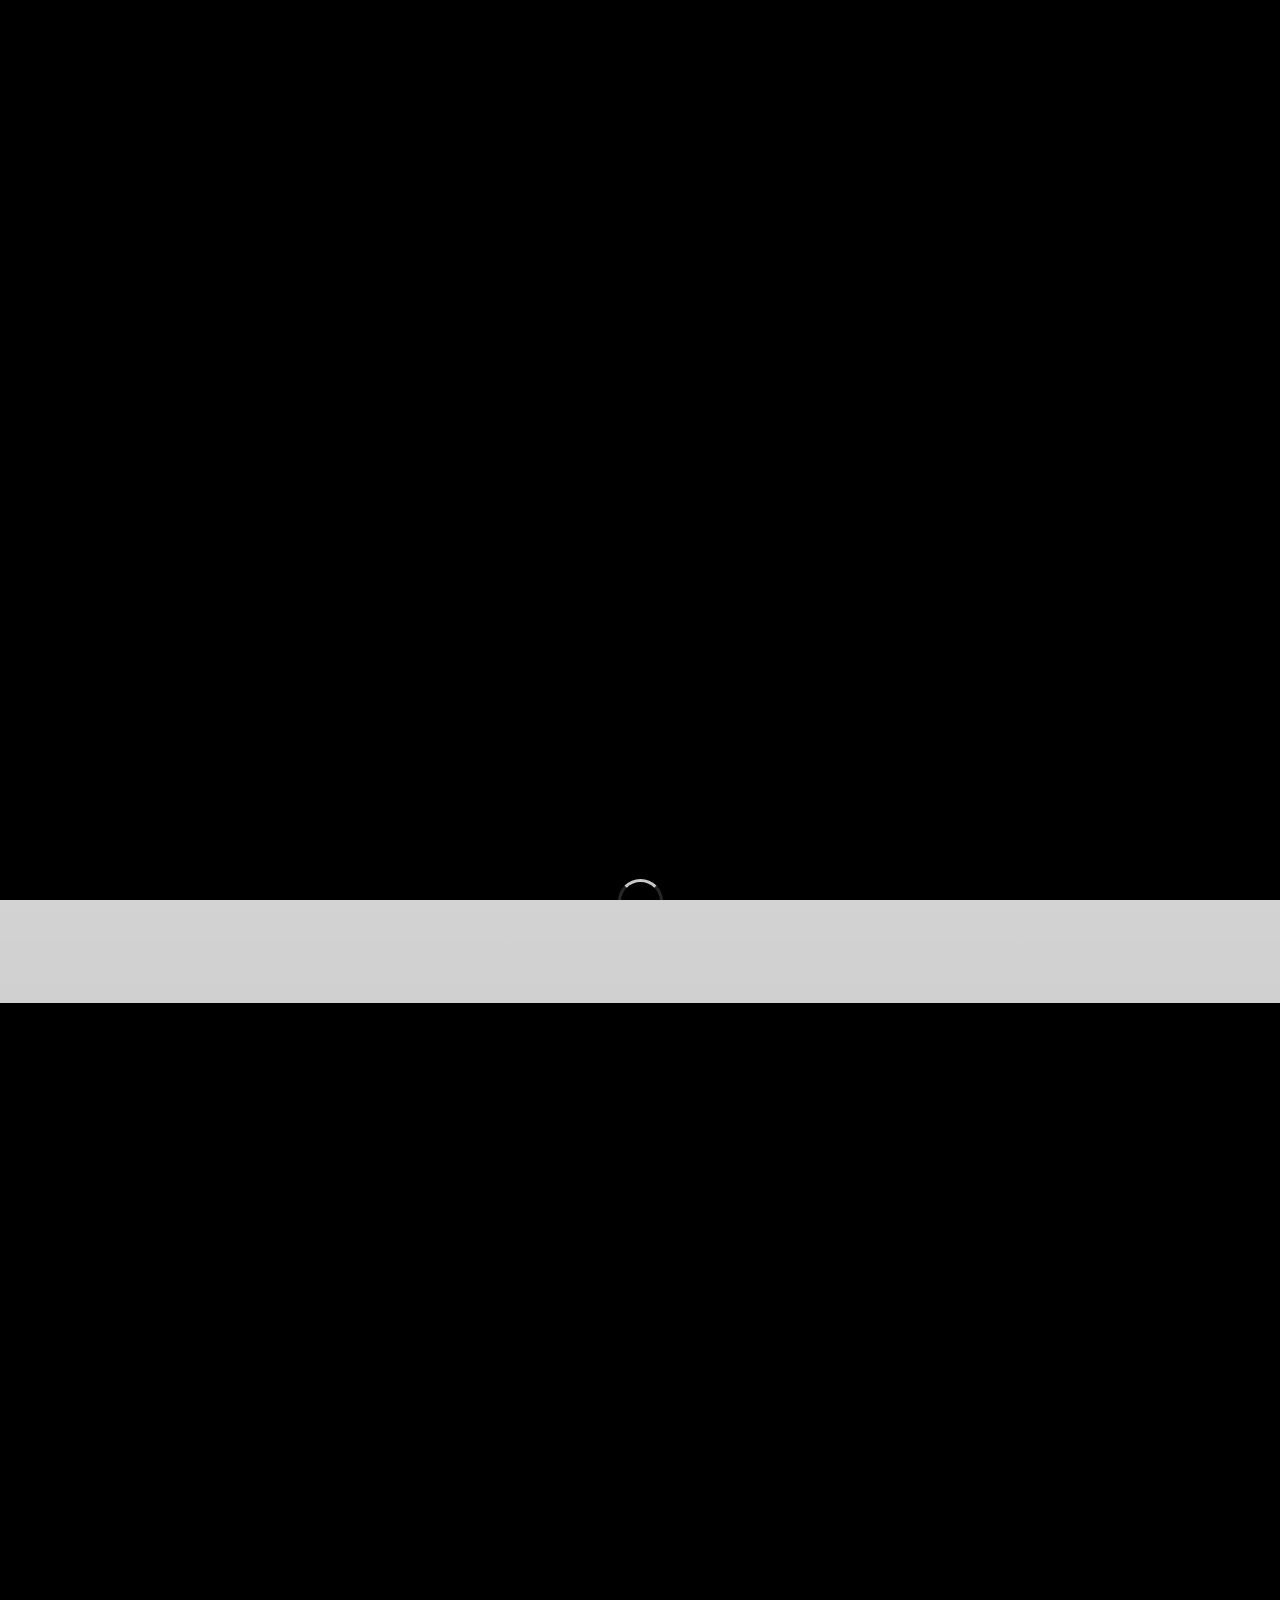
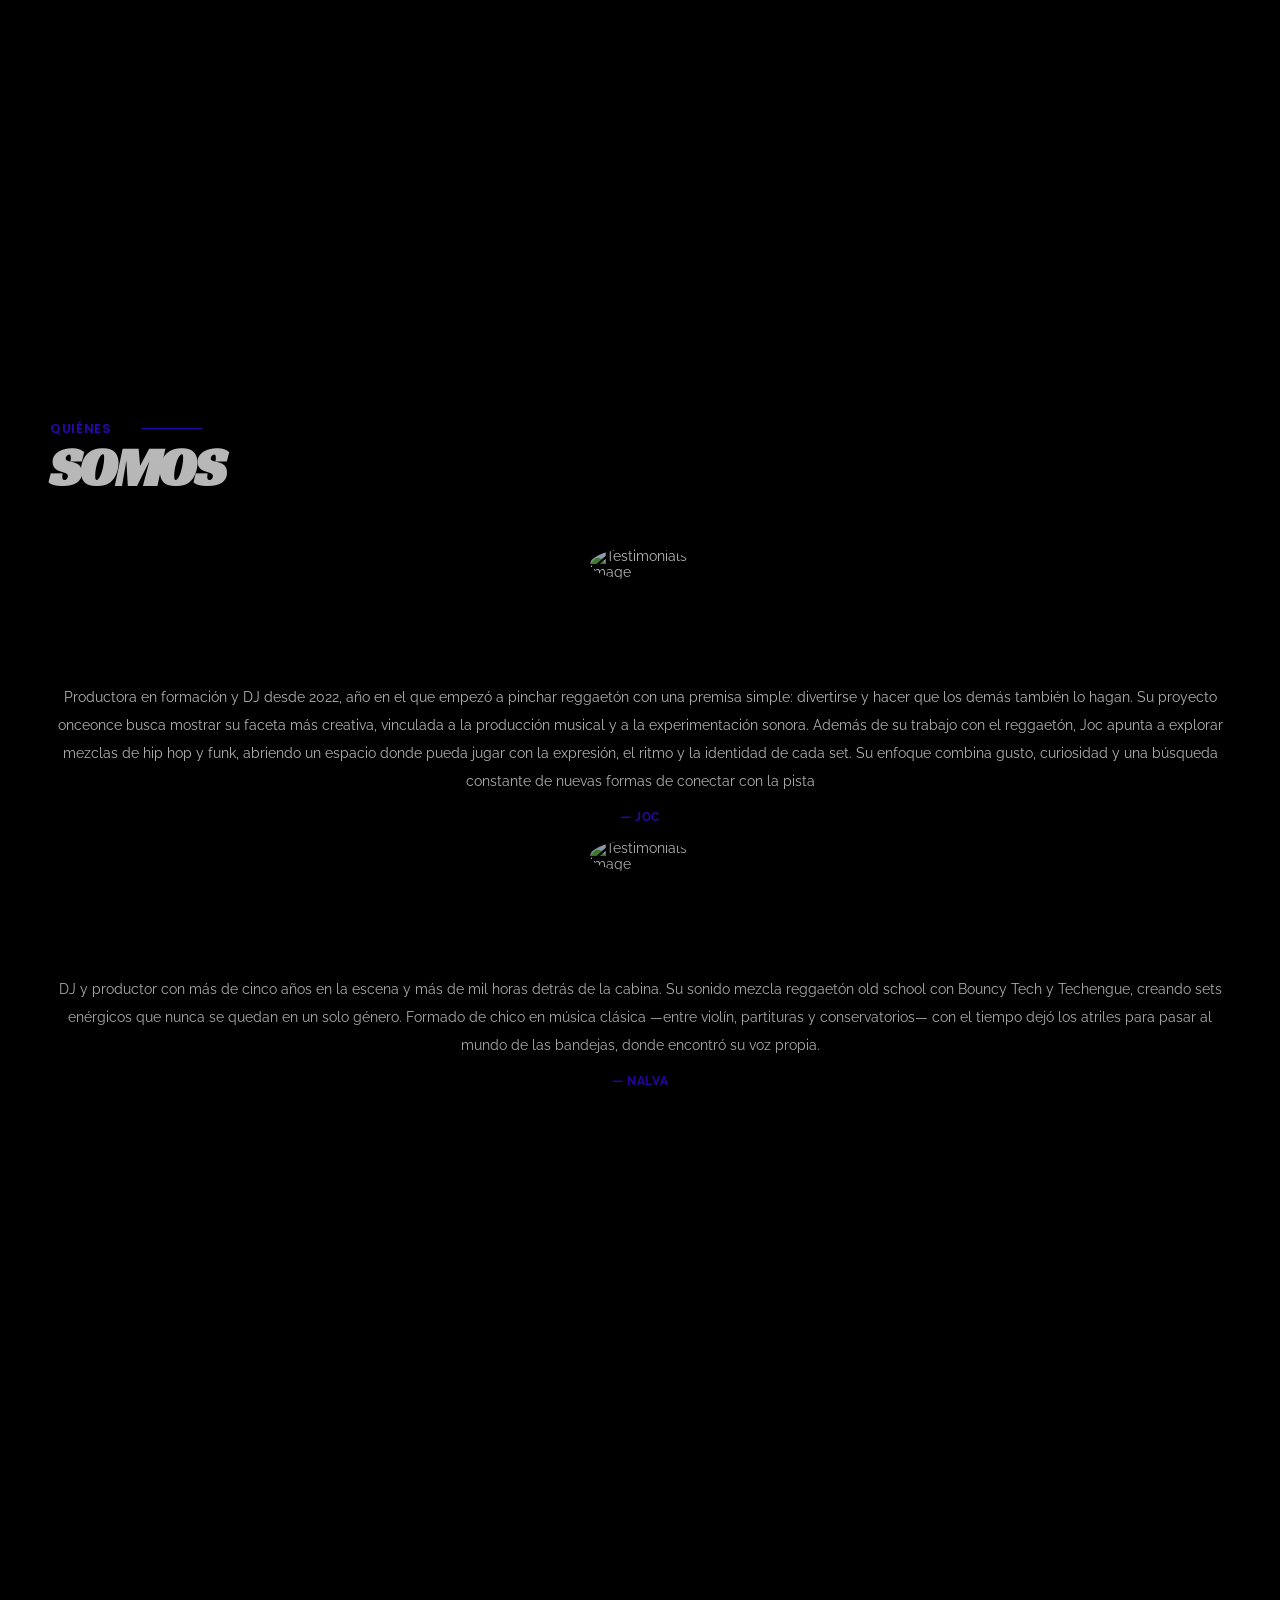
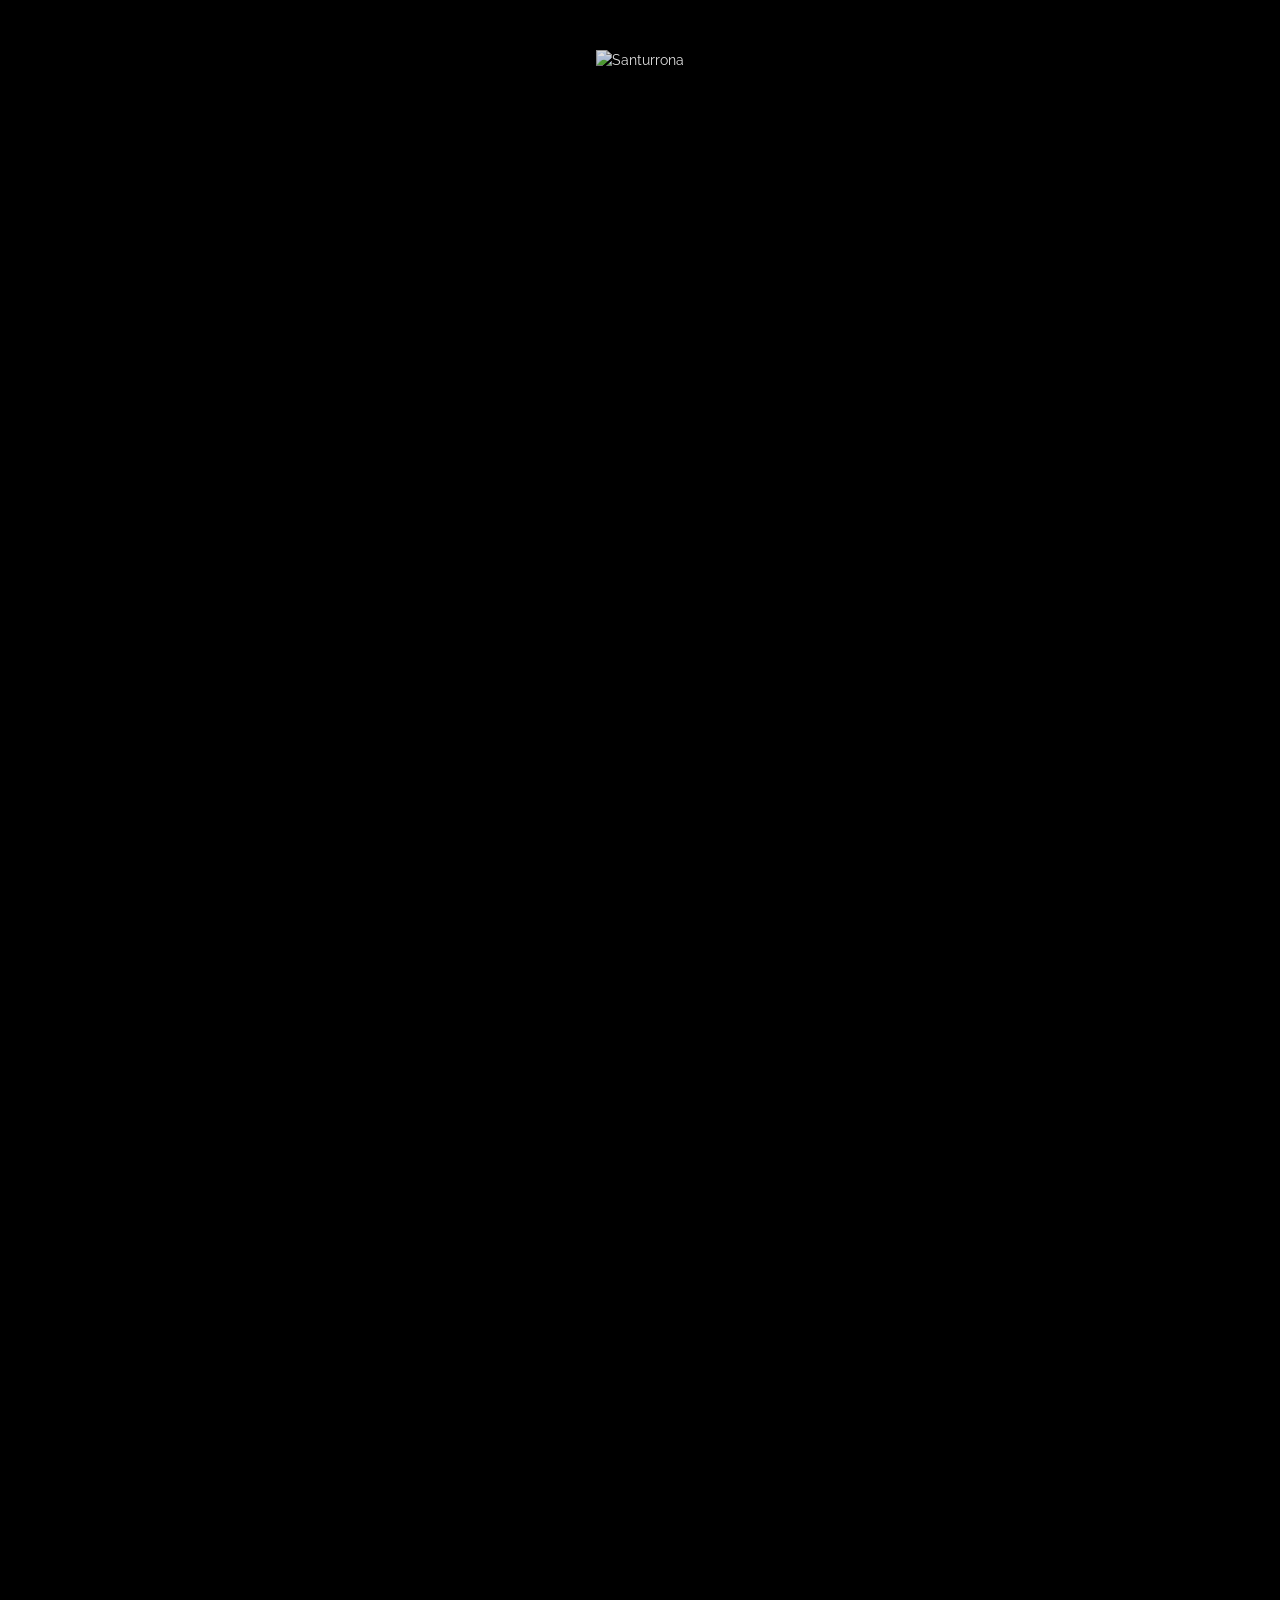
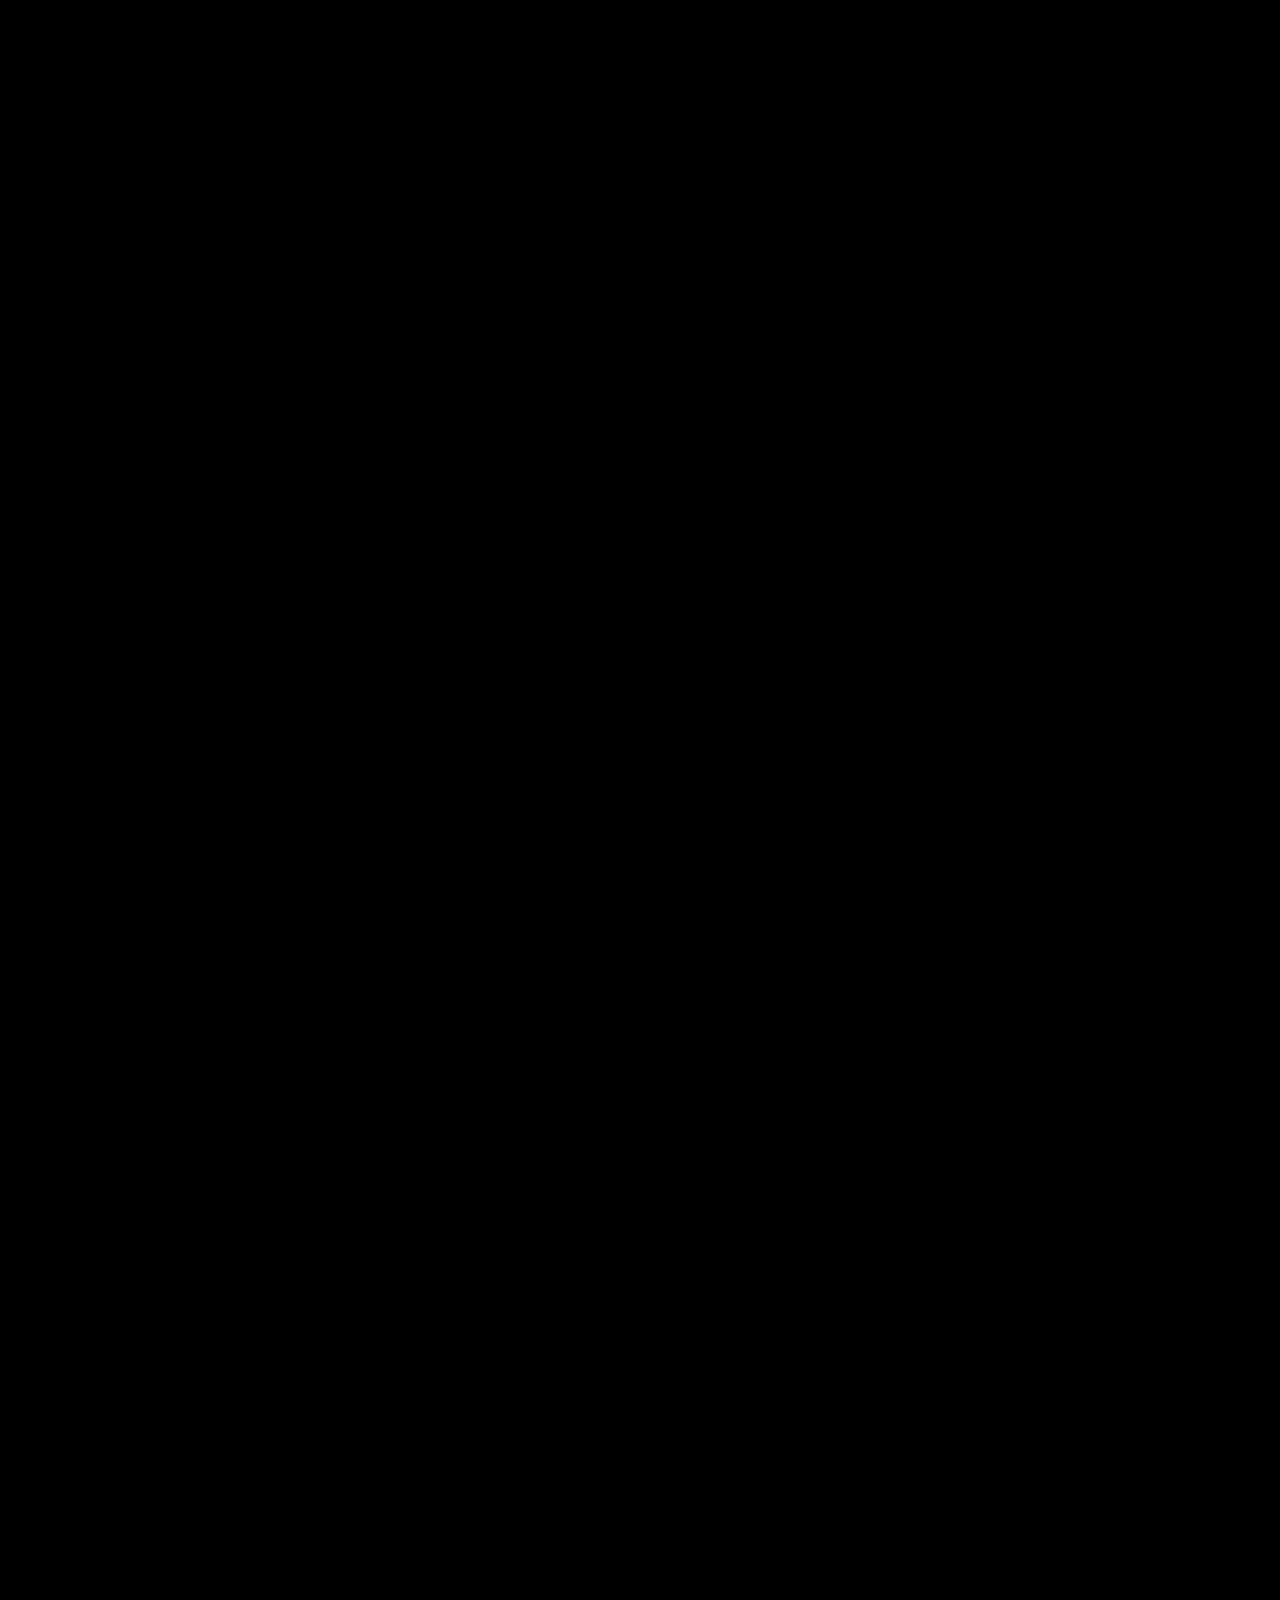
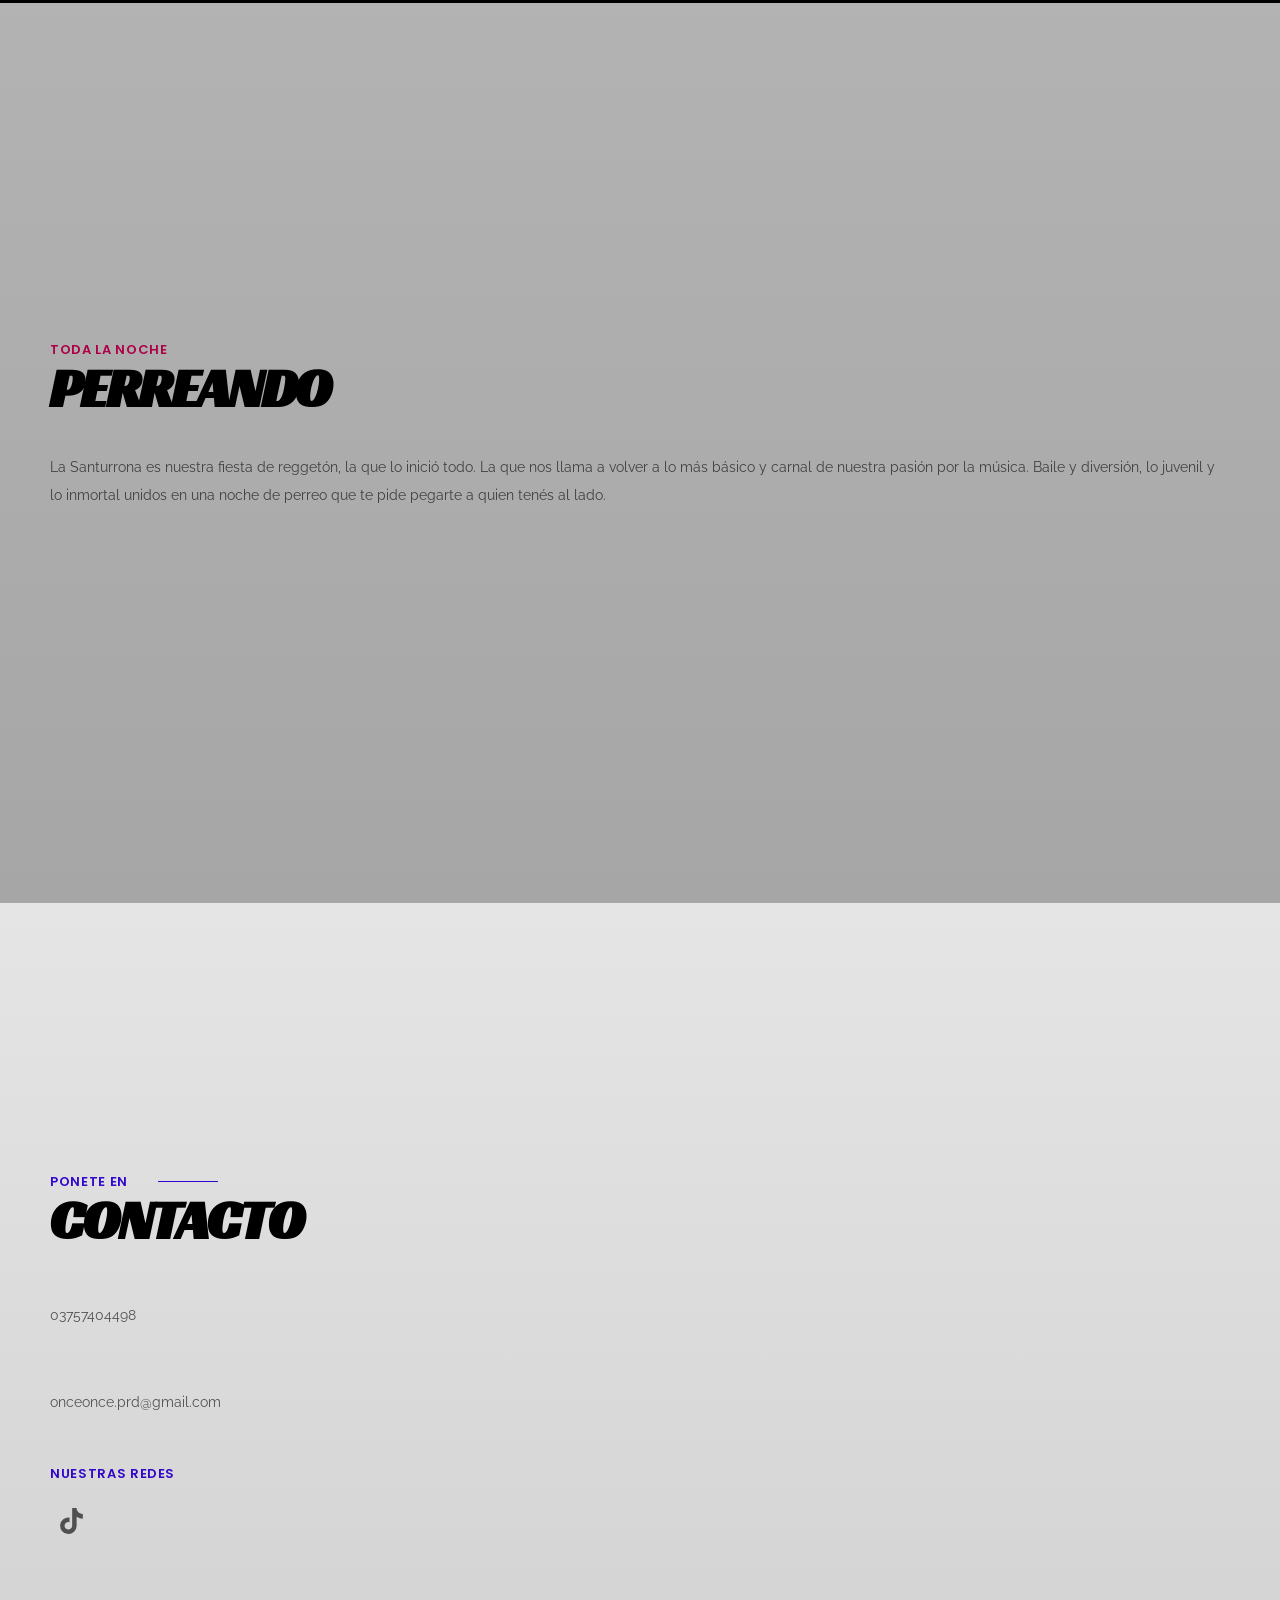
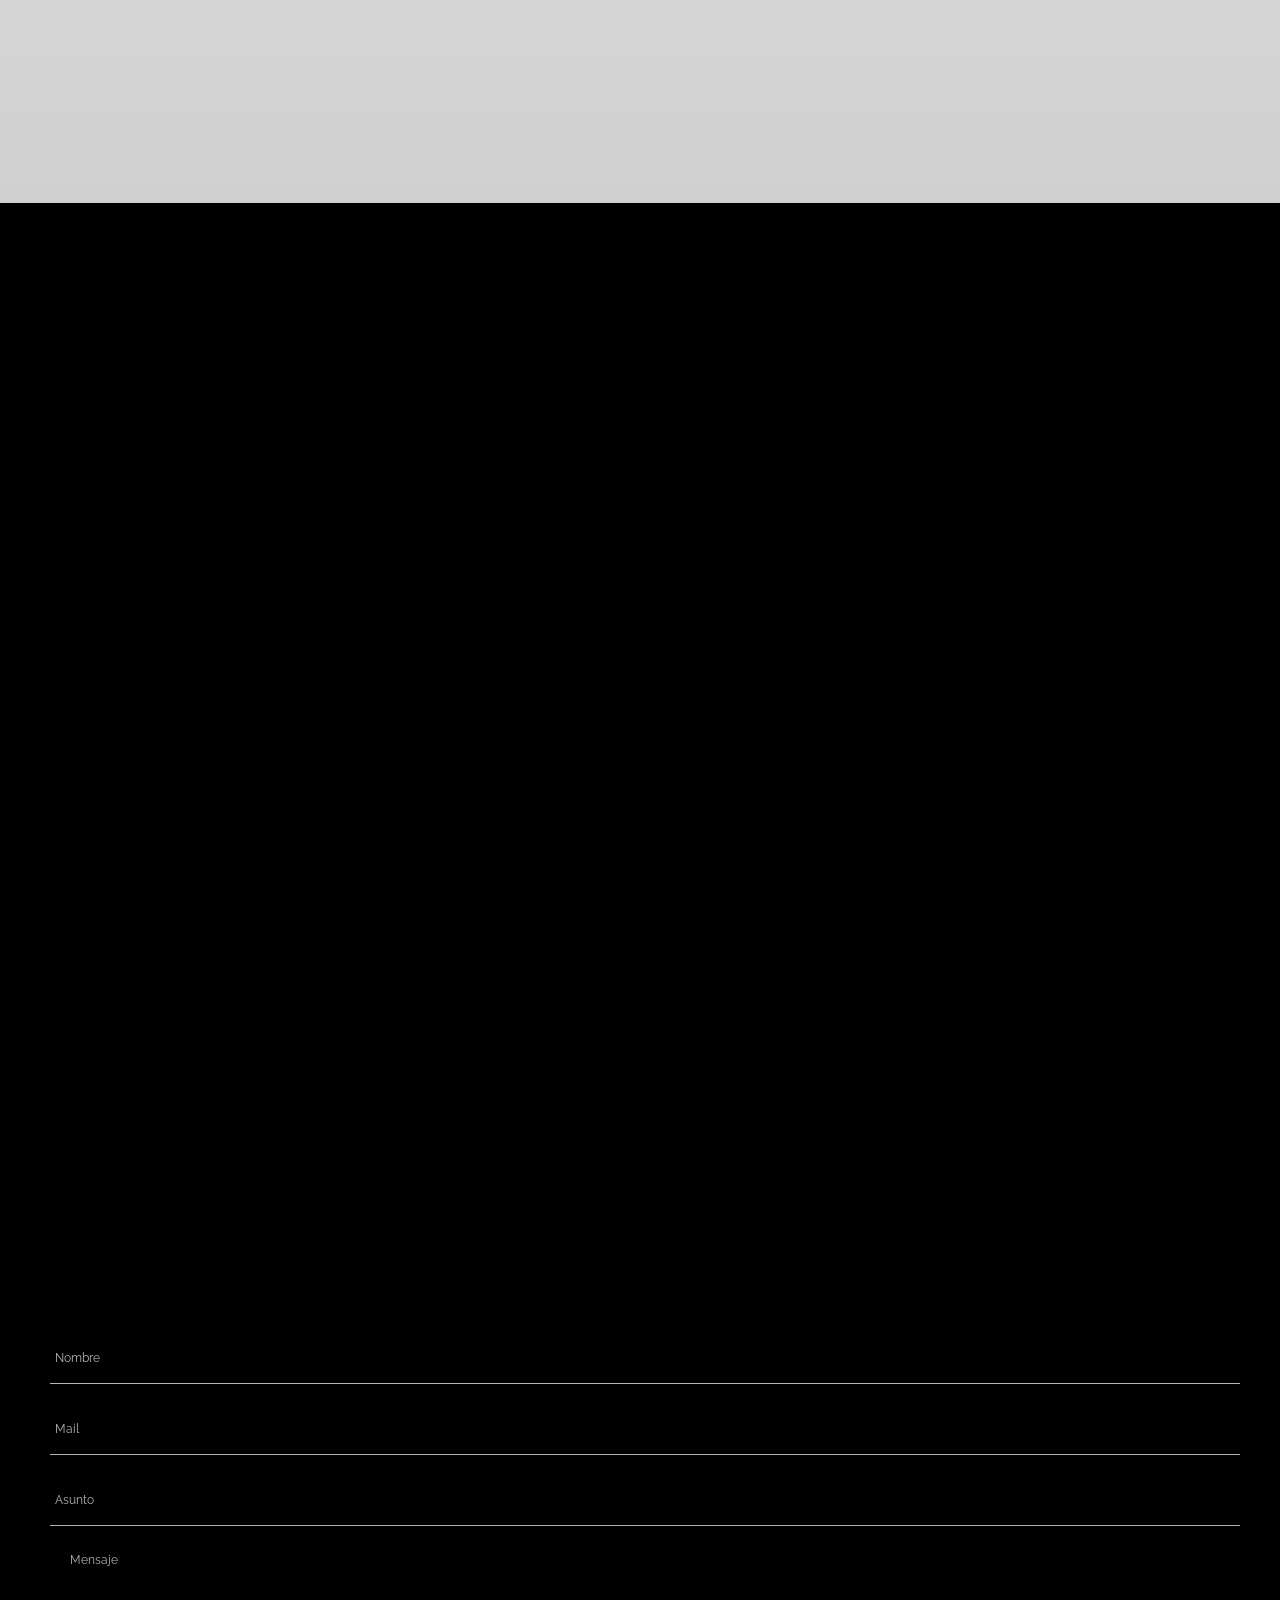
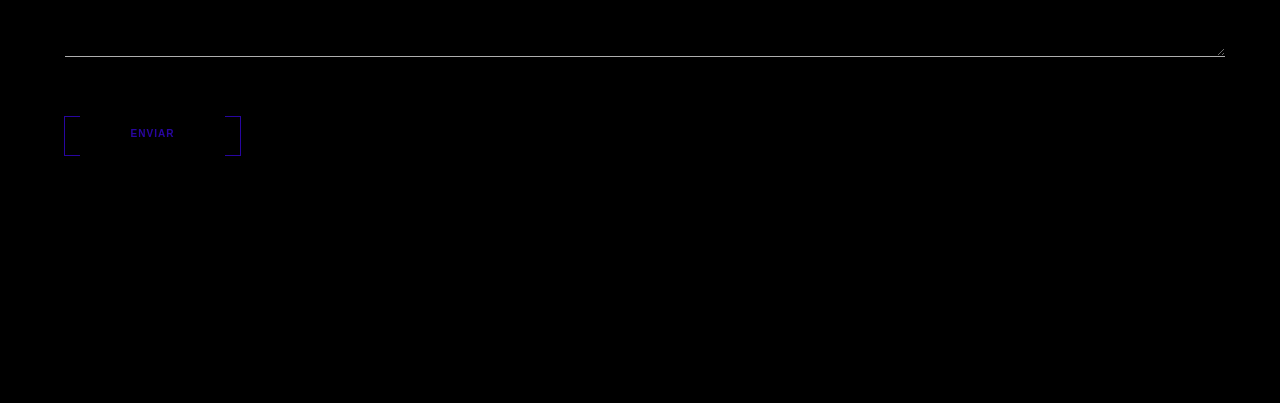
==== index.html @ 18a1bc60 "Se eliminó la duplicación del apartado de la Santurrona" ====
<!DOCTYPE html>
<html lang="en">
    <head>
        <meta charset="utf-8">
        <title>
            onceonce
        </title>
        <meta content="" name="description">
        <meta content="" name="author">
        <meta content="" name="keywords">
        <meta content="height=device-height, width=device-width, initial-scale=1.0, minimum-scale=1.0, maximum-scale=1.0, user-scalable=no" name="viewport">
        <link rel="icon" type="image/png" href="img/favicon.png">
        <!-- style start -->
        <link href="css/plugins.css" media="all" rel="stylesheet" type="text/css">
        <link href="css/style.css" media="all" rel="stylesheet" type="text/css">
        <link href="css/style-film-grain-off.css" media="all" rel="stylesheet" type="text/css"><!-- style end -->
        <!-- google fonts start -->
        <link href="https://fonts.googleapis.com/css?family=Raleway:100,200,300,400,500,600,700,800,900|Poppins:400,400i,500,500i,600,600i,700,700i,800,800i,900,900i|Racing+Sans+One&display=swap" rel="stylesheet">
        <!-- google fonts end -->
    </head>
    <body>
        <!-- preloader start -->
        <div class="preloader-bg"></div>
        <div id="preloader">
            <div id="preloader-status">
                <div class="preloader-position loader">
                    <span></span>
                </div>
            </div>
        </div><!-- preloader end -->
        <!-- logo start -->
        <a class="logo logo-light">
        <div class="logo-img fadeIn-element"></div></a><!-- logo end -->
        <!-- navigation trigger start -->
        <div class="menu-trigger navigation-icon fadeIn-element" id="menu-mobile-btn">
            <button class="lines-button minus menu-toggle" id="menu-mobile-caller" type="button"><span class="lines inverse"></span></button>
        </div><!-- navigation trigger end -->
        <!-- navigation start -->
        <div id="ui-layer">
            <div id="menu-wrapper">
                <div id="menu-mobile">
                    <div class="menu-nav-wrapper">
                        <nav class="menu-nav">
                            <ul>
                                <li>
                                    <a class="menu-state active" href="#home">Home</a>
                                </li>
                                <li>
                                    <a class="menu-state" href="#quienessomos">Quiénes Somos</a>
                                </li>
                                <li>
                                    <a class="menu-state" href="#santurrona">La Santurrona</a>
                                </li>
                                <li>
                                    <a class="menu-state" href="#contacto">Contacto</a>
                                </li>
                                <li>
                                    <a class="menu-state" href="https://app.tikzet.com/events/la-fiesta-de-navidad" target="_blank">Entradas!</a>
                                </li>
                            </ul>
                        </nav>
                    </div>
                </div>
            </div>
        </div><!-- navigation end -->
        <!-- fullPage start -->
        <div id="fullpage">
            
            
            
            
            <!-- section home start -->
            <div class="section overlay overlay-dark-60 upper-page" id="home">
                <!-- film grain start -->
                <!--<div class="film-grain"></div>--><!-- film grain end -->
                <!-- horizontal stripes start -->
                <!--<div class="horizontal-stripes"></div>--><!-- horizontal stripes end -->
                <!-- home bg start -->
                <div class="section-bg-home"></div><!-- home bg end -->
                <!-- intro wrapper start -->
                <div class="intro-wrapper fadeIn-element welcome-message">
                    <!-- center container start -->
                    <div class="center-container-home">
                        <!-- center block start -->
                        <div class="center-block-home">
                            <div class="logofiesta"><img src="./img/LogoFiesta.png"></div>
                            <div class="subtitlehome"><h2>JUNCAL 1773, CABA<br>SÁBADO 6/6<br>20 A 00, GRATIS DE 20 A 21</h2></div>
                            <a href="https://www.instagram.com/asambleaunderground/" target="_blank"><button class="buttonentradas" role="button">+ Info</button></a>
                          
                       <a href="https://forms.gle/TS1hFvAMDXAd9iZq8" target="_blank"><button class="buttonentradas" role="button">FORMULARIO PARA ARTISTAS</button></a>
                             <!-- <div class="logofiesta"><img src="./img/hosts.png"></div> -->
                        </div><!-- center block end -->
                    </div><!-- center container end -->
                </div><!-- intro wrapper end -->

                <!-- social icons launcher start -->
                <div class="social-icons-launcher ion-share fadeIn-element"></div><!-- social icons launcher end -->
                <!-- social icons start -->
                <div class="social-icons-wrapper social-icons-wrapper-reveal">
                    <h2 class="social-icons-wrapper-heading">
                        Nuestras redes
                    </h2>
                    <ul class="social-icons">
                        <li class="social-icon">
                            <a class="ion-social-instagram" href="https://www.instagram.com/onceonce.prd"></a>
                        </li>
                        <li class="social-icon">
                            <a class="ion-social-tiktok" href="https://www.tiktok.com/@onceonce.prd"></a>
                        </li>
                    </ul>
                </div><!-- social icons end -->
                <!-- scroll indicator start -->
                <div class="scroll-indicator-wrapper fadeIn-element">
                    <div class="scroll-indicator"></div>
                </div><!-- scroll indicator end -->
            </div><!-- section home end -->
            
            
            
            
            <!-- section about start -->
            <div class="section" id="quienessomos">
                <!-- container start -->
                <div class="container-fluid sections">
                    <!-- row start -->
                    <div class="row">
                        <!-- col start -->
                        <div class="col-md-4 col-sm-12 col-md-push-4 nopadding">
                            <!-- content wrapper start -->
                            <div class="all-content-wrapper">
                                <!-- content start -->
                                <div class="all-content all-content-light element-color-switch-3">
                                    <div class="all-content-inner">
                                        <h2 class="section-subheading section-subheading-all section-subheading-light">
                                            <span>¿Qué es?</span>
                                        </h2><!-- inner divider start -->
                                        <div class="inner-divider-half"></div><!-- inner divider end -->
                                        <img src="./img/logo/ONCE11-LOGO.svg" height="120px" style="display: block; margin-left: 0; margin-right: auto;">
                                        <!-- inner divider start -->
                                        <div class="inner-divider"></div><!-- inner divider end -->
                                        <!-- TXT start -->
                                        <div class="all-txt all-txt-dark">
                                            <p>Somos Nacho y Jose, dos politólogos nacidos un día once y bienvenidxs nuestra faceta alterna.</p>
                                            
                                            <p>Un proyecto pensado como medio para desenvolvernos
                                                musicalmente, haciendo una de las cosas que más nos gusta: crear diversión.</p>
                                            
                                            <p>Nuestra
                                                meta es que cada lugar que pisemos se llene de energía, que quien nos escuche se transforme en unx amigx más.
                                                Queremos
                                                hacer tangibles nuestras ideas y queremos que todxs se sientan parte de ese proceso. Siempre que Onceonce lo hace,
                                                es
                                                con ganas.</p>
                                            
                                             <p>Por ahora esto, se vendrá más. Hasta entonces, bienvenidx amigx.
                                            </p><!-- inner divider start -->
                                            <div class="inner-divider"></div><!-- inner divider end -->

                                        </div><!-- TXT end -->
                                        <!-- mobile spacer start -->
                                        <div class="mobile-spacer"></div><!-- mobile spacer end -->
                                    </div>
                                </div><!-- content end -->
                            </div><!-- content wrapper end -->
                        </div><!-- col end -->
                        <!-- col start -->
                        <div class="col-md-4 col-sm-12 col-md-pull-4 nopadding wrap-teardrop">
                            <!-- section title start -->
                            <div class="section-title">
                                <h4 class="section-title-subheading">
                                    Who we are
                                </h4>
                                <div class="section-title-heading section-title-heading-about">
                                    About
                                </div>
                            </div><!-- section title end -->
                            <!-- about bg IMG start -->
                            <div class="overlay overlay-inverse-dark-35">
                                <div class="all-bg-wapper">
                                    <!-- film grain start -->
                                    <div class="film-grain"></div><!-- film grain end -->
                                    <!-- horizontal stripes start -->
                                    <div class="horizontal-stripes-sections"></div><!-- horizontal stripes end -->
                                    <div class="all-bg about-bg"></div>
                                </div>
                            </div><!-- about bg IMG end -->
                        </div><!-- col end -->
                        <!-- col start -->
                        <div class="col-md-4 col-sm-12 nopadding element-color-switch-1">
                            <!-- content wrapper start -->
                            <div class="all-content-wrapper all-content-wrapper-testimonials">
                                <!-- content start -->
                                <div class="all-content">
                                    <div class="all-content-inner">
                                        <h2 class="section-subheading section-subheading-all section-subheading-light">
                                            <span>Quiénes</span>
                                        </h2><!-- inner divider start -->
                                        <div class="inner-divider-half"></div><!-- inner divider end -->
                                        <h2 class="section-heading section-heading-all section-heading-light">
                                            Somos
                                        </h2><!-- inner divider start -->
                                        <div class="inner-divider"></div><!-- inner divider end -->
                                        <!-- TXT start -->
                                        <div class="all-txt">
                                            <!-- testimonials start -->
                                            <div class="owl-carousel" id="testimonials-carousel">
                                                <!-- testimonials quote 1 start -->
                                                <div class="testimonials-quote">
                                                    <div class="testimonials-quote-img">
                                                        <!-- film grain start -->
                                                        <div class="film-grain film-grain-circle"></div><!-- film grain end -->
                                                        <img alt="Testimonials image" class="testimonials-quote-img" src="img/testimonials/testimonials-quote-img-1.jpg">
                                                    </div><!-- inner divider start -->
                                                    <div class="inner-divider"></div><!-- inner divider end -->
                                                    <p>
                                                        Productora en formación y DJ desde 2022, año en el que empezó a pinchar reggaetón con una premisa simple: divertirse y
                                                        hacer que los demás también lo hagan. Su proyecto onceonce busca mostrar su faceta más creativa, vinculada a la
                                                        producción musical y a la experimentación sonora.
                                                        
                                                        Además de su trabajo con el reggaetón, Joc apunta a explorar mezclas de hip hop y funk, abriendo un espacio donde pueda
                                                        jugar con la expresión, el ritmo y la identidad de cada set. Su enfoque combina gusto, curiosidad y una búsqueda
                                                        constante de nuevas formas de conectar con la pista
                                                        </p>
                                                        <div class="testimonials-signature">
                                                        JOC
                                                    </div>
                                                </div><!-- testimonials quote 1 end -->
                                                <!-- testimonials quote 2 start -->
                                                <div class="testimonials-quote">
                                                    <div class="testimonials-quote-img">
                                                        <!-- film grain start -->
                                                        <div class="film-grain film-grain-circle"></div><!-- film grain end -->
                                                        <img alt="Testimonials image" class="testimonials-quote-img" src="img/testimonials/testimonials-quote-img-2.jpg">
                                                    </div><!-- inner divider start -->
                                                    <div class="inner-divider"></div><!-- inner divider end -->
                                                    <p>
                                                        DJ y productor con más de cinco años en la escena y más
                                                        de mil horas detrás de la cabina. Su sonido mezcla reggaetón old school con Bouncy Tech y Techengue, creando sets
                                                        enérgicos que nunca se quedan en un solo género.
                                                        
                                                        Formado de chico en música clásica —entre violín, partituras y conservatorios— con el tiempo dejó los atriles para pasar
                                                        al mundo de las bandejas, donde encontró su voz propia.
                                                    </p>
                                                    <div class="testimonials-signature">
                                                        Nalva
                                                    </div>
                                                </div><!-- testimonials quote 2 end -->

                                            </div><!-- testimonials end -->
                                        </div><!-- TXT end -->
                                    </div>
                                </div><!-- content end -->
                            </div><!-- content wrapper end -->
                        </div><!-- col end -->
                    </div><!-- row end -->
                </div><!-- container end -->
                <!-- about content MORE start -->
                <div class="about-more panel-overlay-from-left-about about-more-launch"></div>
                <div class="about-more panel-from-right-about">
                    <!-- container start -->
                    <div class="container-fluid sections">
                        <!-- row start -->
                        <div class="row">
                            <!-- content wrapper start -->
                            <div class="all-content-wrapper">
                                <!-- content start -->
                                <div class="all-content all-content-light all-content-full-height">
                                    <div class="all-content-inner">
                                        <h2 class="section-subheading-details section-subheading-details-all section-subheading-details-light">
                                            <span>This is the</span>
                                        </h2><!-- inner divider start -->
                                        <div class="inner-divider-ultra-half"></div><!-- inner divider end -->
                                        <h2 class="section-heading-details section-heading-details-all section-heading-details-dark">
                                            Know-how
                                        </h2><!-- inner divider start -->
                                        <div class="inner-divider"></div><!-- inner divider end -->
                                        <!-- TXT start -->
                                        <div class="all-txt all-txt-dark">
                                            <!-- skills bar start -->
                                            <div class="show-skillbar">
                                                <!-- skill 1 start -->
                                                <div class="skillbar" data-percent="95">
                                                    <span class="skillbar-title">Fashion</span>
                                                    <div class="skillbar-bar"></div><span class="skill-bar-percent"></span>
                                                </div><!-- skill 1 end -->
                                                <!-- skill 2 start -->
                                                <div class="skillbar" data-percent="90">
                                                    <span class="skillbar-title">Fine-art</span>
                                                    <div class="skillbar-bar"></div><span class="skill-bar-percent"></span>
                                                </div><!-- skill 2 end -->
                                                <!-- skill 3 start -->
                                                <div class="skillbar" data-percent="85">
                                                    <span class="skillbar-title">Documentary</span>
                                                    <div class="skillbar-bar"></div><span class="skill-bar-percent"></span>
                                                </div><!-- skill 3 end -->
                                                <!-- skill 4 start -->
                                                <div class="skillbar" data-percent="76">
                                                    <span class="skillbar-title">Architectural</span>
                                                    <div class="skillbar-bar"></div><span class="skill-bar-percent"></span>
                                                </div><!-- skill 4 end -->
                                            </div><!-- skills bar end -->
                                            <!-- inner divider start -->
                                            <div class="inner-divider"></div><!-- inner divider end -->
                                            <!-- the button wrapper start -->
                                            <div class="the-button-wrapper the-button-wrapper-details about-more-launch">
                                                <div class="the-button the-button-details">
                                                    Close
                                                </div>
                                            </div><!-- the button wrapper end -->
                                        </div><!-- TXT end -->
                                    </div>
                                </div><!-- content end -->
                            </div><!-- content wrapper end -->
                        </div><!-- row end -->
                    </div><!-- container end -->
                </div><!-- about content MORE end -->
            </div><!-- section about end -->
            <!-- section services start -->
            <div class="section" id="santurrona">
                <!-- container start -->
                <div class="container-fluid sections">
                    <!-- row start -->
                    <div class="row">
                        <!-- col start -->
                        <div class="col-md-4 col-sm-12 nopadding element-color-switch-1">
                            <!-- content wrapper start -->
                            <div class="all-content-wrapper">
                                <!-- content start -->
                                <div class="all-content">
                                    <div class="all-content-inner">
                                        <!-- inner divider start -->
                                        <div class="inner-divider-half"></div><!-- inner divider end -->
                                        <img src="./img/services/santurrona-logo.png" alt="Santurrona" height="102px">

                                        <!-- mobile spacer start -->
                                        <div class="mobile-spacer"></div><!-- mobile spacer end -->
                                    </div>
                                </div><!-- content end -->
                            </div><!-- content wrapper end -->
                        </div><!-- col end -->
                        <!-- col start -->
                        <div class="col-md-4 col-sm-12 nopadding">

                            <!-- slick services start -->
                            <div class="slick-services overlay overlay-inverse-dark-35">
                                <!-- services carousel item img start -->
                                <div class="all-bg-wapper">
                                    <!-- film grain start -->
                                    <div class="film-grain"></div><!-- film grain end -->
                                    <!-- horizontal stripes start -->
                                    <div class="horizontal-stripes-sections"></div><!-- horizontal stripes end -->
                                    <div class="all-bg services-bg services-bg-1"></div>
                                </div><!-- services carousel item img end -->
                                <!-- services carousel item img start -->
                                <div class="all-bg-wapper">
                                    <!-- film grain start -->
                                    <div class="film-grain"></div><!-- film grain end -->
                                    <!-- horizontal stripes start -->
                                    <div class="horizontal-stripes-sections"></div><!-- horizontal stripes end -->
                                    <div class="all-bg services-bg services-bg-2"></div>
                                </div><!-- services carousel item img end -->
                                <!-- services carousel item img start -->
                                <div class="all-bg-wapper">
                                    <!-- film grain start -->
                                    <div class="film-grain"></div><!-- film grain end -->
                                    <!-- horizontal stripes start -->
                                    <div class="horizontal-stripes-sections"></div><!-- horizontal stripes end -->
                                    <div class="all-bg services-bg services-bg-3"></div>
                                </div><!-- services carousel item img end -->
                            </div><!-- slick services end -->
                        </div><!-- col end -->
                        <!-- col start -->
                        <div class="col-md-4 col-sm-12 nopadding element-color-switch-2">
                            <!-- content wrapper start -->
                            <div class="all-content-wrapper">
                                <!-- content start -->
                                <div class="all-content all-content-light">
                                    <div class="all-content-inner">
                                        <h2 class="section-subheading section-subheading-all section-subheading-light" id="santurrona2">
                                            Toda la noche
                                        </h2><!-- inner divider start -->
                                        <div class="inner-divider-half"></div><!-- inner divider end -->
                                        <h2 class="section-heading section-heading-all section-heading-dark">
                                            Perreando
                                        </h2><!-- inner divider start -->
                                        <div class="inner-divider"></div><!-- inner divider end -->
                                        <!-- TXT start -->
                                        <div class="all-txt all-txt-dark">
                                            <p>
                                                La Santurrona es nuestra fiesta de reggetón, la que lo inició todo. La que nos llama a volver a lo más básico y carnal
                                                de nuestra pasión por la música. Baile y diversión, lo juvenil y lo inmortal unidos en una noche de perreo que te pide
                                                pegarte a quien tenés al lado.
                                            </p><!-- inner divider start -->
                                            <div class="inner-divider"></div><!-- inner divider end -->
                                        </div><!-- TXT end -->
                                        <!-- mobile spacer start -->
                                        <div class="mobile-spacer"></div><!-- mobile spacer end -->
                                    </div>
                                </div><!-- content end -->
                            </div><!-- content wrapper end -->
                        </div><!-- col end -->
                    </div><!-- row end -->
                </div><!-- container end -->
                <!-- services content MORE 1 start -->
                <div class="services-more-1 panel-overlay-from-left services-more-launch"></div>
                <div class="services-more-1 panel-from-right">
                    <!-- container start -->
                    <div class="container-fluid sections">
                        <!-- row start -->
                        <div class="row">
                            <!-- col start -->
                            <div class="col-md-12 col-sm-12 nopadding">
                                <!-- content wrapper start -->
                                <div class="all-content-wrapper">
                                    <!-- content start -->
                                    <div class="all-content all-content-full-height">
                                        <div class="all-content-inner">
                                            <h2 class="section-subheading-details section-subheading-details-all section-subheading-details-light">
                                                <span>This is</span>
                                            </h2><!-- inner divider start -->
                                            <div class="inner-divider-ultra-half"></div><!-- inner divider end -->
                                            <h2 class="section-heading-details section-heading-details-all section-heading-details-light">
                                                More
                                            </h2><!-- inner divider start -->
                                            <div class="inner-divider"></div><!-- inner divider end -->
                                            <!-- TXT start -->
                                            <div class="all-txt">
                                                <p>
                                                    Lorem Ipsum is simply dummy text of the printing and typesetting industry. Lorem Ipsum has been the industry's dummy text ever <a class=
                                                    "link-underline" href="#">since the 1500s</a>.
                                                </p><!-- inner divider start -->
                                                <div class="inner-divider"></div><!-- inner divider end -->
                                                <!-- the button wrapper start -->
                                                <div class="the-button-wrapper the-button-wrapper-details services-more-launch">
                                                    <div class="the-button the-button-details">
                                                        Close
                                                    </div>
                                                </div><!-- the button wrapper end -->
                                            </div><!-- TXT end -->
                                        </div>
                                    </div><!-- content end -->
                                </div><!-- content wrapper end -->
                            </div><!-- col end -->
                        </div><!-- row end -->
                    </div><!-- container end -->
                </div><!-- services content MORE 1 end -->
                <!-- services content MORE 2 start -->
                <div class="services-more-2 panel-overlay-from-right services-more-launch"></div>
                <div class="services-more-2 panel-from-left">
                    <!-- container start -->
                    <div class="container-fluid sections">
                        <!-- row start -->
                        <div class="row">
                            <!-- col start -->
                            <div class="col-md-12 col-sm-12 nopadding">
                                <!-- content wrapper start -->
                                <div class="all-content-wrapper">
                                    <!-- content start -->
                                    <div class="all-content all-content-full-height all-content-light">
                                        <div class="all-content-inner">
                                            <h2 class="section-subheading-details section-subheading-details-all section-subheading-details-light">
                                                <span>And even</span>
                                            </h2><!-- inner divider start -->
                                            <div class="inner-divider-ultra-half"></div><!-- inner divider end -->
                                            <h2 class="section-heading-details section-heading-details-all section-heading-details-dark">
                                                More
                                            </h2><!-- inner divider start -->
                                            <div class="inner-divider"></div><!-- inner divider end -->
                                            <!-- TXT start -->
                                            <div class="all-txt all-txt-dark">
                                                <p>
                                                    Lorem Ipsum is simply dummy text of the printing and typesetting industry. Lorem Ipsum has been the industry's dummy text ever <a class=
                                                    "link-underline link-underline-dark" href="#">since the 1500s</a>.
                                                </p><!-- inner divider start -->
                                                <div class="inner-divider"></div><!-- inner divider end -->
                                                <!-- the button wrapper start -->
                                                <div class="the-button-wrapper the-button-wrapper-details services-more-launch">
                                                    <div class="the-button the-button-details">
                                                        Close
                                                    </div>
                                                </div><!-- the button wrapper end -->
                                            </div><!-- TXT end -->
                                        </div>
                                    </div><!-- content end -->
                                </div><!-- content wrapper end -->
                            </div><!-- col end -->
                        </div><!-- row end -->
                    </div><!-- container end -->
                </div><!-- services content MORE 2 end -->
            </div><!-- section services end -->
            <!-- section contact start -->
            <div class="section" id="contacto">
                <!-- container start -->
                <div class="container-fluid sections">
                    <!-- row start -->
                    <div class="row">
                        <!-- col start -->
                        <div class="col-md-4 col-sm-12 col-md-push-4 nopadding element-color-switch-3">
                            <!-- content wrapper start -->
                            <div class="all-content-wrapper all-content-wrapper-contact">
                                <!-- content start -->
                                <div class="all-content all-content-light">
                                    <div class="all-content-inner">
                                        <h2 class="section-subheading section-subheading-all section-subheading-light">
                                            <span>Ponete en</span>
                                        </h2><!-- inner divider start -->
                                        <div class="inner-divider-half"></div><!-- inner divider end -->
                                        <h2 class="section-heading section-heading-all section-heading-dark">
                                            contacto
                                        </h2><!-- inner divider start -->
                                        <div class="inner-divider"></div><!-- inner divider end -->
                                        <!-- TXT start -->
                                        <div class="all-txt all-txt-dark all-txt-contact">
                                            <span class="contact-info-sign ion-ios-telephone-outline"></span>
                                            <p>
                                                <span class="contact-info-mail"><a class="link-underline link-underline-dark" href="https://api.whatsapp.com/send?phone=5493757404498&text=Hola!%20Quiero%20organizar%20un%20evento%20con%20once%20once." target="_blank">03757404498</a></span>
                                            </p>
                                        </div><!-- TXT end -->
                                        <!-- inner divider start -->
                                        <div class="inner-divider"></div><!-- inner divider end -->
                                        <!-- TXT start -->
                                        <div class="all-txt all-txt-dark">
                                            <span class="contact-info-sign contact-info-sign-last ion-ios-email-outline"></span>
                                            <p>
                                                <span class="contact-info-mail"><a class="link-underline link-underline-dark" href="mailto:onceonce.prd@gmail.com">onceonce.prd@gmail.com</a></span>
                                            </p>
                                        <div class="espacio"></div>
                                        <div class="espacio"></div>
                                        <h2 class="section-subheading section-subheading-all section-subheading-light">
                                            Nuestras redes
                                        </h2>
                                        <div class="espacio"></div>
                                                <a class="ion-social-instagram" id="redesfinal" href="https://www.instagram.com/onceonce.prd" style="font-size: 30px; margin-top: 10px; margin-right: 10px;"></a>

                                                <a class="ion-social-tiktok" id="redesfinal" href="https://www.tiktok.com/@onceonce.prd" style="font-size: 26px; margin-top: 10px;"></a>

                                        </div><!-- TXT end -->
                                    </div>
                                </div><!-- content end -->
                            </div><!-- content wrapper end -->
                        </div><!-- col end -->
                        <!-- col start -->
                        <div class="col-md-4 col-sm-12 col-md-pull-4 nopadding wrap-teardrop">

                            <!-- contact bg IMG start -->
                            <div class="overlay overlay-inverse-dark-35">
                                <div class="all-bg-wapper">
                                    <!-- film grain start -->
                                    <div class="film-grain"></div><!-- film grain end -->
                                    <!-- horizontal stripes start -->
                                    <div class="horizontal-stripes-sections"></div><!-- horizontal stripes end -->
                                    <div class="all-bg contact-bg"></div>
                                </div>
                            </div><!-- contact bg IMG end -->
                        </div><!-- col end -->
                        <!-- col start -->
                        <div class="col-md-4 col-sm-12 nopadding element-color-switch-4">
                            <!-- content wrapper start -->
                            <div class="all-content-wrapper all-content-wrapper-form">
                                <!-- content start -->
                                <div class="all-content">
                                    <div class="all-content-inner">
                                        <!-- TXT start -->
                                        <div class="all-txt">
                                            <!-- contact form start -->
                                            <div id="contact-form">
                                                <form action="https://formspree.io/f/xovoqkkv" id="form" method="post" name="send">
                                                    <!-- col start -->
                                                    <div class="col-sm-12 col-md-12 col-lg-12">
                                                        <input class="requiredField name" id="name" name="nombre" placeholder="Nombre" type="text" required>
                                                    </div><!-- col end -->
                                                    <!-- col start -->
                                                    <div class="col-sm-12 col-md-12 col-lg-12">
                                                        <input class="requiredField email" id="email" name="mail" placeholder="Mail" type="text" required>
                                                    </div><!-- col end -->
                                                    <!-- col start -->
                                                    <div class="col-sm-12 col-md-12 col-lg-12">
                                                        <input class="requiredField subject" id="subject" name="asunto" placeholder="Asunto" type="text" required>
                                                    </div><!-- col end -->
                                                    <div class="make-space">
                                                        <textarea class="requiredField message" id="message" name="mensaje" placeholder="Mensaje"></textarea>
                                                    </div><!-- contact form submit button start -->
                                                    <div class="contact-form-submit-wrapper">
                                                        <button class="the-button the-button-submit" id="submit" type="submit"><span>Enviar</span></button>
                                                    </div><!-- contact form submit button end -->
                                                </form>
                                            </div><!-- contact form end -->
                                        </div><!-- TXT end -->
                                        <!-- mobile spacer start -->
                                        <div class="mobile-spacer"></div><!-- mobile spacer end -->
                                    </div>
                                </div><!-- content end -->
                            </div><!-- content wrapper end -->
                        </div><!-- col end -->
                    </div><!-- row end -->
                </div><!-- container end -->
            </div><!-- section contact end -->
        </div><!-- fullPage end -->
        <!-- scripts start -->
        <script src="js/plugins.js">
        </script> 
        <script src="js/rexbel.js">
        </script><!-- scripts end -->
    </body>
</html>
---- css/style.css ----
﻿/*
  [CSS Index]
  
  ---
  
  Template Name: Rexbel - Photography Portfolio Template
  Author:  ex-nihilo
  Version: 1.2
*/


/*
  1. TEMPLATE BACKGROUNDS
    1.1. home IMG BACKGROUND
    1.2. about IMG BACKGROUND
    1.3. services IMG BACKGROUND
    1.4. works IMG carousel IMG BACKGROUND
    1.5. contact IMG BACKGROUND
	1.6. slick fullscreen slideshow IMG BACKGROUND
	1.7. swiper thumbnail IMG BACKGROUND
  2. reset
  3. layout
  4. section
    4.1. section title
    4.2. section heading
    4.3. section IMG
  5. hero
    5.1. hero container
    5.2. hero bg
    5.3. hero fullscreen FIX
  6. home section
    6.1. logo
    6.2 navigation
      6.2.1. navigation lines
      6.2.2. navigation element color switch
    6.3. bottom credits
    6.4. social icons
    6.5. scroll indicator
  7. all content
  8. about section
    8.1. about section testimonials
    8.2. about section skills bar
  9. panels
    9.1. panel overlay from left
    9.2. panel overlay from right
    9.3. panel from left
    9.4. panel from right
  10. contact section
    10.1. contact info
    10.2. contact form
  11. works section
    11.1. works IMG carousel
  12. overlay
  13. center container
  14. link underline
  15. preloader
  16. horizontal stripes
  17. Slick v1.6.0 CUSTOM
    17.1. slick slide flickering FIX 
    17.2. slick about
    17.3. slick navigation
	17.4. slick fullscreen slideshow
	17.5. slick fullscreen slideshow ZOOM/FADE transition
  18. Owl Carousel v2.2.0 CUSTOM
    18.1. Owl Carousel navigation
  19. Magnific Popup v1.1.0 CUSTOM
  20. fullPage v2.9.4 CUSTOM
  21. videos
    21.1. YouTube video
    21.2. Vimeo video
	21.3. HTML5 video
  22. the button
  23. description hover effect
  24. film grain
  25. divider
  26. intro
  27. triangle
  28. Swiper v3.4.2 CUSTOM
    28.1. swiper thumbnail
    28.2. swiper thumbnail custom elements
*/


/* 1. TEMPLATE BACKGROUNDS */
/* 1.1. home IMG BACKGROUND */
.section-bg-home {
background-image: url(../img/background/home-bg.jpg);
}


/* 1.2. about IMG BACKGROUND */
.about-bg {
background-image: url(../img/about/about-bg.jpg);
}

@media only screen and (max-width: 980px) {
  .about-bg {
    background-image: url(../img/about/about-bg-mobile.jpg);
  }
}


/* 1.3. services IMG BACKGROUND */
.services-bg-1 {
background-image: url(../img/services/services-bg-1.jpg);
}

.services-bg-2 {
background-image: url(../img/services/services-bg-2.jpg);
}

.services-bg-3 {
background-image: url(../img/services/services-bg-3.jpg);
}


/* 1.4. works IMG carousel IMG BACKGROUND */
.works-page-img-carousel-item-1 {		
background-image: url(../img/works/works-page-img-carousel-item-1.jpg);
}

.works-page-img-carousel-item-2 {		
background-image: url(../img/works/works-page-img-carousel-item-2.jpg);
}

.works-page-img-carousel-item-3 {	
background-image: url(../img/works/works-page-img-carousel-item-3.jpg);
}

.works-page-img-carousel-item-4 {		
background-image: url(../img/works/works-page-img-carousel-item-4.jpg);
}

.works-page-img-carousel-item-5 {		
background-image: url(../img/works/works-page-img-carousel-item-5.jpg);
}


/* 1.5. contact IMG BACKGROUND */
.contact-bg {
background-image: url(../img/contact/contact-bg.jpg);
}


/* 1.6. slick fullscreen slideshow IMG BACKGROUND */
.bg-img-1 {
background-image: url(../img/background/hero-bg-1.jpg);
}

.bg-img-2 {
background-image: url(../img/background/hero-bg-2.jpg);
}

.bg-img-3 {
background-image: url(../img/background/hero-bg-3.jpg);
}

.bg-img-4 {
background-image: url(../img/background/hero-bg-4.jpg);
}


/* 1.7. swiper thumbnail IMG BACKGROUND */
.thumbnail-slider-bg-1 {
background-image: url(../img/background/thumbnail-slider-bg-1.jpg);
}

.thumbnail-slider-bg-2 {
background-image: url(../img/background/thumbnail-slider-bg-2.jpg);
}

.thumbnail-slider-bg-3 {
background-image: url(../img/background/thumbnail-slider-bg-3.jpg);
}

.thumbnail-slider-bg-4 {
background-image: url(../img/background/thumbnail-slider-bg-4.jpg);
}

.thumbnail-slider-bg-5 {
background-image: url(../img/background/thumbnail-slider-bg-5.jpg);
}

.thumbnail-slider-bg-6 {
background-image: url(../img/background/thumbnail-slider-bg-6.jpg);
}

.thumbnail-slider-bg-7 {
background-image: url(../img/background/thumbnail-slider-bg-7.jpg);
}

.thumbnail-slider-bg-8 {
background-image: url(../img/background/thumbnail-slider-bg-8.jpg);
}


/* 2. reset */
html, body, div, span, applet, object, iframe, h1, h2, h3, h4, h5, h6, p, blockquote, pre, a, abbr, acronym, address, big, cite, code, del, dfn, em, img, ins, kbd, q, s, samp, small, strike, strong, sub, sup, tt, var, b, u, i, center, dl, dt, dd, ol, ul, li, fieldset, form, label, legend, table, caption, tbody, tfoot, thead, tr, th, td, article, aside, canvas, details, embed, figure, figcaption, footer, header, hgroup, menu, nav, output, ruby, section, summary, time, mark, audio, video {
margin: 0;
padding: 0;
border: 0;
font-size: 100%;
font: inherit;
vertical-align: baseline;
box-sizing: border-box;
}

html, body {
height: 100%;
line-height: 170%;
}

article, aside, details, figcaption, figure, footer, header, hgroup, menu, nav, section {
display: block;
}

ol, ul {
list-style: none;
}

blockquote, q {
quotes: none;
}

blockquote:before, blockquote:after, q:before, q:after {
content: "";
content: none;
}

table {
border-collapse: collapse;
border-spacing: 0;
}

*:focus {  
outline: none;
}

/* remove dotted outline from links,
button and input element */
a:focus,
a:active,
button::-moz-focus-inner,
input[type="reset"]::-moz-focus-inner,
input[type="button"]::-moz-focus-inner,
input[type="submit"]::-moz-focus-inner {
border: 0;
outline: 0;
}

/* IE10 scrollbar FIX */
html {
-ms-overflow-style: scrollbar;
}


/* 3. layout */
body {
font-family: 'Raleway', sans-serif;
font-size: 14px;
line-height: 1.5;
font-style: normal;
font-weight: 400;
color: #fff;
background: #000;
 -webkit-font-smoothing: antialiased;
-moz-osx-font-smoothing: grayscale;
-webkit-text-size-adjust: 100%;
   -moz-text-size-adjust: 100%;
    -ms-text-size-adjust: 100%;
width: 100%;
height: 100%;
overflow-x: hidden;
overflow-y: auto;
margin: 0;
padding: 0;
}

a {
color: #fff;
text-decoration: none;
outline: none;
 -webkit-font-smoothing: antialiased;
-moz-osx-font-smoothing: grayscale;
-webkit-text-size-adjust: 100%;
   -moz-text-size-adjust: 100%;
    -ms-text-size-adjust: 100%;
-webkit-transition: all 0.5s linear;
   -moz-transition: all 0.5s linear;
    -ms-transition: all 0.5s linear;
     -o-transition: all 0.5s linear;
        transition: all 0.5s linear;
}

a:hover,
a:visited,
a:active,
a:focus {
color: #fff;
text-decoration: underline;
outline: none;
-webkit-transition: all 0.5s linear;
   -moz-transition: all 0.5s linear;
    -ms-transition: all 0.5s linear;
     -o-transition: all 0.5s linear;
        transition: all 0.5s linear;
}

p {
 -webkit-font-smoothing: antialiased;
-moz-osx-font-smoothing: grayscale;
-webkit-text-size-adjust: 100%;
   -moz-text-size-adjust: 100%;
    -ms-text-size-adjust: 100%;
line-height: 2;
}

p a,
p a:hover {
color: #fff;
text-decoration: underline;
outline: none;
-webkit-transition: all 0.5s linear;
   -moz-transition: all 0.5s linear;
    -ms-transition: all 0.5s linear;
     -o-transition: all 0.5s linear;
        transition: all 0.5s linear;
}

strong {
font-weight: bold;
}

::-moz-selection {
background: #5f5f5f;
color: #fff;
}

::selection {
background: #5f5f5f;
color: #fff;
}

.nopadding {
padding: 0!important;
margin: 0!important;
}


/* 4. section */
.sections {
position: relative;
z-index: 5;
}

.nopadding {
padding: 0!important;
margin: 0!important;
}

.section {
overflow: hidden;
}


/* 4.1. section title */
.section-title.section-title-home,
.section-title {
position: absolute;
width: auto;
height: auto;
z-index: 10;
left: 53px;
bottom: 136px;
-webkit-pointer-events: none;
   -moz-pointer-events: none;
        pointer-events: none;
}

@media all and (min-width: 1920px) {
  .section-title.section-title-home,
  .section-title {
    left: 53px;
    bottom: 136px;
  }
}

.section-title {
bottom: 67px;
}

@media all and (min-width: 1920px) {
  .section-title {
    bottom: 79px;
  }
}

@media only screen and (max-width: 1200px) {
  .section-title.section-title-home,
  .section-title {
    left: 27px;
    bottom: 72px;
  }
  
  .section-title {
    bottom: 40px;
  }
}

@media only screen and (max-width: 640px) {
  .section-title.section-title-home,
  .section-title {
    bottom: 65px;
  }
  
  .section-title {
    bottom: 33px;
  }
}

.section-title-heading.section-title-heading-home,
.section-title-heading {
position: absolute;
top: 3px;
font-family: 'Racing Sans One', cursive;
font-size: 120px;
font-weight: 900;
text-transform: uppercase;
letter-spacing: -0.04em;
color: #3b08ed;
text-shadow: 1px 1px 2px #111;
z-index: -1;
line-height: 1;
}

.section-title-heading {
font-size: 85px;
}

@media all and (min-width: 1920px) {
  .section-title-heading.section-title-heading-home,
  .section-title-heading {
    font-size: 120px;
  }
}

.section-title-heading.section-title-heading-about {
margin-left: 3px;
display:none;
}

@media all and (min-width: 1920px) {
  .section-title-heading.section-title-heading-about {
    margin-left: 6px;
  }
}

.section-title-heading.section-title-heading-works {
margin-left: -7px;
}

@media all and (min-width: 1920px) {
  .section-title-heading.section-title-heading-works {
    margin-left: -10px;
  }
}

.section-title-heading.section-title-heading-contact {
margin-left: -4px;
}

@media all and (min-width: 1920px) {
  .section-title-heading.section-title-heading-contact {
    margin-left: -5px;
  }
}

@media only screen and (max-width: 1200px) {
  .section-title-heading.section-title-heading-home,
  .section-title-heading {
    font-size: 80px;
  }
  
  .section-title-heading.section-title-heading-about,
  .section-title-heading.section-title-heading-services {
    margin-left: 4px;
    display: none;
  }
  
  .section-title-heading.section-title-heading-works {
    margin-left: -6px;
  }
  
  .section-title-heading.section-title-heading-contact {
    margin-left: -3px;
  }
}

@media only screen and (max-width: 640px) {
  .section-title-heading.section-title-heading-home,
  .section-title-heading {
    font-size: 60px;
  }
  
  .section-title-heading.section-title-heading-about {
    margin-left: 2px;
  }
  
  .section-title-heading.section-title-heading-services {
    margin-left: 4px;
    display: none;
  }
  
  .section-title-heading.section-title-heading-works {
    margin-left: -5px;
  }
  
  .section-title-heading.section-title-heading-contact {
    margin-left: -2px;
  }
}

.section-title-subheading.section-title-subheading-home,
.section-title-subheading {
font-family: 'Poppins', sans-serif;
font-size: 15px;
font-style: normal;
font-weight: 700;
text-transform: uppercase;
padding: 55px 0 0 3px;
margin-left: -6px;
text-align: left;
letter-spacing: 0.05em;
color: #fff;
text-shadow: 1px 1px 2px #111;
visibility: hidden;
}

@media all and (min-width: 1920px) {
  .section-title-subheading.section-title-subheading-home,
  .section-title-subheading {
    padding: 55px 0 0 3px;
    margin-left: -6px;
  }
}

.section-title-subheading {
padding: 37px 0 0 3px;
margin-left: -6px;
}

@media all and (min-width: 1920px) {
  .section-title-subheading {
    padding: 55px 0 0 3px;
    margin-left: -6px;
  }
}

.section-title-subheading.section-title-subheading-services {
margin-left: 0;
}

@media all and (min-width: 1920px) {
  .section-title-subheading.section-title-subheading-services {
    margin-left: -6px;
  }
}

@media only screen and (max-width: 1200px) {
  .section-title-subheading.section-title-subheading-home,
  .section-title-subheading {
    padding: 35px 0 0 2px;
	margin-left: -4px;
  }
}

@media only screen and (max-width: 640px) {
  .section-title-subheading.section-title-subheading-home,
  .section-title-subheading {
    padding: 25px 0 0 2px;
  }
}

.section-title.section-title-center {
left: 0;
right: 0; 
margin-left: auto; 
margin-right: auto; 
width: 350px!important;
}

@media all and (min-width: 1920px) {
  .section-title.section-title-center {
    left: 0;
    right: 0; 
    margin-left: auto; 
    margin-right: auto; 
    width: 490px!important;
  }
}

@media only screen and (max-width: 1200px) {
  .section-title.section-title-center {
    width: 330px!important;
  }
}

@media only screen and (max-width: 980px) {
  .section-title.section-title-center {
    left: 23px;
	margin-left: 0; 
    margin-right: 0;
	width: auto;
  }
}

.section-title.section-title-center-2 {
left: 0;
right: 0; 
margin-left: auto; 
margin-right: auto; 
width: 275px!important;
}

@media all and (min-width: 1920px) {
  .section-title.section-title-center-2 {
    left: 0;
    right: 0; 
    margin-left: auto; 
    margin-right: auto; 
    width: 390px!important;
  }
}

@media only screen and (max-width: 1200px) {
  .section-title.section-title-center-2 {
    width: 260px!important;
  }
}

@media only screen and (max-width: 980px) {
  .section-title.section-title-center-2 {
    left: 23px;
	margin-left: 0; 
    margin-right: 0;
	width: auto;
  }
}

.section-title-mobile-switch {
display: none;
visibility: hidden;
}

@media only screen and (max-width: 980px) {
  .section-title-mobile-switch {
    display: block;
    visibility: visible;
  }
}

.section-title-mobile-switch-reverse {
display: block;
visibility: visible;
}

@media only screen and (max-width: 980px) {
  .section-title-mobile-switch-reverse {
    display: none;
    visibility: hidden;
  }
}


/* 4.2. section heading */
.section-heading {
font-family: 'Racing Sans One', cursive;
font-size: 55px;
font-weight: 700;
text-transform: uppercase;
letter-spacing: -0.04em;
text-align: left;
line-height: 1.25;
padding: 0 0 0 129px;
margin: -16px 0 -13px 0;
}

@media all and (min-width: 1920px) {
  .section-heading {
	font-size: 60px;
	margin: -18px 0 -15px 0;
  }
}

@media only screen and (max-width: 640px) {
  .section-heading {
	font-size: 35px;
	margin: -9px 0 -8px 0;
  }
}

.section-heading.section-heading-light {
color: #fff;
}

.section-heading.section-heading-dark {
color: #000;
}

.section-heading.section-heading-all {
padding: 0;
margin-left: -1px;
}

h2.section-subheading {
font-family: 'Poppins', sans-serif;
font-size: 13px;
font-style: normal;
font-weight: 600;
text-transform: uppercase;
margin-top: -5px;
text-align: left;
letter-spacing: 0.05em;
margin: 0 0 -4px 0;
padding: 0 0 0 130px;
}

@media only screen and (max-width: 640px) {
  h2.section-subheading {
    font-size: 12px;
  }
}

h2.section-subheading.section-subheading-light {
color: #3b08ed;
}

h2.section-subheading span {
position: relative;
display: inline-block;
padding-right: 90px;
line-height: 1;
}

@media only screen and (max-width: 640px) {
  h2.section-subheading span {
    padding-right: 40px;
  }
}

h2.section-subheading span:before {
content: "";
position: absolute;
display: block;
top: 50%;
right: 0;
width: 60px;
height: 0;
margin-top: 0;
}

@media only screen and (max-width: 640px) {
  h2.section-subheading span:before {
    width: 20px;
	margin-top: -1px;
  }
}

h2.section-subheading span:before {
border-top: 1px solid #000;
}

h2.section-subheading-light span:before {
border-top: 1px solid #3b08ed;
}

h2.section-subheading.section-subheading-all {
padding: 0;
}

.section-heading-details {
font-family: 'Racing Sans One', cursive;
font-size: 35px;
font-weight: normal;
text-transform: uppercase;
letter-spacing: -0.04em;
text-align: left;
line-height: 1.25;
padding: 0 0 0 129px;
margin: -9px 0 -9px 0;
}

.section-heading-details.section-heading-details-light {
color: #fff;
}

.section-heading-details.section-heading-details-dark {
color: #000;
}

.section-heading-details.section-heading-details-all {
padding: 0;
margin-left: -1px;
}

.color-details {
display: inline-block;
width: 60px;
font-family: 'Poppins', sans-serif;
font-size: 11px;
font-weight: normal;
color: #fff;
text-transform: uppercase;
letter-spacing: 0.05em;
}

h2.section-subheading-details {
font-family: 'Poppins', sans-serif;
font-size: 12px;
font-style: normal;
font-weight: 700;
text-transform: uppercase;
margin-top: -5px;
text-align: left;
letter-spacing: 0.05em;
margin: 0 0 -4px 0;
padding: 0 0 0 130px;
}

h2.section-subheading-details.section-subheading-details-light {
color: #3b08ed;
}

h2.section-subheading-details span {
position: relative;
display: inline-block;
padding-right: 90px;
line-height: 1;
}

@media only screen and (max-width: 640px) {
  h2.section-subheading-details span {
    padding-right: 40px;
  }
}

h2.section-subheading-details span:before {
content: "";
position: absolute;
display: block;
top: 50%;
right: 0;
width: 60px;
height: 0;
margin-top: 0;
}

@media only screen and (max-width: 640px) {
  h2.section-subheading-details span:before {
    width: 20px;
	margin-top: -1px;
  }
}

h2.section-subheading-details span:before {
border-top: 1px solid #000;
}

h2.section-subheading-details-light span:before {
border-top: 1px solid #3b08ed;
}

h2.section-subheading-details.section-subheading-details-all {
padding: 0;
}


/* 4.3. section IMG */
.section-bg-home {
position: absolute;
width: 100%;
height: 100%;
left: 0;
top: 0;
background-repeat: no-repeat;
background-position: center;
-webkit-background-size: cover;
   -moz-background-size: cover;
    -ms-background-size: cover;
     -o-background-size: cover;
        background-size: cover;
}

#section0 {
background: none;
}

#section1,
#section2,
#section3,
#section4 {
background: #000;
}


/* 5. hero */
/* 5.1. hero container */ 
.hero-fullscreen {
position: absolute;
width: 100%;
height: 100%;
left: 0;
top: 0;
overflow: hidden;
z-index: 0;
}


/* 5.2. hero bg */
.hero-bg {
position: relative;
width: 100%;
height: 100%;
background-position: center center;
background-repeat: no-repeat;
-webkit-background-size: cover;
   -moz-background-size: cover;
    -ms-background-size: cover;
     -o-background-size: cover;
        background-size: cover;
}


/* 5.3. hero fullscreen FIX */ 
.hero-fullscreen-FIX {
width: 100%;
height: 100%;
}


/* 6. home section */
/* 6.1. logo */
.logo {
position: fixed;
display: inline-block;
top: 50px;
left: 50px;
line-height: 0;
        opacity: 1;
   -moz-opacity: 1;
-webkit-opacity: 1;
filter: alpha(opacity=100);
-ms-filter: "progid:DXImageTransform.Microsoft.Alpha(Opacity=100)";
-webkit-transition: all 300ms cubic-bezier(0.77, 0, 0.175, 1);
   -moz-transition: all 300ms cubic-bezier(0.77, 0, 0.175, 1);
    -ms-transition: all 300ms cubic-bezier(0.77, 0, 0.175, 1);
     -o-transition: all 300ms cubic-bezier(0.77, 0, 0.175, 1);
        transition: all 300ms cubic-bezier(0.77, 0, 0.175, 1);
cursor: pointer;
z-index: 200;
}

@media only screen and (max-width: 1200px) {
  .logo {
    top: 25px;
    left: 25px;
  }
}

@media only screen and (max-width: 980px) {
  .logo {
    position: absolute;
  }
}

.logo-img:before {
content: "";
display: block;
width: 79px;
height: 34px;
line-height: 34px;
-webkit-transition: color 300ms cubic-bezier(0.77, 0, 0.175, 1);
   -moz-transition: color 300ms cubic-bezier(0.77, 0, 0.175, 1);
    -ms-transition: color 300ms cubic-bezier(0.77, 0, 0.175, 1);
     -o-transition: color 300ms cubic-bezier(0.77, 0, 0.175, 1);
        transition: color 300ms cubic-bezier(0.77, 0, 0.175, 1);
}

.logo-img-dark:before {
content: "";
display: block;
width: 79px;
height: 34px;
line-height: 34px;
-webkit-transition: color 300ms cubic-bezier(0.77, 0, 0.175, 1);
   -moz-transition: color 300ms cubic-bezier(0.77, 0, 0.175, 1);
    -ms-transition: color 300ms cubic-bezier(0.77, 0, 0.175, 1);
     -o-transition: color 300ms cubic-bezier(0.77, 0, 0.175, 1);
        transition: color 300ms cubic-bezier(0.77, 0, 0.175, 1);
}

.logo-img-dark:before,
.logo-light .logo-img:before {
background: url(../img/logo/ONCE11-LOGO-blanco.svg) no-repeat;
}

.logo-img:before,
.logo-dark .logo-img-dark:before {
background: url(../img/logo/ONCE11-LOGO.svg) no-repeat;
}


/* 6.2 navigation */
#menu-mobile-btn {
position: fixed;
width: 63px;
height: 50px;
top: 36px;
right: 35px;
-webkit-transition: all 1.5s ease;
   -moz-transition: all 1.5s ease;
	-ms-transition: all 1.5s ease;
     -o-transition: all 1.5s ease;
        transition: all 1.5s ease;
z-index: 1005;
}

@media only screen and (max-width: 1200px) {
  #menu-mobile-btn {
    top: 11px;
    right: 10px;
  }
}

@media all and (-ms-high-contrast: none), (-ms-high-contrast: active) {
  #menu-mobile-btn {
    z-index: 300;
  }
}

.menu-toggle {
position: fixed;
display: block;
padding: 0;
background: none;
line-height: 1;
        opacity: 1;
   -moz-opacity: 1;
-webkit-opacity: 1;
filter: alpha(opacity=100);
-ms-filter: "progid:DXImageTransform.Microsoft.Alpha(Opacity=100)";
border: none;
z-index: 1005;
}

#menu-mobile {
position: fixed;
font-family: 'Poppins', sans-serif;
font-size: 20px;
font-style: normal;
text-transform: uppercase;
font-weight: 500;
letter-spacing: 1px;
line-height: 1.25;
width: 20%;
height: 100%;
right: -200%;
top: 0;
margin: auto;
-webkit-transition: right .6s ease-in-out;
   -moz-transition: right .6s ease-in-out;
    -ms-transition: right .6s ease-in-out;
     -o-transition: right .6s ease-in-out;
        transition: right .6s ease-in-out;
background: rgba(255, 255, 255, 1);
z-index: 1000;
}

#menu-mobile.menu-mobile-dark {
background: rgba(0, 0, 0, 1);
}

@media all and (min-width: 1920px) {
  #menu-mobile {
	width: 20%;
  }
}

@media only screen and (max-width: 1200px) {
  #menu-mobile {
	width: 40%;
  }
}

@media only screen and (max-width: 880px) {
  #menu-mobile {
    font-size: 18px;
  }
}

@media only screen and (max-width: 480px) {
  #menu-mobile {
    width: 60%;
  }
}

#menu-mobile.activated {
right: 0;
}

#menu-mobile ul {
position: relative;
width: 250px!important;
left: 0; 
right: 0; 
margin-left: auto; 
margin-right: auto;
text-align: center;
list-style: none outside none;
}

@media all and (min-width: 1920px) {
  #menu-mobile ul {
    width: 300px!important;
  }
}

@media only screen and (max-width: 1200px) {
  #menu-mobile ul {
    width: 250px!important;
  }
}

@media only screen and (max-width: 640px) {
  #menu-mobile ul {
	width: 200px!important;
  }
}

#menu-mobile ul li {
padding: 0 0 4px 0;
cursor: pointer;
}

@media only screen and (max-width: 880px) {
  #menu-mobile ul li {
    padding: 0 0 5px 0;
  }
}

@media only screen and (max-width: 640px) {
  #menu-mobile ul li {
    padding: 0 0 3px 0;
  }
}

#menu-mobile .credits {
font-size: 11px;
margin: 16px 0 0 0;
}

@media only screen and (max-width: 880px) {
  #menu-mobile .credits {
    font-size: 10px;
	margin: 14px 0 0 0;
  }
}

#menu-mobile .credits a {
color: #000;
text-decoration: none;
}

#menu-mobile.menu-mobile-dark .credits a {
color: #fff;
}

#menu-mobile a,
#menu-mobile a:hover {
color: #000;
text-decoration: none;
-webkit-transition: all 0.5s linear;
   -moz-transition: all 0.5s linear;
    -ms-transition: all 0.5s linear;
     -o-transition: all 0.5s linear;
        transition: all 0.5s linear;
}

#menu-mobile.menu-mobile-dark a,
#menu-mobile.menu-mobile-dark a:hover {
color: #fff;
}

#menu-mobile a {
display: none;
min-width: 10px;
}

#menu-mobile li .active,
#menu-mobile.menu-mobile-dark li .active {
color: #3b08ed;
}

.menu-nav-wrapper {
display: table;
width: 100%;
height: 100%;
overflow: hidden;
}

.menu-nav {
display: table-cell;
width: 100%;
height: 100%;	
vertical-align: middle;
}


/* 6.2.1. navigation lines */
.lines-button {
margin: -16px 0 0 -3px;
padding: 30px 16px;
cursor: pointer;
-webkit-user-select: none;
 -khtml-user-select: none;
   -moz-user-select: none;
    -ms-user-select: none;
        user-select: none;
}

.lines-button:hover {
        opacity: 1;
   -moz-opacity: 1;
-webkit-opacity: 1;
filter: alpha(opacity=100);
-ms-filter: "progid:DXImageTransform.Microsoft.Alpha(Opacity=100)";
}

.lines-button:active {
-webkit-transition: 0;
   -moz-transition: 0;
	-ms-transition: 0;
     -o-transition: 0;
        transition: 0;
}

.lines {
position: relative;
display: inline-block;
width: 35px;
height: 2px;
-webkit-transition: .3s;
   -moz-transition: .3s;
	-ms-transition: .3s;
     -o-transition: .3s;
        transition: .3s;
background: #fff;
}

.lines:after,
.lines:before {
content: "";
position: absolute;
display: inline-block;
width: 35px;
height: 2px;
-webkit-transition: .3s;
   -moz-transition: .3s;
	-ms-transition: .3s;
     -o-transition: .3s;
        transition: .3s;
left: 0;
-webkit-transform-origin: .28571rem center;
   -moz-transform-origin: .28571rem center;
    -ms-transform-origin: .28571rem center;
     -o-transform-origin: .28571rem center;
        transform-origin: .28571rem center;
background: #fff;
}

.lines:before {
top: 10px;
}

.lines:after {
top: -10px;
}

.lines-button.minus.lines-close .lines:after,
.lines-button.minus.lines-close .lines:before {
-webkit-transform: none;
   -moz-transform: none;
    -ms-transform: none;
     -o-transform: none;
        transform: none;
top: 0;
width: 35px;
background: #000;
}

.lines-button.minus.lines-close .lines.lines-close-light:after,
.lines-button.minus.lines-close .lines.lines-close-light:before {
background: #fff;
}

.lines-button.x.lines-close .lines {
background: 0 0;
}

.lines-button.x.lines-close .lines:after,
.lines-button.x.lines-close .lines:before {
-webkit-transform-origin: 50% 50%;
   -moz-transform-origin: 50% 50%;
    -ms-transform-origin: 50% 50%;
     -o-transform-origin: 50% 50%;
        transform-origin: 50% 50%;
top: 0;
width: 35px;
background: #000;
}

.lines-button.x.lines-close .lines.lines-close-light:after,
.lines-button.x.lines-close .lines.lines-close-light:before {
background: #fff;
}

.lines-button.x.lines-close .lines:before {
-webkit-transform: rotate3d(0,0,1,45deg);
   -moz-transform: rotate3d(0,0,1,45deg);
    -ms-transform: rotate3d(0,0,1,45deg);
     -o-transform: rotate3d(0,0,1,45deg);
        transform: rotate3d(0,0,1,45deg);
}

.lines-button.x.lines-close .lines:after {
-webkit-transform: rotate3d(0,0,1,-45deg);
   -moz-transform: rotate3d(0,0,1,-45deg);
    -ms-transform: rotate3d(0,0,1,-45deg);
     -o-transform: rotate3d(0,0,1,-45deg);
        transform: rotate3d(0,0,1,-45deg);
}

.lines-button.x2 .lines {
-webkit-transition: background .3s .5s ease;
   -moz-transition: background .3s .5s ease;
	-ms-transition: background .3s .5s ease;
     -o-transition: background .3s .5s ease;
        transition: background .3s .5s ease;
}

.lines-button.x2 .lines:after,
.lines-button.x2 .lines:before {
-webkit-transform-origin: 50% 50%;
   -moz-transform-origin: 50% 50%;
    -ms-transform-origin: 50% 50%;
     -o-transform-origin: 50% 50%;
        transform-origin: 50% 50%;
-webkit-transition: top .3s .6s ease, -webkit-transform .3s ease;
   -moz-transition: top .3s .6s ease, -moz-transform .3s ease;
	-ms-transition: top .3s .6s ease, -ms-transform .3s ease;
     -o-transition: top .3s .6s ease, -o-transform .3s ease;
        transition: top .3s .6s ease, transform .3s ease;
}

.lines-button.x2.lines-close .lines {
-webkit-transition: background .3s 0 ease;
   -moz-transition: background .3s 0 ease;
	-ms-transition: background .3s 0 ease;
     -o-transition: background .3s 0 ease;
        transition: background .3s 0 ease;
background: 0 0;
}

.lines-button.x2.lines-close .lines:after,
.lines-button.x2.lines-close .lines:before {
-webkit-transition: top .3s ease, -webkit-transform .3s .5s ease;
   -moz-transition: top .3s ease, -moz-transform .3s .5s ease;
	-ms-transition: top .3s ease, -ms-transform .3s .5s ease;
     -o-transition: top .3s ease, -o-transform .3s .5s ease;
        transition: top .3s ease, transform .3s .5s ease;
top: 0;
width: 35px;
background: #000;
}

.lines-button.x2.lines-close .lines.lines-close-light:after,
.lines-button.x2.lines-close .lines.lines-close-light:before {
background: #fff;
}

.lines-button.x2.lines-close .lines:before {
-webkit-transform: rotate3d(0,0,1,45deg);
   -moz-transform: rotate3d(0,0,1,45deg);
    -ms-transform: rotate3d(0,0,1,45deg);
     -o-transform: rotate3d(0,0,1,45deg);
        transform: rotate3d(0,0,1,45deg);
}

.lines-button.x2.lines-close .lines:after {
-webkit-transform: rotate3d(0,0,1,-45deg);
   -moz-transform: rotate3d(0,0,1,-45deg);
    -ms-transform: rotate3d(0,0,1,-45deg);
     -o-transform: rotate3d(0,0,1,-45deg);
        transform: rotate3d(0,0,1,-45deg);
}


/* 6.2.2. navigation element color switch */
.navigation-icon .lines.lines-color-switch,
.navigation-icon .lines.lines-color-switch:after,
.navigation-icon .lines.lines-color-switch:before {
background: #000;
}


/* 6.3. bottom credits */
.bottom-credits {
position: absolute;
display: none;
width: auto;
height: auto;
left: 50px;
bottom: 46px;
color: #fff;
font-size: 9px;
text-transform: uppercase;
text-align: left;
letter-spacing: 0.05em;
font-weight: 600;
 -webkit-font-smoothing: antialiased;
-moz-osx-font-smoothing: grayscale;
-webkit-text-size-adjust: 100%;
   -moz-text-size-adjust: 100%;
    -ms-text-size-adjust: 100%;
z-index: 1002;
}

@media only screen and (max-width: 1200px) {
  .bottom-credits {
    left: 25px;
    bottom: 22px;
	font-size: 8px;
  }
}

.bottom-credits a,
.bottom-credits a:hover {
color: #fff;
text-decoration: none;
}

.bottom-credits.bottom-credits-dark,
.bottom-credits.bottom-credits-dark a,
.bottom-credits.bottom-credits-dark a:hover {
color: #000;
}


/* 6.4. social icons */
.social-icons-launcher {
position: absolute;
display: block;
width: 41px;
height: 41px;
right: 32px;
bottom: 40px;
-webkit-transition: all .7s;
   -moz-transition: all .7s;
    -ms-transition: all .7s;
     -o-transition: all .7s;
        transition: all .7s;
font-size: 30px;
cursor: pointer;		
z-index: 115;
}

@media only screen and (max-width: 1200px) {
  .social-icons-launcher {
    right: 7px;
    bottom: 15px;
  }
}

.social-icons-wrapper-reveal,
.social-icons-wrapper-reveal-hide {
        opacity: 0;
   -moz-opacity: 0;
-webkit-opacity: 0;
filter: alpha(opacity=0);
-ms-filter: "progid:DXImageTransform.Microsoft.Alpha(Opacity=0)";
-webkit-transform: scale(0.75);
   -moz-transform: scale(0.75);
    -ms-transform: scale(0.75);
     -o-transform: scale(0.75);
        transform: scale(0.75);
-webkit-pointer-events: none;
   -moz-pointer-events: none;
        pointer-events: none;
}

.social-icons-wrapper-reveal,
.social-icons-wrapper-reveal-hide,
.social-icons-wrapper-reveal-show {
-webkit-transition: all 1.5s ease;
   -moz-transition: all 1.5s ease;
	-ms-transition: all 1.5s ease;
     -o-transition: all 1.5s ease;
        transition: all 1.5s ease;
}

.social-icons-wrapper-reveal-show {
        opacity: 1;
   -moz-opacity: 1;
-webkit-opacity: 1;
filter: alpha(opacity=100);
-ms-filter: "progid:DXImageTransform.Microsoft.Alpha(Opacity=100)";
-webkit-transform: scale(1);
   -moz-transform: scale(1);
    -ms-transform: scale(1);
     -o-transform: scale(1);
        transform: scale(1);
-webkit-pointer-events: auto;
   -moz-pointer-events: auto;
        pointer-events: auto;
}

.social-icons-wrapper-heading {
font-family: 'Poppins', sans-serif;
font-size: 15px;
font-style: normal;
font-weight: 700;
text-transform: uppercase;
padding: 0;
margin: 0 auto;
text-align: center;
letter-spacing: 0.05em;
color: #fff;
text-shadow: 1px 1px 2px #111;
-webkit-pointer-events: none;
   -moz-pointer-events: none;
        pointer-events: none;
}

.social-icons-wrapper-heading {
margin-bottom: 41px;
}

@media only screen and (max-width: 1200px) {
  .social-icons-wrapper-heading {
    margin-bottom: 40px;
  }
}

@media only screen and (max-width: 880px) {
  .social-icons-wrapper-heading {
     margin-bottom: 17px;
  }
}

.social-icons-wrapper {
position: relative;
width: auto;
height: auto;
text-align: center;
margin: 0 auto;
z-index: 1002;
}

.social-icons-wrapper ul {
margin: 0 auto;
padding: 0;
list-style-type: none;
}

.social-icons-wrapper ul li {
display: inline-block;
margin: 0 auto;
padding: 0 0 0 5px;
}

ul.social-icons {
font-size: 36px;
line-height: 1;
margin: 0;
padding: 0;
position: relative;
}

@media only screen and (max-width: 1200px) {
  ul.social-icons {
    font-size: 34px;
  }
}

@media only screen and (max-width: 880px) {
  ul.social-icons {
    font-size: 30px;
  }
}

@media only screen and (max-width: 640px) {
  ul.social-icons {
    font-size: 26px;
  }
}

ul.social-icons a,
ul.social-icons a:hover {
padding: 0;
color: #3b08ed;
text-decoration: none;
-webkit-transition: all 0.5s linear;
   -moz-transition: all 0.5s linear;
    -ms-transition: all 0.5s linear;
     -o-transition: all 0.5s linear;
        transition: all 0.5s linear;
}

ul.social-icons a {
        opacity: 1;
   -moz-opacity: 1;
-webkit-opacity: 1;
filter: alpha(opacity=100);
-ms-filter: "progid:DXImageTransform.Microsoft.Alpha(Opacity=100)";
}

ul.social-icons a:hover {
        opacity: 0.5;
   -moz-opacity: 0.5;
-webkit-opacity: 0.5;
filter: alpha(opacity=50);
-ms-filter: "progid:DXImageTransform.Microsoft.Alpha(Opacity=50)";
}

ul.social-icons.social-icons-dark a,
ul.social-icons.social-icons-dark a:hover {
color: #000;
}


/* 6.5. scroll indicator */
.scroll-indicator-wrapper {
position: absolute;
left: 50%;
bottom: 0;
z-index: 10;
}

.scroll-indicator {
position: absolute;
width: 1px;
height: 50px;
left: 0;
right: 0;
bottom: 0;
margin: auto;
background-color: rgba(255, 255, 255, .15);
mix-blend-mode: overlay;
}

@media only screen and (max-width: 1200px) {
  .scroll-indicator {
    height: 25px;
  }
}

@media only screen and (max-width: 640px) {
  .scroll-indicator {
    display: none;
	visibility: hidden;
  }
}

.scroll-indicator.scroll-indicator-dark {
background-color: rgba(0, 0, 0, .25);
}

.scroll-indicator::before {
content: "";
position: absolute;
display: block;
width: 100%;
height: 50%;
-webkit-animation: teardrop 2s cubic-bezier(.76, .05, .86, .06) infinite;
    -ms-animation: teardrop 2s cubic-bezier(.76, .05, .86, .06) infinite;
	    animation: teardrop 2s cubic-bezier(.76, .05, .86, .06) infinite;
-webkit-animation-direction: normal;
    -ms-animation-direction: normal;
	    animation-direction: normal;
background: -webkit-linear-gradient(top, rgba(255, 255, 255, 0), rgba(255, 255, 255, 1));
background: -ms-linear-gradient(top, rgba(255, 255, 255, 0), rgba(255, 255, 255, 1));
background: linear-gradient(top, rgba(255, 255, 255, 0), rgba(255, 255, 255, 1));
}

@-webkit-keyframes teardrop {
  0% {
    top: -10%;
    opacity: 0;
    height: 0;
  }
  50% {
    opacity: 1;
  }
  100% {
    top: 100%;
    height: 75%;
  }
}
@-ms-keyframes teardrop {
  0% {
    top: -10%;
    opacity: 0;
    height: 0;
  }
  50% {
    opacity: 1;
  }
  100% {
    top: 100%;
    height: 75%;
  }
}
@keyframes teardrop {
  0% {
    top: -10%;
    opacity: 0;
    height: 0;
  }
  50% {
    opacity: 1;
  }
  100% {
    top: 100%;
    height: 75%;
  }
}

.scroll-indicator.scroll-indicator-dark::before {
background: -webkit-linear-gradient(top, rgba(0, 0, 0, 0), rgba(0, 0, 0, 1));
background: -ms-linear-gradient(top, rgba(0, 0, 0, 0), rgba(0, 0, 0, 1));
background: linear-gradient(top, rgba(0, 0, 0, 0), rgba(0, 0, 0, 1));
}


/* 7. all content */
.all-content-wrapper {
position: relative;
height: 100vh;
}

@media only screen and (max-width: 980px) {
  .all-content-wrapper {
	max-height: 840px;
  }
  
  .all-content-wrapper.all-content-wrapper-testimonials {
	max-height: 840px;
  }
  
  .all-content-wrapper.all-content-wrapper-contact {
	max-height: 525px;
  }
  
  .all-content-wrapper.all-content-wrapper-form {
	max-height: 605px;
  }
}

@media only screen and (max-width: 640px) {
  .all-content-wrapper {
	max-height: 840px;
  }
  
  .all-content-wrapper.all-content-wrapper-testimonials {
	max-height: 840px;
  }
  
  .all-content-wrapper.all-content-wrapper-contact {
	max-height: 472px;
  }
  
  .all-content-wrapper.all-content-wrapper-form {
	max-height: 542px;
  }
}

@media only screen and (max-width: 480px) {
  .all-content-wrapper.all-content-wrapper-contact {
	max-height: 452px;
  }
  
  .all-content-wrapper.all-content-wrapper-form {
	max-height: 522px;
  }
}

@media only screen and (max-width: 980px) {
  .mobile-spacer {
    position: relative;
    width: 100%;
    margin: 0 auto;
    background: none;
    height: 19px;
    z-index: -1;
  }
}

.all-content-wrapper-half {
position: relative;
height: 50vh;
}

@media only screen and (max-width: 980px) {
  .all-content-wrapper-half {
	height: 50vh;
  }
}

.all-content {
position: absolute;
width: 100%;
height: 100%;
left: 0;
top: 0;
display: -webkit-box;
display: -ms-flexbox;
display: flex;
-webkit-box-align: center;
   -ms-flex-align: center;
      align-items: center!important;
-webkit-box-pack: center;
   -ms-flex-pack: center;
-webkit-justify-content: center;
        justify-content: center;
background: #000;
}

@media only screen and (max-width: 980px) {
  .all-content.all-content-full-height {
	height: 100vh;
  }
}

.all-content.all-content-light {
background: #fff;
}

.all-content .all-content-inner {
position: relative;
width: 100%;
padding: 0 50px;
text-align: center;
}

@media all and (min-width: 1920px) {
  .all-content .all-content-inner {
	padding: 0 150px;
  }
}

@media only screen and (max-width: 1200px) {
  .all-content .all-content-inner {
    padding: 0 25px;
  }  
}

.all-txt {
margin: -7px 0 0 0;
padding: 0;
color: #fff;
text-align: left;
line-height: normal;
}

.all-txt p{
margin-bottom: 8px;
}

.all-txt.all-txt-contact {
margin: -7px 0 -8px 0;
}

.all-txt.all-txt-dark {
color: #5f5f5f;
}

.all-txt-dark,
.all-txt-dark a,
.all-txt-dark a:hover {
color: #5f5f5f;
}

.all-bg-wapper {
position: relative;
height: 100vh;
}

@media (min-width: 992px) {
  .all-bg {
    position: absolute;
	width: 33.333333vw;
    height: auto;
    top: 0;
    bottom: 0;
  }
}

.about-bg,
.services-bg,
.contact-bg {
height: 100vh;
background-repeat: no-repeat;
background-position: center center;
-webkit-background-size: cover;
   -moz-background-size: cover;
    -ms-background-size: cover;
     -o-background-size: cover;
        background-size: cover;
}

@media only screen and (max-width: 640px) {
  .about-bg,
  .services-bg,
  .contact-bg {
    min-height: 350px;
  }
}


/* 8. about section */
/* 8.1. about section testimonials */
.testimonials-carousel {
position: relative;
width: 100%;
margin: 0 auto;
padding: 0;
}

.testimonials-carousel.owl-carousel {
width: auto;
}

.testimonials-carousel,
.testimonials-quote,
.testimonials-quote-img {
-webkit-transition: all 300ms cubic-bezier(0.77, 0, 0.175, 1);
   -moz-transition: all 300ms cubic-bezier(0.77, 0, 0.175, 1);
    -ms-transition: all 300ms cubic-bezier(0.77, 0, 0.175, 1);
     -o-transition: all 300ms cubic-bezier(0.77, 0, 0.175, 1);
        transition: all 300ms cubic-bezier(0.77, 0, 0.175, 1);
}

.testimonials-quote-img {
position: relative;
margin: 8px auto 0 auto;
width: 100px;
height: 100px;
-webkit-border-radius: 50%;
   -moz-border-radius: 50%;
        border-radius: 50%;
-webkit-box-shadow: 0 0 10px rgba(0, 0, 0, .35);
   -moz-box-shadow: 0 0 10px rgba(0, 0, 0, .35);
        box-shadow: 0 0 10px rgba(0, 0, 0, .35);
}

@media only screen and (max-width: 980px) {
  .testimonials-quote-img {
    text-align: left;
	margin: 8px 0 0 0;
  }
}

.testimonials-quote p {
position: relative;
top: -7px;
text-align: center;
padding: 0 1px;
}

@media only screen and (max-width: 980px) {
  .testimonials-quote p {
    text-align: left;
  }
}

.testimonials-signature {
font-family: 'Raleway', sans-serif;
font-size: 12px;
font-weight: 700;
text-transform: uppercase;
letter-spacing: 0.05em;
text-align: center;
color: #3b08ed;
margin: 7px auto 0 auto;
}

@media only screen and (max-width: 980px) {
  .testimonials-signature {
    text-align: left;
  }
}

.testimonials-signature:before {
content: "― ";
display: inline-block;
}

.section-testimonials.quote-mark-l {
padding: 0 10px 0 0;
}

.section-testimonials.quote-mark-r {
padding: 0 0 0 10px;
}


/* 8.2. about section skills bar */
.show-skillbar {
position: relative;
padding: 0;
margin: 28px 0 -38px 0;
text-align: left;
}

.skillbar {
position: relative;
display: inline-block;
width: 100%;
height: 21px;
margin: 0 0 30px 0;
background: none;
}

.skillbar-title {
position: absolute;
width: auto;
height: 21px;
line-height: 21px;
top: -26px;
left: 0;
font-size: 10px;
font-weight: 400;
text-transform: uppercase;
color: #000;
background: none;
padding: 0;
}

.skillbar-bar {
display: inline-block;
width: 0px;
height: 1px;
background: #5f5f5f;
margin: 0 0 3px 0;
}

.skill-bar-percent {
position: absolute;
height: auto;
line-height: 1;
top: -21px;
right: 0;
color: #000;
font-size: 11px;
}


/* 9. panels */
/* 9.1. panel overlay from left */
.panel-overlay-from-left,
.panel-overlay-from-left-about {
position: absolute;
width: 66.666666vw;
height: 100vh;
overflow: hidden;
top: 0;
left: -100%;
background: rgba(0, 0, 0, .7);
-webkit-transition: all .8s ease-in-out;
   -moz-transition: all .8s ease-in-out;
    -ms-transition: all .8s ease-in-out;
     -o-transition: all .8s ease-in-out;
        transition: all .8s ease-in-out;
        opacity: 0;
   -moz-opacity: 0;
-webkit-opacity: 0;
filter: alpha(opacity=0);
-ms-filter: "progid:DXImageTransform.Microsoft.Alpha(Opacity=0)";
cursor: crosshair;
z-index: 99;
}

@media only screen and (max-width: 980px) {
  .panel-overlay-from-left,
  .panel-overlay-from-left-about {
    display: none;
	visibility: hidden;
  }
}

.panel-overlay-from-left.open,
.panel-overlay-from-left-about.open {
left: 0;
        opacity: 1;
   -moz-opacity: 1;
-webkit-opacity: 1;
filter: alpha(opacity=100);
-ms-filter: "progid:DXImageTransform.Microsoft.Alpha(Opacity=100)";
}


/* 9.2. panel overlay from right */
.panel-overlay-from-right,
.panel-overlay-from-right-about {
position: absolute;
width: 66.666666vw;
height: 100vh;
overflow: hidden;
top: 0;
right: -100%;
background: rgba(0, 0, 0, .7);
-webkit-transition: all .8s ease-in-out;
   -moz-transition: all .8s ease-in-out;
    -ms-transition: all .8s ease-in-out;
     -o-transition: all .8s ease-in-out;
        transition: all .8s ease-in-out;
        opacity: 0;
   -moz-opacity: 0;
-webkit-opacity: 0;
filter: alpha(opacity=0);
-ms-filter: "progid:DXImageTransform.Microsoft.Alpha(Opacity=0)";
cursor: crosshair;
z-index: 99;
}

@media only screen and (max-width: 980px) {
  .panel-overlay-from-right,
  .panel-overlay-from-right-about {
    display: none;
	visibility: hidden;
  }
}

.panel-overlay-from-right.open,
.panel-overlay-from-right-about.open {
right: 0;
        opacity: 1;
   -moz-opacity: 1;
-webkit-opacity: 1;
filter: alpha(opacity=100);
-ms-filter: "progid:DXImageTransform.Microsoft.Alpha(Opacity=100)";
}


/* 9.3. panel from left */
.panel-from-left,
.panel-from-left-about {
position: absolute;
width: 33.333333vw;
height: 100vh;
overflow-x: hidden;
overflow-y: auto;
top: 0;
left: -100%;
background: #000;
-webkit-transition: all .8s ease-in-out;
   -moz-transition: all .8s ease-in-out;
    -ms-transition: all .8s ease-in-out;
     -o-transition: all .8s ease-in-out;
        transition: all .8s ease-in-out;
        opacity: 1;
   -moz-opacity: 1;
-webkit-opacity: 1;
filter: alpha(opacity=100);
-ms-filter: "progid:DXImageTransform.Microsoft.Alpha(Opacity=100)";
z-index: 99;
}

@media only screen and (max-width: 980px) {
  .panel-from-left,
  .panel-from-left-about {
    width: 100%;
  }
}

.panel-from-left.open,
.panel-from-left-about.open {
left: 0;
}


/* 9.4. panel from right */
.panel-from-right,
.panel-from-right-about {
position: absolute;
width: 33.333333vw;
height: 100vh;
overflow-x: hidden;
overflow-y: auto;
top: 0;
right: -100%;
background: #000;
-webkit-transition: all .8s ease-in-out;
   -moz-transition: all .8s ease-in-out;
    -ms-transition: all .8s ease-in-out;
     -o-transition: all .8s ease-in-out;
        transition: all .8s ease-in-out;
        opacity: 1;
   -moz-opacity: 1;
-webkit-opacity: 1;
filter: alpha(opacity=100);
-ms-filter: "progid:DXImageTransform.Microsoft.Alpha(Opacity=100)";
z-index: 99;
}

@media only screen and (max-width: 980px) {
  .panel-from-right,
  .panel-from-right-about {
    width: 100%;
  }
}

.panel-from-right.open,
.panel-from-right-about.open {
right: 0;
}


/* 10. contact section */
/* 10.1. contact info */
.contact-info-mail {
display: block;
margin: 0 0 1px 0;
}

.contact-info-mail a,
.contact-info-mail a:hover {
text-decoration: none;
}

.contact-info-sign {
display: inline-block;
font-size: 30px;
color: #000;
}

.contact-info-sign.contact-info-sign-last {
margin-top: -5px;
}


/* 10.2. contact form */
.contact-form-submit-wrapper {
position: relative;
width: 205px;
height: auto;
line-height: 1.5;
margin: 58px 0 15px 20px;
padding: 0;
left: 0;
}

#contact-form {
width: 100%;
margin: 0 auto;
padding: 0;
text-align: left;
line-height: 1;
}

@media only screen and (max-width: 640px) {
  #contact-form {
    margin-top: 25px;
  }
}

form {
margin: 0;
padding: 0;
}

#form input {
position: relative;
width: 100%;
height: 40px;
border-bottom: 1px solid #fff;
border-left: none;
border-right: none;
border-top: none;
padding: 5px 5px;
background: none;
margin: 10px 0 10px 0;
font-family: 'Raleway', sans-serif;
font-size: 13px;
line-height: 1.5;
font-style: normal;
font-weight: normal;
text-align: left;
color: #fff;
-webkit-transition: all 0.5s linear;
   -moz-transition: all 0.5s linear;
    -ms-transition: all 0.5s linear;
     -o-transition: all 0.5s linear;
        transition: all 0.5s linear;
}

textarea {
position: relative;
width: 100%;
height: 100px;
border-bottom: 1px solid #fff;
border-left: none;
border-right: none;
border-top: none;
padding: 5px 5px;
background: none;
margin: 5px;
font-family: 'Raleway', sans-serif;
font-size: 13px;
line-height: 1.5;
font-style: normal;
font-weight: normal;
text-align: left;
-webkit-transition: all 0.5s linear;
   -moz-transition: all 0.5s linear;
    -ms-transition: all 0.5s linear;
     -o-transition: all 0.5s linear;
        transition: all 0.5s linear;
}

#form textarea {
color: #fff;
margin: 10px 0 10px 0;
-webkit-transition: all 0.5s linear;
   -moz-transition: all 0.5s linear;
    -ms-transition: all 0.5s linear;
     -o-transition: all 0.5s linear;
        transition: all 0.5s linear;
}

#form input:hover,
#form textarea:hover {
border-color: rgba(255, 255, 255, .35);
-webkit-transition: all 0.5s linear;
   -moz-transition: all 0.5s linear;
    -ms-transition: all 0.5s linear;
     -o-transition: all 0.5s linear;
        transition: all 0.5s linear;
}


#form input:focus,
#form textarea:focus {
-webkit-transition: all 0.5s linear;
   -moz-transition: all 0.5s linear;
    -ms-transition: all 0.5s linear;
     -o-transition: all 0.5s linear;
        transition: all 0.5s linear;
}

.success {
font-family: 'Raleway', sans-serif;
font-size: 10px;
font-style: normal;
font-weight: 500;
letter-spacing: 0.15em;
text-transform: uppercase;
text-align: left;
color: #fff;
margin: 0;
padding: 39px 0 13px 15px;
line-height: 1;
 -webkit-font-smoothing: antialiased;
-moz-osx-font-smoothing: grayscale;
}

#form .error {
position: absolute;
font-size: 9px;
text-transform: uppercase;
color: #3b08ed;
display: block;
margin: 0;
padding: 0 0 0 4px;
letter-spacing: 0.15em;
 -webkit-font-smoothing: antialiased;
-moz-osx-font-smoothing: grayscale;
}

.make-space {
margin-left: 15px;
margin-right: 15px;
}

::-webkit-input-placeholder { font-size: 12px; color: #fff; }
     :-ms-input-placeholder { font-size: 12px; color: #fff; }
         ::-moz-placeholder { font-size: 12px; color: #fff; }
     input:-moz-placeholder { font-size: 12px; color: #fff; }

input:focus::-webkit-input-placeholder { color: transparent; }
     input:focus:-ms-input-placeholder { color: transparent; }
         input:focus::-moz-placeholder { color: transparent; }
          input:focus:-moz-placeholder { color: transparent; }

textarea:focus::-webkit-input-placeholder { color: transparent; }
     textarea:focus:-ms-input-placeholder { color: transparent; }
         textarea:focus::-moz-placeholder { color: transparent; }
          textarea:focus:-moz-placeholder { color: transparent; }


/* 11. works section */
/* 11.1. works IMG carousel */
.works-page-img-wrapper {
position: relative;
width: 100vw;
height: 100vh;
margin: 0;
padding: 0;
}

.works-page-img-wrapper a,
.works-page-img-wrapper a:hover {
color: #fff;
}

@media only screen and (max-width: 880px) {
  .works-page-img-wrapper {
    width: 100%;
  }
}

.works-page-img-carousel-item {
position: relative;
width: 100%;
height: 50vh;
background-position: center center;
background-repeat: no-repeat;
-webkit-background-size: cover;
   -moz-background-size: cover;
    -ms-background-size: cover;
     -o-background-size: cover;
        background-size: cover;
}


/* 12. overlay */
.overlay:before,
.overlay-video:before {
content: "";
position: absolute;
display: block;
top: 0;
left: 0;
bottom: 0;
right: 0;
z-index: 1;
}

.overlay:before {
-webkit-pointer-events: none;
   -moz-pointer-events: none;
        pointer-events: none;
}

.overlay-video:before {
-webkit-pointer-events: auto;
   -moz-pointer-events: auto;
        pointer-events: auto;
}

.overlay-inverse-dark-35:before {
background: -moz-linear-gradient(bottom, rgba(0, 0, 0, .35) 0%, rgba(0, 0, 0, .1) 100%);
background: -webkit-linear-gradient(bottom, rgba(0, 0, 0, .35) 0%, rgba(0, 0, 0, .1) 100%);
background: linear-gradient(to top, rgba(0, 0, 0, .35) 0%, rgba(0, 0, 0, .1) 100%);
filter: progid:DXImageTransform.Microsoft.gradient(startColorstr='#a6000000', endColorstr='#00000000', GradientType=0);
}

.overlay-inverse-dark-70:before {
background: -moz-linear-gradient(bottom, rgba(0, 0, 0, .70) 0%, rgba(0, 0, 0, .1) 100%);
background: -webkit-linear-gradient(bottom, rgba(0, 0, 0, .70) 0%, rgba(0, 0, 0, .1) 100%);
background: linear-gradient(to top, rgba(0, 0, 0, .70) 0%, rgba(0, 0, 0, .1) 100%);
filter: progid:DXImageTransform.Microsoft.gradient(startColorstr='#a6000000', endColorstr='#00000000', GradientType=0);
}

.overlay-dark-60:before {
background: rgba(0, 0, 0, .6);
z-index: 2;
}

.overlay-light-80:before {
background: rgba(255, 255, 255, .8);
}


/* 13. center container */
.center-container {
position: absolute;
display: table;
table-layout: fixed;
width: 100%;
height: 100%;
background: none;
}

.center-block {
display: table-cell;
vertical-align: middle;
}


/* 14. link underline */
.link-underline {
position: relative;
display: inline-block;
}

.link-underline::before {
content: "";
position: absolute;
bottom: 0;
left: 0;
width: 100%;
height: 1px;
background: #fff;
-webkit-transform-origin: right center;
   -moz-transform-origin: right center;
    -ms-transform-origin: right center;
        transform-origin: right center;
-webkit-transform: scale(0, 1);
   -moz-transform: scale(0, 1);
    -ms-transform: scale(0, 1);
     -o-transform: scale(0, 1);
        transform: scale(0, 1);
-webkit-transition: -webkit-transform 0.4s cubic-bezier(0.4, 0, 0.2, 1);
   -moz-transition: -moz-transform 0.4s cubic-bezier(0.4, 0, 0.2, 1);
    -ms-transition: -ms-transform 0.4s cubic-bezier(0.4, 0, 0.2, 1);
     -o-transition: -o-transform 0.4s cubic-bezier(0.4, 0, 0.2, 1);
        transition: transform 0.4s cubic-bezier(0.4, 0, 0.2, 1);
}

.link-underline.link-underline-dark::before {
background: #5f5f5f;
}

.link-underline:hover::before {
-webkit-transform-origin: left center;
   -moz-transform-origin: left center;
    -ms-transform-origin: left center;
        transform-origin: left center;
-webkit-transform: scale(1, 1);
   -moz-transform: scale(1, 1);
    -ms-transform: scale(1, 1);
     -o-transform: scale(1, 1);
        transform: scale(1, 1);
}


/* 15. preloader */
.preloader-bg {
position: fixed;
width: 100%;
height: 100%;
overflow: hidden;
background: #000;
z-index: 999999;
}

#preloader {
position: fixed;
display: table;
table-layout: fixed;
width: 100%;
height: 100%;
overflow: hidden;
background: #000;
z-index: 999999;
}

#preloader-status {
display: table-cell;
vertical-align: middle;
}

.preloader-position {
position: relative;
margin: 0 auto;
text-align: center;
-webkit-box-sizing: border-box;
   -moz-box-sizing: border-box;
    -ms-box-sizing: border-box;
     -o-box-sizing: border-box;
        box-sizing: border-box;
}

.loader {
position: relative;
width: 45px;
height: 45px;
left: 50%;
top: 50%;
margin-left: -22px;
margin-top: 2px;
-webkit-animation: rotate 1s infinite linear;
   -moz-animation: rotate 1s infinite linear;
    -ms-animation: rotate 1s infinite linear;
     -o-animation: rotate 1s infinite linear;
        animation: rotate 1s infinite linear;
border: 3px solid rgba(255, 255, 255, .15);
-webkit-border-radius: 50%;
   -moz-border-radius: 50%;
    -ms-border-radius: 50%;
     -o-border-radius: 50%;
        border-radius: 50%;
}

.loader span {
position: absolute;
width: 45px;
height: 45px;
top: -3px;
left: -3px;
border: 3px solid transparent;
border-top: 3px solid rgba(255, 255, 255, .75);
-webkit-border-radius: 50%;
   -moz-border-radius: 50%;
    -ms-border-radius: 50%;
     -o-border-radius: 50%;
        border-radius: 50%;
}

@-webkit-keyframes rotate {
  0% {
    -webkit-transform: rotate(0deg);
  }
  100% {
    -webkit-transform: rotate(360deg);
  }
}
@keyframes rotate {
  0% {
    transform: rotate(0deg);
  }
  100% {
    transform: rotate(360deg);
  }
}


/* 16. horizontal stripes */
.upper-page {
position: relative;
width: 100%;
height: 100%;
overflow: hidden;
left: 0;
top: 0;
margin: 0;
}

.all-bg-wapper {
position: relative;
height: 100vh;
}

.wrap-teardrop {
overflow: hidden;
}

.horizontal-stripes,
.horizontal-stripes-sections {
position: absolute;
width: 100%;
height: 100%;
left: 0;
top: 0;
        opacity: 1;
   -moz-opacity: 1;
-webkit-opacity: 1;
filter: alpha(opacity=100);
-ms-filter: "progid:DXImageTransform.Microsoft.Alpha(Opacity=100)";
	opacity: 1;
z-index: 10;
}

.running-teardrop {
position: relative;
width: 20%;
height: 100%;
float: left;
-webkit-box-sizing: border-box;
   -moz-box-sizing: border-box;
        box-sizing: border-box;
border-right: 1px solid rgba(255, 255, 255, .15);
}

.running-teardrop::before {
content: "";
position: absolute;
display: block;
width: 3px;
-webkit-animation-direction: normal;
   -moz-animation-direction: normal;
    -ms-animation-direction: normal;
     -o-animation-direction: normal;
        animation-direction: normal;
}

.running-teardrop:first-child::before,
.running-teardrop:last-child::before {
content: "";
position: absolute;
right: -2px;
}

.running-teardrop:first-child::before {
top: 0;
-webkit-animation: teardrop 6s ease-out infinite;
   -moz-animation: teardrop 6s ease-out infinite;
    -ms-animation: teardrop 6s ease-out infinite;
     -o-animation: teardrop 6s ease-out infinite;
        animation: teardrop 6s ease-out infinite;
background: -webkit-linear-gradient(top, rgba(255, 38, 74, 0), rgb(0, 25, 254));
background: -ms-linear-gradient(top, rgba(255, 38, 74, 0), rgb(0, 25, 254));
background: linear-gradient(top, rgba(255, 38, 74, 0), rgba(0, 25, 254));
}

.running-teardrop:last-child::before {
bottom: 0;
-webkit-animation: teardrop-reverse 6s ease-out infinite;
   -moz-animation: teardrop-reverse 6s ease-out infinite;
    -ms-animation: teardrop-reverse 6s ease-out infinite;
     -o-animation: teardrop-reverse 6s ease-out infinite;
        animation: teardrop-reverse 6s ease-out infinite;
background: -webkit-linear-gradient(top, rgba(0, 25, 254, 1), rgba(255, 38, 74, 0));
background: -ms-linear-gradient(top, rgba(0, 25, 254, 1), rgba(255, 38, 74, 0));
background: linear-gradient(top, rgba(0, 25, 254, 1), rgba(255, 38, 74, 0));
}

@-webkit-keyframes teardrop {
  0% {
    top: -10%;
    opacity: 0;
    height: 0;
  }
  50% {
    opacity: 1;
  }
  100% {
    top: 100%;
    height: 35%;
  }
}
@-ms-keyframes teardrop {
  0% {
    top: -10%;
    opacity: 0;
    height: 0;
  }
  50% {
    opacity: 1;
  }
  100% {
    top: 100%;
    height: 35%;
  }
}
@keyframes teardrop {
  0% {
    top: -10%;
    opacity: 0;
    height: 0;
  }
  50% {
    opacity: 1;
  }
  100% {
    top: 100%;
    height: 35%;
  }
}

@-webkit-keyframes teardrop-reverse {
  0% {
    bottom: -10%;
    opacity: 0;
    height: 0;
  }
  50% {
    opacity: 1;
  }
  100% {
    bottom: 100%;
    height: 35%;
  }
}
@-ms-keyframes teardrop-reverse {
  0% {
    bottom: -10%;
    opacity: 0;
    height: 0;
  }
  50% {
    opacity: 1;
  }
  100% {
    bottom: 100%;
    height: 35%;
  }
}
@keyframes teardrop-reverse {
  0% {
    bottom: -10%;
    opacity: 0;
    height: 0;
  }
  50% {
    opacity: 1;
   }
  100% {
    bottom: 100%;
    height: 35%;
  }
}

.no-teardrop {
position: relative;
width: 20%;
height: 100%;
float: left;
-webkit-box-sizing: border-box;
   -moz-box-sizing: border-box;
        box-sizing: border-box;
border-right: 1px solid rgba(255, 255, 255, .15);
}


/* 17. Slick v1.6.0 CUSTOM */
/* 17.1. slick slide flickering FIX */
.slick-track,
.slick-list {
-webkit-perspective: 2000;
        perspective: 2000;
-webkit-backface-visibility: hidden;
        backface-visibility: hidden;
}


/* 17.2. slick about */
.slick-about {
width: 100%;
height: auto;
}


/* 17.3. slick navigation */
.slick-prev,
.slick-next {
position: absolute;
display: block;
top: 50%;
width: 60px;
height: 60px;
line-height: normal;
text-align: center;
-webkit-transition: all 0.27s cubic-bezier(0.000, 0.000, 0.580, 1.000);
   -moz-transition: all 0.27s cubic-bezier(0.000, 0.000, 0.580, 1.000);
    -ms-transition: all 0.27s cubic-bezier(0.000, 0.000, 0.580, 1.000);
     -o-transition: all 0.27s cubic-bezier(0.000, 0.000, 0.580, 1.000);
        transition: all 0.27s cubic-bezier(0.000, 0.000, 0.580, 1.000);
        opacity: 0;
   -moz-opacity: 0;
-webkit-opacity: 0;
filter: alpha(opacity=0);
-ms-filter: "progid:DXImageTransform.Microsoft.Alpha(Opacity=0)";
z-index: 1;
visibility: visible;
}

@media only screen and (max-width: 1200px) {
  .slick-prev,
  .slick-next {
    top: auto;
    bottom: 0;
    margin-top: -29px;
  }
}

.slick-services .slick-prev,
.slick-services .slick-next {
top: 50%;
}

.slick-prev {
left: -50px;
}

.slick-next {
right: -50px;
}

.slick-prev:before,
.slick-next:before {
font-size: 11px;
color: #000;
padding-top: 14px;
-webkit-border-radius: 3px;
   -moz-border-radius: 3px;
        border-radius: 3px;
display: block;
width: 66%;
height: 66%;
position: absolute;
background: #fff;
-webkit-transition: all 0.27s cubic-bezier(0.000, 0.000, 0.580, 1.000);
   -moz-transition: all 0.27s cubic-bezier(0.000, 0.000, 0.580, 1.000);
    -ms-transition: all 0.27s cubic-bezier(0.000, 0.000, 0.580, 1.000);
     -o-transition: all 0.27s cubic-bezier(0.000, 0.000, 0.580, 1.000);
        transition: all 0.27s cubic-bezier(0.000, 0.000, 0.580, 1.000);
        opacity: 1;
   -moz-opacity: 1;
-webkit-opacity: 1;
filter: alpha(opacity=100);
-ms-filter: "progid:DXImageTransform.Microsoft.Alpha(Opacity=100)";
}

.slick-prev:before {
left: 85px;
top: 9px;
}

@media only screen and (max-width: 1200px) {
  .slick-prev:before {
    left: 60px;
  }
}

.slick-next:before {
right: 85px;
top: 9px;
}

@media only screen and (max-width: 1200px) {
  .slick-next:before {
    right: 60px;
  }
}

.slick-prev:hover,
.slick-next:hover {
-webkit-transition: 0 none;
   -moz-transition: 0 none;
	-ms-transition: 0 none;
     -o-transition: 0 none;
        transition: 0 none;
        opacity: 1;
   -moz-opacity: 1;
-webkit-opacity: 1;
filter: alpha(opacity=100);
-ms-filter: "progid:DXImageTransform.Microsoft.Alpha(Opacity=100)";
}

.slick-about,
.slick-services {
cursor: auto;
}

.slick-prev:hover:before,
.slick-next:hover:before,
.slick-prev:active:before,
.slick-next:active:before,
.slick-about:hover .slick-prev,
.slick-about:hover .slick-next,
.slick-services:hover .slick-prev,
.slick-services:hover .slick-next,
.slick-fullscreen-slideshow-zoom-fade:hover .slick-prev,
.slick-fullscreen-slideshow-zoom-fade:hover .slick-next {
        opacity: 1;
   -moz-opacity: 1;
-webkit-opacity: 1;
filter: alpha(opacity=100);
-ms-filter: "progid:DXImageTransform.Microsoft.Alpha(Opacity=100)";
}

.slick-about:hover .slick-prev,
.slick-services:hover .slick-prev,
.slick-fullscreen-slideshow-zoom-fade:hover .slick-prev {
left: -35px;
}

.slick-about:hover .slick-next,
.slick-services:hover .slick-next,
.slick-fullscreen-slideshow-zoom-fade:hover .slick-next {
right: -35px;
}


/* 17.4. slick fullscreen slideshow */
.slick-fullscreen-img-fill {
position: relative;
display: block;
width: 100%;
overflow: hidden;
}

.slick-fullscreen-img-fill img {
position: relative;
display: inline-block;
min-width: 100%;
max-width: none;
min-height: 100%;
}

.slick-fullscreen .slick-fullscreen-item .slick-fullscreen-img-fill,
.slick-fullscreen-slideshow .slick-fullscreen-item .slick-fullscreen-img-fill,
.slick-fullscreen-slideshow-zoom-fade .slick-fullscreen-item .slick-fullscreen-img-fill {
height: 100vh;
background: none;
}

.slick-fullscreen .slick-fullscreen-item .slick-fullscreen-img-fill .bg-img,
.slick-fullscreen-slideshow .slick-fullscreen-item .slick-fullscreen-img-fill .bg-img,
.slick-fullscreen-slideshow-zoom-fade .slick-fullscreen-item .slick-fullscreen-img-fill .bg-img {
position: relative;
width: auto;
height: 100%;
background-position: center center;
background-repeat: no-repeat;
-webkit-background-size: cover;
   -moz-background-size: cover;
    -ms-background-size: cover;
     -o-background-size: cover;
        background-size: cover;
}

.slick-fullscreen .slick-dots,
.slick-fullscreen-slideshow .slick-dots,
.slick-fullscreen-slideshow-zoom-fade .slick-dots {
position: absolute;
width: 100%;
height: 5px;
left: 0;
bottom: 0;
margin: 0;
padding: 0;
background: rgba(255, 255, 255, .25);
list-style-type: none;
}

.slick-fullscreen .slick-dots li button,
.slick-fullscreen-slideshow .slick-dots li button,
.slick-fullscreen-slideshow-zoom-fade .slick-dots li button {
display: none;
}

.slick-fullscreen .slick-dots li,
.slick-fullscreen-slideshow .slick-dots li,
.slick-fullscreen-slideshow-zoom-fade .slick-dots li {
position: absolute;
float: left;
width: 0;
height: 5px;
left: -5px;
background: #fff;
}

.slick-fullscreen .slick-dots li.slick-active,
.slick-fullscreen-slideshow .slick-dots li.slick-active,
.slick-fullscreen-slideshow-zoom-fade .slick-dots li.slick-active {
width: 100%;
-webkit-animation: progressDots 4s both;
   -moz-animation: progressDots 4s both;
    -ms-animation: progressDots 4s both;
     -o-animation: progressDots 4s both;
        animation: progressDots 4s both;
}

@-webkit-keyframes progressDots {
  from {
    width: 0;
  }
  to {
    width: 100%;
  }
}
@keyframes progressDots {
  from {
    width: 0;
  }
  to {
    width: 100%;
  }
}

.slick-fullscreen,
.slick-fullscreen-slideshow,
.slick-fullscreen-slideshow-zoom-fade {
background: none;
}

.slick-fullscreen .slick-slide,
.slick-fullscreen-slideshow .slick-slide,
.slick-fullscreen-slideshow-zoom-fade .slick-slide {
display: none;
float: left;
height: 100%;
}

.slick-initialized .slick-slide {
display: block;
}


/* 17.5. slick fullscreen slideshow ZOOM/FADE transition */
.slick-fullscreen-slideshow-zoom-fade .slick-fullscreen-item .bg-img {
-webkit-transition: all 1s cubic-bezier(0.7, 0, 0.3, 1);
   -moz-transition: all 1s cubic-bezier(0.7, 0, 0.3, 1);
    -ms-transition: all 1s cubic-bezier(0.7, 0, 0.3, 1);
     -o-transition: all 1s cubic-bezier(0.7, 0, 0.3, 1);
        transition: all 1s cubic-bezier(0.7, 0, 0.3, 1);
-webkit-transform: scale(1.3);
   -moz-transform: scale(1.3);
    -ms-transform: scale(1.3);
     -o-transform: scale(1.3);
        transform: scale(1.3);
}

.slick-fullscreen-slideshow-zoom-fade .slick-fullscreen-item.slick-active .bg-img {
-webkit-transform: scale(1);
   -moz-transform: scale(1);
    -ms-transform: scale(1);
     -o-transform: scale(1);
        transform: scale(1);
}


/* 18. Owl Carousel v2.2.0 CUSTOM */
.owl-buttons {
position: static;
}


/* 18.1. Owl Carousel navigation */
.owl-prev,
.owl-next {
position: absolute;
display: block;
top: 50%;
margin-top: -29px;
width: 60px;
height: 60px;
line-height: normal;
font-size: 11px;
padding-top: 23px;
color: #000;
text-align: center;
-webkit-transition: all 0.27s cubic-bezier(0.000, 0.000, 0.580, 1.000);
   -moz-transition: all 0.27s cubic-bezier(0.000, 0.000, 0.580, 1.000);
    -ms-transition: all 0.27s cubic-bezier(0.000, 0.000, 0.580, 1.000);
     -o-transition: all 0.27s cubic-bezier(0.000, 0.000, 0.580, 1.000);
        transition: all 0.27s cubic-bezier(0.000, 0.000, 0.580, 1.000);
        opacity: 0;
   -moz-opacity: 0;
-webkit-opacity: 0;
filter: alpha(opacity=0);
-ms-filter: "progid:DXImageTransform.Microsoft.Alpha(Opacity=0)";
visibility: visible;
}

.owl-prev {
left: -50px;
padding-left: 21px; 
}

.owl-next {
right: -50px;
padding-right: 21px; 
}

.owl-prev:before,
.owl-next:before {
-webkit-border-radius: 3px;
   -moz-border-radius: 3px;
        border-radius: 3px;
content: "";
display: block;
width: 66%;
height: 66%;
position: absolute;
background: #fff;
-webkit-transition: all 0.27s cubic-bezier(0.000, 0.000, 0.580, 1.000);
   -moz-transition: all 0.27s cubic-bezier(0.000, 0.000, 0.580, 1.000);
    -ms-transition: all 0.27s cubic-bezier(0.000, 0.000, 0.580, 1.000);
     -o-transition: all 0.27s cubic-bezier(0.000, 0.000, 0.580, 1.000);
        transition: all 0.27s cubic-bezier(0.000, 0.000, 0.580, 1.000);
}

.owl-prev:before {
left: 85px;
top: 9px;
}

@media only screen and (max-width: 1200px) {
  .owl-prev:before {
    left: 60px;
  }
}

.owl-next:before {
right: 85px;
top: 9px;
}

@media only screen and (max-width: 1200px) {
  .owl-next:before {
    right: 60px;
  }
}

.owl-prev .owl-custom,
.owl-next .owl-custom {
position: relative;
}

.owl-prev .owl-custom {
position: relative;
left: 64px;
}

@media only screen and (max-width: 1200px) {
  .owl-prev .owl-custom {
    left: 39px;
  }
}

.owl-next .owl-custom {
position: relative;
right: 64px;
}

@media only screen and (max-width: 1200px) {
  .owl-next .owl-custom {
    right: 39px;
  }
}

.owl-prev:hover,
.owl-next:hover {
-webkit-transition: 0 none;
   -moz-transition: 0 none;
	-ms-transition: 0 none;
     -o-transition: 0 none;
        transition: 0 none;
}

.owl-prev:hover:before,
.owl-next:hover:before,
.owl-prev:active:before,
.owl-next:active:before,
.owl-carousel:hover .owl-prev,
.owl-carousel:hover .owl-next {
        opacity: 1;
   -moz-opacity: 1;
-webkit-opacity: 1;
filter: alpha(opacity=100);
-ms-filter: "progid:DXImageTransform.Microsoft.Alpha(Opacity=100)";
}

.owl-carousel:hover .owl-prev {
left: -35px;
}

.owl-carousel:hover .owl-next {
right: -35px;
}


/* 19. Magnific Popup v1.1.0 CUSTOM */
.mfp-arrow-left:after {
font-family: "Ionicons";
content: "\f124";
font-size: 18px;
color: #fff;
margin-top: 22px;
}

.mfp-arrow-right:after {
font-family: "Ionicons";
content: "\f125";
font-size: 18px;
color: #fff;
margin-top: 22px;
}

.mfp-zoom-out-cur,
.mfp-zoom-out-cur .mfp-image-holder .mfp-close {
cursor: crosshair;
}

.mfp-arrow-left:after,
.mfp-arrow-left:before {
border-right: none;
}

.mfp-arrow-right:after,
.mfp-arrow-right:before {
border-left: none;
}

.mfp-title {
font-family: 'Raleway', sans-serif;
font-size: 13px;
line-height: 1.5;
font-style: normal;
font-weight: 400;
letter-spacing: 0.05em;
}


/* 20. fullPage v2.9.4 CUSTOM */
@media only screen and (max-width: 880px) {
  #fullpage {
    overflow-x: hidden;
  }
}

#fp-nav.right,
#fp-nav.left {
z-index: -1!important;
display: none;
visibility: hidden;
}


/* 21. videos */
/* 21.1. YouTube video */
.YT-bg {
display: none;
}

@media only screen and (max-width: 880px) {
  .YT-bg {
    position: relative;
    height: 100%;
    background-image: url(../img/background/YT-bg.jpg);
    background-repeat: no-repeat;
    background-position: center;
    -webkit-background-size: cover;
       -moz-background-size: cover;
        -ms-background-size: cover;
         -o-background-size: cover;
            background-size: cover;
			/* uncomment the following to show an image for mobile devices */
            /* display: block; */
  }
}

#videoContainment {
position: absolute;
display: block;
width: 100%!important;
height: 100%!important;
left: 0;
top: 0;
bottom: 0;
right: 0;
background: #000;
z-index: 0;
}


/* 21.2. Vimeo video */
.vimeo-bg {
display: none;
}

@media only screen and (max-width: 880px) {
  .vimeo-bg {
    position: relative;
    height: 100%;
    background-image: url(../img/background/vimeo-bg.jpg);
    background-repeat: no-repeat;
    background-position: center;
    -webkit-background-size: cover;
       -moz-background-size: cover;
        -ms-background-size: cover;
         -o-background-size: cover;
            background-size: cover;
			/* uncomment the following to show an image for mobile devices */
            /* display: block; */
  }
  
  #vimeo-videoContainment {
    display: none;
  }
}

#vimeo-videoContainment {
position: absolute;
display: block;
width: 100%!important;
height: 100%!important;
left: 0;
top: 0;
bottom: 0;
right: 0;
background: #000;
z-index: 0;
}

#vimeo-videoContainment iframe,
#vimeo-videoContainment object,
#vimeo-videoContainment embed {
border: none;
}


/* 21.3. HTML5 video */
.html5-bg {
display: none;
}

@media only screen and (max-width: 880px) {
  .html5-bg {
    position: relative;
    height: 100%;
	background-image: url(../img/background/html5-bg.jpg);
    background-repeat: no-repeat;
    background-position: center;
    -webkit-background-size: cover;
       -moz-background-size: cover;
        -ms-background-size: cover;
         -o-background-size: cover;
            background-size: cover;
			/* uncomment the following to show an image for mobile devices */
            /* display: block; */
  }
}

.html5-videoContainment {
position: absolute;
top: 50%;
left: 50%;
width: auto;
min-width: 100%;
height: auto;
min-height: 100%;
background: #000;
-webkit-transform: translate(-50%, -50%);
    -ms-transform: translate(-50%, -50%);
        transform: translate(-50%, -50%);
z-index: 0;
}


/* 22. the button */
.the-button-wrapper {
position: relative;
width: 165px;
height: auto;
line-height: 1.5;
margin: -7px 0 0 7px;
padding: 0;
left: 0;
text-align: center;
cursor: pointer;
}

@media all and (min-width: 1920px) {
  .the-button-wrapper {
    width: 205px;
    margin: -4px 0 0 7px;
  }
}

.the-button-wrapper.the-button-wrapper-details {
width: 165px;
margin: -7px 0 0 7px;
}

@media only screen and (max-width: 640px) {
  .the-button-wrapper {
    width: 165px;
	margin: -7px 0 0 7px;
  }
}

.the-button {
position: relative;
font-size: 10px;
font-weight: 700;
text-transform: uppercase;
text-decoration: none;
letter-spacing: 0.10em;
color: #3b08ed;
background: none;
padding: 10px 40px 0 40px;
margin-top: 10px;
-webkit-border-radius: 0;
   -moz-border-radius: 0;
    -ms-border-radius: 0;
     -o-border-radius: 0;
        border-radius: 0;
}

@media all and (min-width: 1920px) {
  .the-button {
    font-size: 12px;
    letter-spacing: 0.25em;
  }
}

@media only screen and (max-width: 640px) {
  .the-button {
    font-size: 10px;
	letter-spacing: 0.10em;
  }
}

.the-button.the-button-details {
font-size: 10px;
letter-spacing: 0.10em;
}

.the-button:hover:before,
.the-button.the-button-details:hover:before {
width: 100%;
}

.the-button:hover:after,
.the-button.the-button-details:hover:after {
width: 100%;
}

.the-button::before {
content: "";
position: absolute;
width: 15px;
height: 38px;
top: -2px;
left: -6px;
border: 1px solid #3b08ed;
border-right: none;
-webkit-transition: all 0.5s linear;
   -moz-transition: all 0.5s linear;
    -ms-transition: all 0.5s linear;
     -o-transition: all 0.5s linear;
        transition: all 0.5s linear;
}

@media all and (min-width: 1920px) {
  .the-button::before {
    width: 20px;
    height: 47px;
	top: -5px;
  }
}

@media only screen and (max-width: 640px) {
  .the-button::before {
    width: 15px;
	height: 38px;
	top: -2px;
  }
}

.the-button.the-button-details::before {
width: 15px;
height: 38px;
top: -2px;
}

.the-button::after {
content: "";
position: absolute;
width: 15px;
height: 38px;
top: -2px;
right: -6px;
border: 1px solid #3b08ed;
border-left: none;
-webkit-transition: all 0.5s linear;
   -moz-transition: all 0.5s linear;
    -ms-transition: all 0.5s linear;
     -o-transition: all 0.5s linear;
        transition: all 0.5s linear;  
}

@media all and (min-width: 1920px) {
  .the-button::after {
    width: 20px;
    height: 47px;
	top: -5px;
  }
}

@media only screen and (max-width: 640px) {
  .the-button::after {
    width: 15px;
	height: 38px;
	top: -2px;
  }
}

.the-button.the-button-details::after {
width: 15px;
height: 38px;
top: -2px;
}

.the-button-submit {
width: 165px;
top: -19px;
border: none;
}

@media all and (min-width: 1920px) {
  .the-button-submit {
    width: 205px;
	border: none;
  }
}

@media only screen and (max-width: 640px) {
  .the-button-submit {
    width: 165px;
	top: -19px;
  }
}


/* 23. description hover effect */
.description {
position: absolute;
width: 400px!important;
padding: 30px;
bottom: 45.5%;
left: 0; 
right: 0; 
margin-left: auto; 
margin-right: auto;
        opacity: 0;
   -moz-opacity: 0;
-webkit-opacity: 0;
filter: alpha(opacity=0);
-ms-filter: "progid:DXImageTransform.Microsoft.Alpha(Opacity=0)";
-webkit-transition: all 0.8s ease;
   -moz-transition: all 0.8s ease;
	-ms-transition: all 0.8s ease;
     -o-transition: all 0.8s ease;
        transition: all 0.8s ease;
-webkit-pointer-events: none;
   -moz-pointer-events: none;
        pointer-events: none;
text-align: center;
z-index: 10;
}

@media only screen and (max-width: 1200px) {
  .description {
    width: 300px!important;
  }
}

@media only screen and (max-width: 640px) {
  .description {
    width: 280px!important;
  }
}

.description h3,
.description h4 {
font-family: 'Poppins', sans-serif;
font-size: 15px;
text-transform: uppercase;
font-weight: 700;
letter-spacing: 0.05em;
color: #fff;
margin-bottom: 0;
}

.description h4 {
font-size: 18px;
}

@media only screen and (max-width: 880px) {
  .description h4 {
    font-size: 15px;
  }
}

.description span {
color: #fff;
font-size: 13px;
font-weight: 500;
}

.item-grid-size:hover .description,
.item-grid-size:focus .description {
bottom: 52.5%;
left: 0; 
right: 0; 
margin-left: auto; 
margin-right: auto; 
        opacity: 1;
   -moz-opacity: 1;
-webkit-opacity: 1;
filter: alpha(opacity=100);
-ms-filter: "progid:DXImageTransform.Microsoft.Alpha(Opacity=100)";
}

.item:hover .link-wrap {
        opacity: 1;
   -moz-opacity: 1;
-webkit-opacity: 1;
filter: alpha(opacity=100);
-ms-filter: "progid:DXImageTransform.Microsoft.Alpha(Opacity=100)";
cursor: pointer;
}

.item:hover .link-wrap span:before,
.item:hover .link-wrap span:after {
        opacity: 1;
   -moz-opacity: 1;
-webkit-opacity: 1;
filter: alpha(opacity=100);
-ms-filter: "progid:DXImageTransform.Microsoft.Alpha(Opacity=100)";
}

.item:hover .link-wrap span:nth-child(1):before,
.item:hover .link-wrap span:nth-child(1):after {
width: 15px;
}

.item:hover .link-wrap span:nth-child(2):before,
.item:hover .link-wrap span:nth-child(2):after {
height: 15px;
}

.link-wrap {
position: absolute;
left: 0;
top: 0;
right: 0;
bottom: 0;
display: block;
background: rgba(0, 0, 0, .65);
        opacity: 0;
   -moz-opacity: 0;
-webkit-opacity: 0;
filter: alpha(opacity=0);
-ms-filter: "progid:DXImageTransform.Microsoft.Alpha(Opacity=0)";
-webkit-transition: all 0.3s ease-out;
   -moz-transition: all 0.3s ease-out;
	-ms-transition: all 0.3s ease-out;
     -o-transition: all 0.3s ease-out;
        transition: all 0.3s ease-out;
}

.link-wrap span {
position: absolute;
display: block;
width: 100%;
height: 100%;
left: 0;
top: 0;
}

.link-wrap span:before,
.link-wrap span:after {
content: "";
position: absolute;
background: #fff;
-webkit-transition: all 0.3s ease-out;
   -moz-transition: all 0.3s ease-out;
	-ms-transition: all 0.3s ease-out;
     -o-transition: all 0.3s ease-out;
        transition: all 0.3s ease-out;
        opacity: 0.2;
   -moz-opacity: 0.2;
-webkit-opacity: 0.2;
filter: alpha(opacity=20);
-ms-filter: "progid:DXImageTransform.Microsoft.Alpha(Opacity=20)";
}

.link-wrap span:nth-child(1):before,
.link-wrap span:nth-child(1):after {
width: 50%;
height: 2px;
top: 50%;
margin-top: -1px;
}

.link-wrap span:nth-child(1):before {
right: 50%;
}

.link-wrap span:nth-child(1):after {
left: 50%;
}

.link-wrap span:nth-child(2):before,
.link-wrap span:nth-child(2):after {
width: 2px;
height: 50%;
left: 50%;
margin-left: -1px;
}

.link-wrap span:nth-child(2):before {
bottom: 50%;
}

.link-wrap span:nth-child(2):after {
top: 50%;
}


/* 24. film grain */
.film-grain {
position: absolute;
height: 100%;
width: 100%;
left: 0;
top: 0;
overflow: hidden;
background: url(../img/effects/film-grain.gif) repeat top left;
        opacity: 0.1;
   -moz-opacity: 0.1;
-webkit-opacity: 0.1;
filter: alpha(opacity=10);
-ms-filter: "progid:DXImageTransform.Microsoft.Alpha(Opacity=10)";
z-index: 1;
-webkit-pointer-events: none;
   -moz-pointer-events: none;
        pointer-events: none;
}

.film-grain.film-grain-glitch {
z-index: 6;
}

.film-grain.film-grain-circle {
-webkit-border-radius: 50%;
   -moz-border-radius: 50%;
        border-radius: 50%;
}


/* 25. divider */
.inner-divider,
.inner-divider-half,
.inner-divider-half-details,
.inner-divider-ultra-half {
position: relative;
width: 100%;
margin: 0 auto;
background: none;
z-index: -1;
}

.inner-divider {
height: 50px;
}

@media all and (min-width: 1920px) {
  .inner-divider {
	height: 75px;
  }
}

.inner-divider-half {
height: 15px;
}

@media all and (min-width: 1920px) {
  .inner-divider-half {
	height: 25px;
  }
}

.inner-divider-half-details {
height: 50px;
}

.inner-divider-ultra-half {
height: 15px;
}


/* 26. intro */
.center-container-home {
position: relative;
display: table;
table-layout: fixed;
width: 100%;
height: 100%;
background: none;
text-align: center;
z-index: 10;
}

.center-block-home {
display: table-cell;
vertical-align: middle;
}

.intro-wrapper {
position: absolute;
width: 100%;
height: 100%;
top: 0;
left: 0;
z-index: 10;
}

.intro-title {
font-family: 'Racing Sans One', cursive;
font-size: 120px;
font-weight: 900;
text-transform: uppercase;
letter-spacing: -0.04em;
color: #3b08ed;
text-shadow: 1px 1px 2px #111;
line-height: 1;
margin-top: -22px;
 -webkit-font-smoothing: antialiased;
-moz-osx-font-smoothing: grayscale;
-webkit-text-size-adjust: 100%;
   -moz-text-size-adjust: 100%;
    -ms-text-size-adjust: 100%;
}


@media only screen and (max-width: 1200px) {
  .intro-title {
    font-size: 80px;
	margin-top: -14px;
  }
}

@media only screen and (max-width: 640px) {
  .intro-title {
    font-size: 60px;
	margin-top: -11px;
  }
}

.intro-subtitle {
font-family: 'Poppins', sans-serif;
font-size: 15px;
font-weight: 700;
text-transform: uppercase;
letter-spacing: 0.05em;
color: #fff;
text-shadow: 1px 1px 2px #111;
margin-bottom: -5px;
 -webkit-font-smoothing: antialiased;
-moz-osx-font-smoothing: grayscale;
-webkit-text-size-adjust: 100%;
   -moz-text-size-adjust: 100%;
    -ms-text-size-adjust: 100%;
}

.intro-subtitle span {
position: relative;
display: inline-block;
padding-right: 90px;
line-height: 1;
}

@media only screen and (max-width: 640px) {
  .intro-subtitle span {
    padding-right: 50px;
  }
}

.intro-subtitle span:before {
content: "";
position: absolute;
display: block;
top: 50%;
right: 0;
width: 60px;
height: 0;
margin-top: -1px;
}

@media only screen and (max-width: 640px) {
  .intro-subtitle span:before {
    width: 30px;
  }
}

.intro-subtitle span:before {
border-top: 1px solid #fff;
}

.welcome-message-reveal,
.welcome-message-reveal-hide {
        opacity: 0;
   -moz-opacity: 0;
-webkit-opacity: 0;
filter: alpha(opacity=0);
-ms-filter: "progid:DXImageTransform.Microsoft.Alpha(Opacity=0)";
-webkit-transform: scale(0.75);
   -moz-transform: scale(0.75);
    -ms-transform: scale(0.75);
     -o-transform: scale(0.75);
        transform: scale(0.75);
}

.welcome-message-reveal,
.welcome-message-reveal-hide,
.welcome-message-reveal-show {
-webkit-transition: all 1.5s ease;
   -moz-transition: all 1.5s ease;
	-ms-transition: all 1.5s ease;
     -o-transition: all 1.5s ease;
        transition: all 1.5s ease;
}

.welcome-message-reveal-show {
        opacity: 1;
   -moz-opacity: 1;
-webkit-opacity: 1;
filter: alpha(opacity=100);
-ms-filter: "progid:DXImageTransform.Microsoft.Alpha(Opacity=100)";
-webkit-transform: scale(1);
   -moz-transform: scale(1);
    -ms-transform: scale(1);
     -o-transform: scale(1);
        transform: scale(1);
}


/* 27. triangle */
.triangle,
.triangle-reverse {
position: absolute;
left: 0;
right: 0; 
margin-left: auto; 
margin-right: auto; 
width: 40px!important;
-webkit-pointer-events: none;
   -moz-pointer-events: none;
        pointer-events: none;
}

.triangle {
bottom: -10px;
}

.triangle-reverse {
top: -10px;
}

.triangle-dark,
.triangle-dark-reverse {
overflow: hidden;
}

.triangle-dark:after,
.triangle-dark-reverse:after {
content: "";
position: relative;
display: inline-block;
width: 20px;
height: 20px;
left: 50%;
margin-left: -10px;
-webkit-transform: rotate(45deg);
   -moz-transform: rotate(45deg);
    -ms-transform: rotate(45deg);
     -o-transform: rotate(45deg);
        transform: rotate(45deg);
z-index: 10;
}

.triangle-dark:after {
bottom: -6px;
}

@media only screen and (max-width: 640px) {
  .triangle-dark:after {
    bottom: -8px;
  }
}

.triangle-dark-reverse:after {
top: 0;
}

.triangle-dark:after,
.triangle-dark-reverse:after {
background: #000;
}


/* 28. Swiper v3.4.2 CUSTOM */
.swiper-container {
position: absolute;
width: 100%;
height: inherit;
margin-left: auto;
margin-right: auto;
}
	
.swiper-slide {
background-repeat: no-repeat;
background-position: center center;
-webkit-background-size: cover;
   -moz-background-size: cover;
    -ms-background-size: cover;
     -o-background-size: cover;
        background-size: cover;
}


/* 28.1. swiper thumbnail */
.swiper-slider-top,
.swiper-slider-top-thumbs-vertical {
width: 100%;
height: 100%;
}

.swiper-slider-bottom {
position: absolute;
width: 100%;
height: 15%;
left: 0;
bottom: 0;
background: #000;
padding: 0;
border-left: none;
border-top: 10px solid #000;
border-bottom: 10px solid #000;
border-right: none;
-webkit-box-sizing: border-box;
   -moz-box-sizing: border-box;
    -ms-box-sizing: border-box;
     -o-box-sizing: border-box;
        box-sizing: border-box;
cursor: pointer;
z-index: 10;
}

.swiper-slider-bottom-thumbs-vertical {
position: absolute;
width: 20%;
height: 100%;
top: 0;
right: 0;
background: #000;
padding: 0;
border-left: 10px solid #000;
border-top: none;
border-bottom: none;
border-right: 10px solid #000;
-webkit-box-sizing: border-box;
   -moz-box-sizing: border-box;
    -ms-box-sizing: border-box;
     -o-box-sizing: border-box;
        box-sizing: border-box;
z-index: 10;  
}

.swiper-slider-bottom .swiper-slide {
width: 25%;
height: 100%;
        opacity: 0.35;
   -moz-opacity: 0.35;
-webkit-opacity: 0.35;
filter: alpha(opacity=35);
-ms-filter: "progid:DXImageTransform.Microsoft.Alpha(Opacity=35)";
}

.swiper-slider-bottom-thumbs-vertical .swiper-slide {
        opacity: 0.35;
   -moz-opacity: 0.35;
-webkit-opacity: 0.35;
filter: alpha(opacity=35);
-ms-filter: "progid:DXImageTransform.Microsoft.Alpha(Opacity=35)";
cursor: pointer;
}

.swiper-slider-bottom .swiper-slide-active,
.swiper-slider-bottom-thumbs-vertical .swiper-slide-active {
        opacity: 1;
   -moz-opacity: 1;
-webkit-opacity: 1;
filter: alpha(opacity=100);
-ms-filter: "progid:DXImageTransform.Microsoft.Alpha(Opacity=100)";
}

.swiper-button-next,
.swiper-button-prev {
display: none;
visibility: hidden;
}


/* 28.2. swiper thumbnail custom elements */
.horizontal-stripes.horizontal-stripes-thumbnail-slider,
.intro-wrapper.intro-wrapper-thumbnail-slider {
-webkit-pointer-events: none;
   -moz-pointer-events: none;
        pointer-events: none;
}


.ion-social-tiktok:before {
    content: "";
    display: inline-block;
    width: 1em;
    height: 1em;
    background-color: currentColor;
    -webkit-mask-image: url("data:image/svg+xml,%3Csvg xmlns='http://www.w3.org/2000/svg' viewBox='0 0 448 512'%3E%3Cpath d='M448 209.9a210.1 210.1 0 0 1 -122.8-39.3v178.9A162.6 162.6 0 1 1 185 188.3v89.9a74.6 74.6 0 1 0 52.2 71.2V0h88a121.2 121.2 0 0 0 1.9 22.2 122.2 122.2 0 0 0 21.4 46.8 116.9 116.9 0 0 0 39.4 34.5 118.5 118.5 0 0 0 59.1 16.4z'/%3E%3C/svg%3E");
    mask-image: url("data:image/svg+xml,%3Csvg xmlns='http://www.w3.org/2000/svg' viewBox='0 0 448 512'%3E%3Cpath d='M448 209.9a210.1 210.1 0 0 1 -122.8-39.3v178.9A162.6 162.6 0 1 1 185 188.3v89.9a74.6 74.6 0 1 0 52.2 71.2V0h88a121.2 121.2 0 0 0 1.9 22.2 122.2 122.2 0 0 0 21.4 46.8 116.9 116.9 0 0 0 39.4 34.5 118.5 118.5 0 0 0 59.1 16.4z'/%3E%3C/svg%3E");
    -webkit-mask-size: contain;
    mask-size: contain;
    -webkit-mask-repeat: no-repeat;
    mask-repeat: no-repeat;
    vertical-align: middle;
}

#santurrona2 {
  color: #ff0068;
}

#redesfinal {
  height: 30px;
  margin-right: 10px;
}

.espacio {
  padding:10px;
}

.logofiesta {
  padding: 40px;
  width: 500px;
  overflow: hidden;
  margin: 0 auto;
}

@media (max-width: 1024px) {
  .logofiesta {
    padding: 35px;
    width: 360px;
  }
}

@media (max-width: 768px) {
  .logofiesta {
    padding: 30px;
    width: 300px;
  }
}

@media (max-width: 480px) {
  .logofiesta {
    padding: 20px;
    width: 300px;
  }
}

.logofiesta img {
  width: 100%;
  height: 100%;
  object-fit: contain;
  display: block;
}

.subtitlehome {
  padding-top: 10px;
  font-family: 'Poppins', sans-serif;
  font-weight: 100;
  font-size: 16px;
  padding-bottom: 25px;
  letter-spacing: 2px;

}

@media (max-width: 480px) {
  .subtitlehome {
    font-size: 16px;
    padding-top: 0px;
  }
}


.buttonentradas {
  --bg: #ADFF03;
  --hover-bg: #000000;
  --hover-text: #ADFF03;
  color: #000000;
  cursor: pointer;
  border: 1px solid var(--bg);
  border-radius: 4px;
  padding: 0.8em 2em;
  background: var(--bg);
  transition: 0.2s;
  font-family: 'Poppins', sans-serif;
  font-weight: bold;
  font-size: 16px;
  text-transform: uppercase;
  letter-spacing: 2px;
}

.buttonentradas:hover {
  color: var(--hover-text);
  transform: translate(-0.25rem, -0.25rem);
  background: var(--hover-bg);
  box-shadow: 0.25rem 0.25rem var(--bg);
}

.buttonentradas:active {
  transform: translate(0);
  box-shadow: none;
}


/* Ajustes para pantallas altas (monitores grandes) */
/* Pantallas medianas en altura (laptops estándar) */
@media (max-height: 900px) {
  .logofiesta {
    padding: 25px;
    width: 350px;
  }
}

/* Pantallas bajas (laptops pequeños) */
@media (max-height: 768px) {
  .logofiesta {
    padding: 20px;
    width: 280px;
  }
  
  /* Ocultar el segundo logo (el de hosts) */
  .logofiesta:nth-of-type(2) {
    display: none !important;
  }
}

/* Pantallas muy bajas (netbooks o monitores pequeños) */
@media (max-height: 650px) {
  .logofiesta {
    padding: 15px;
    width: 220px;
  }
}

/* Ajustes adicionales para pantallas muy pequeñas */
@media (max-height: 550px) {
  .logofiesta {
    padding: 10px;
    width: 180px;
  }
  
  .subtitlehome {
    font-size: 14px;
    padding-bottom: 15px;
  }
  
  .buttonentradas {
    padding: 0.6em 1.5em;
    font-size: 14px;
  }
}
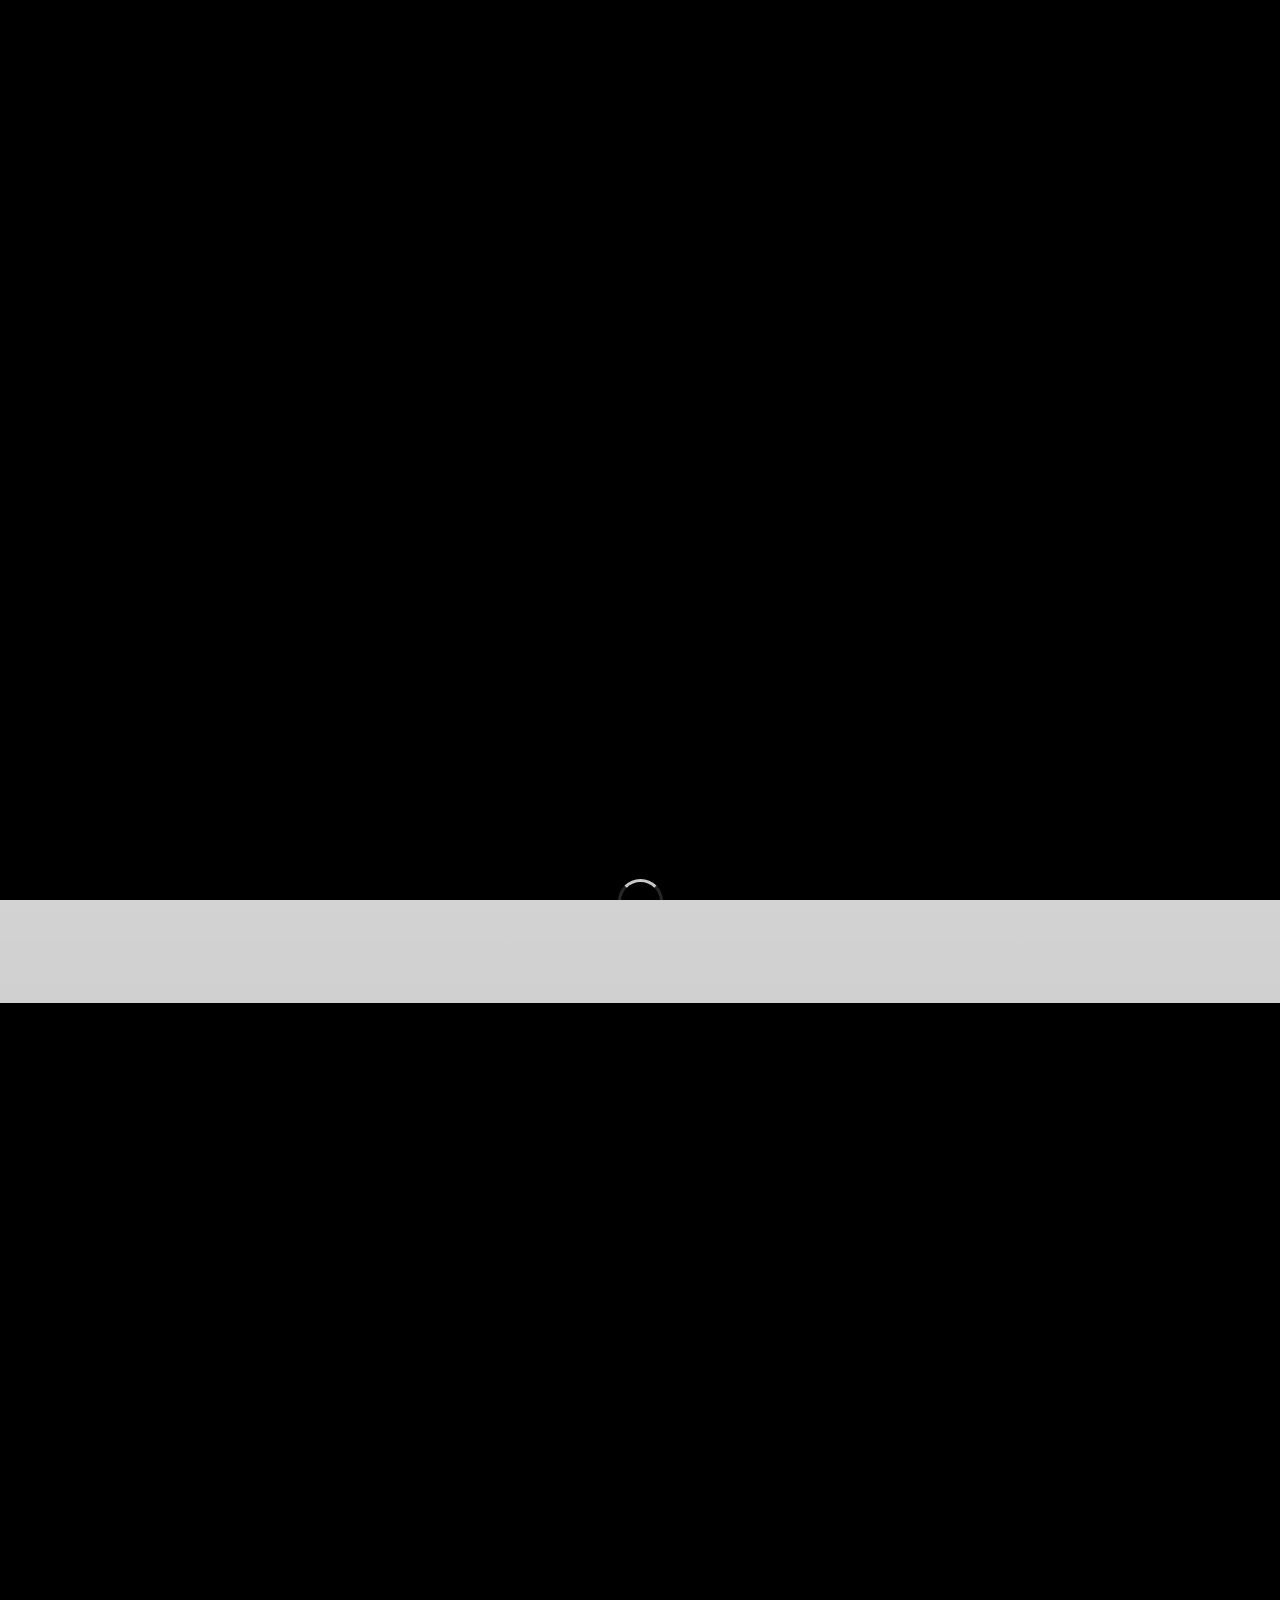
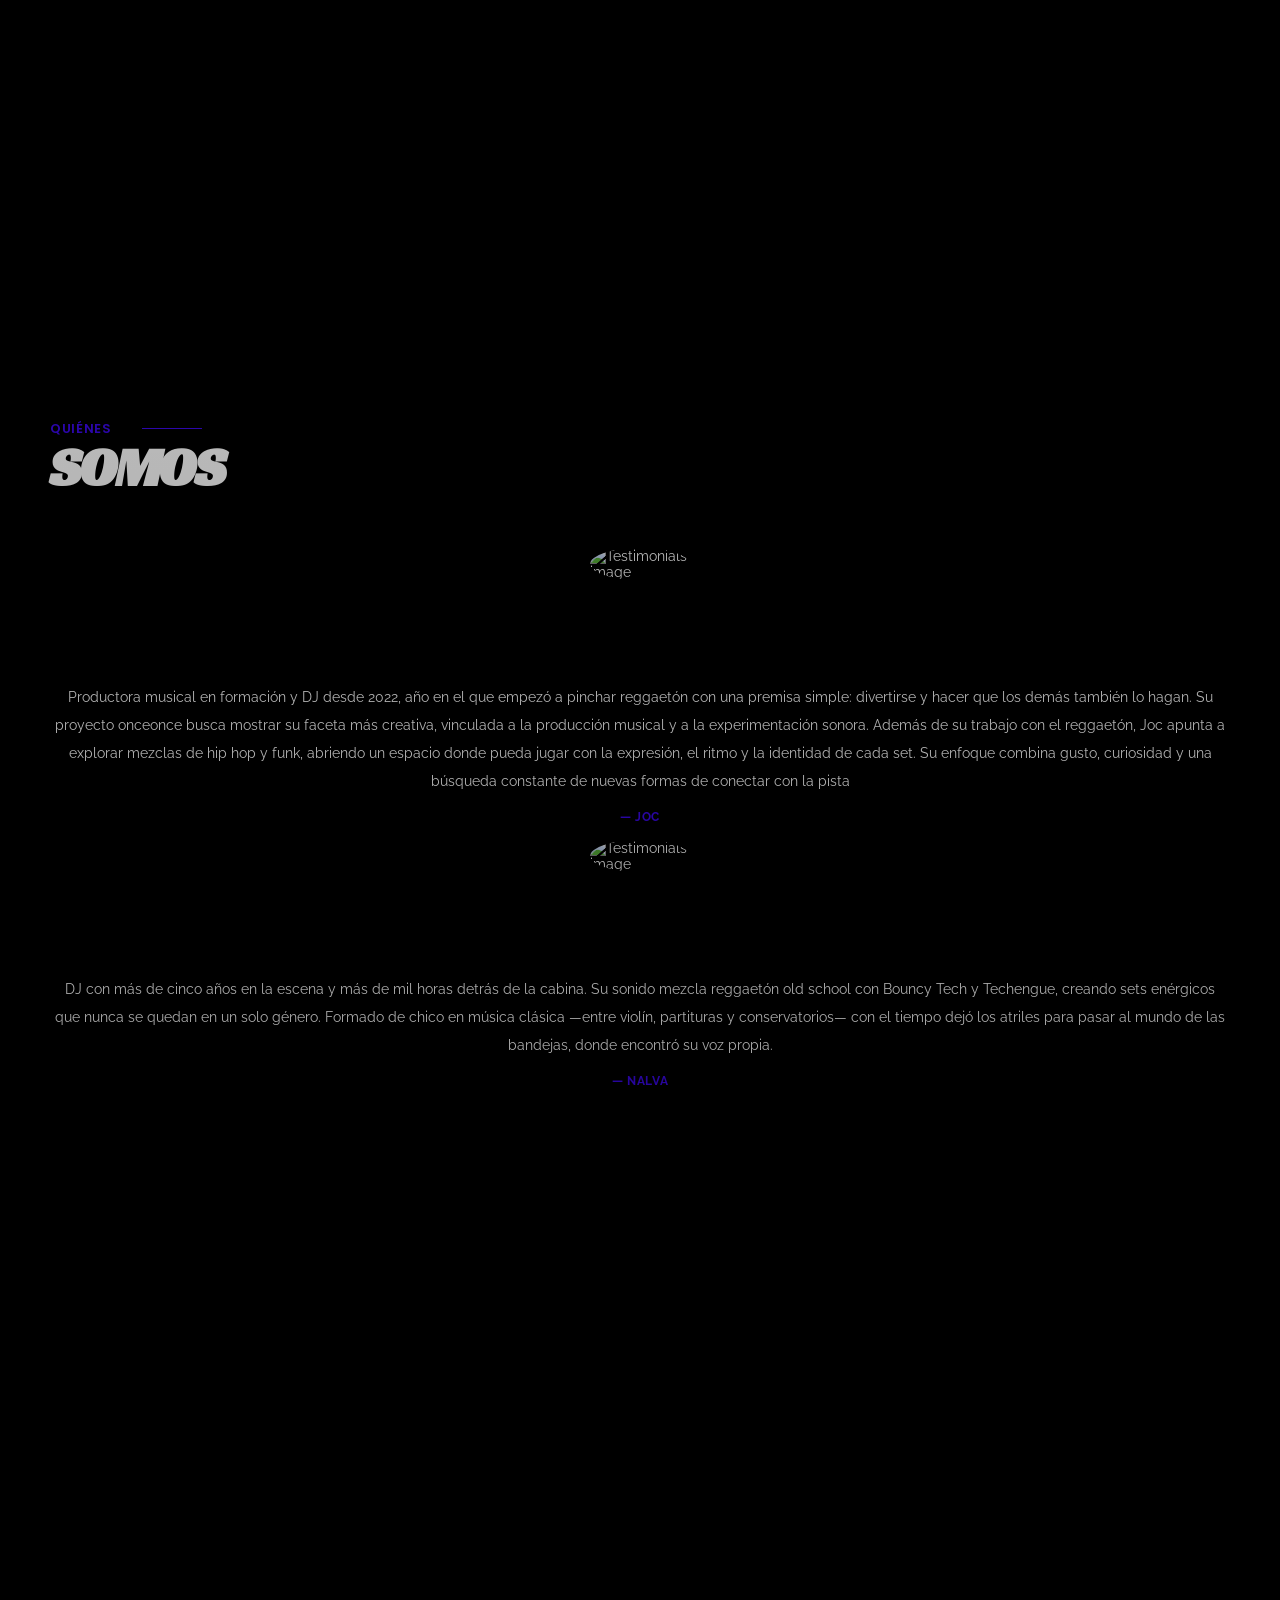
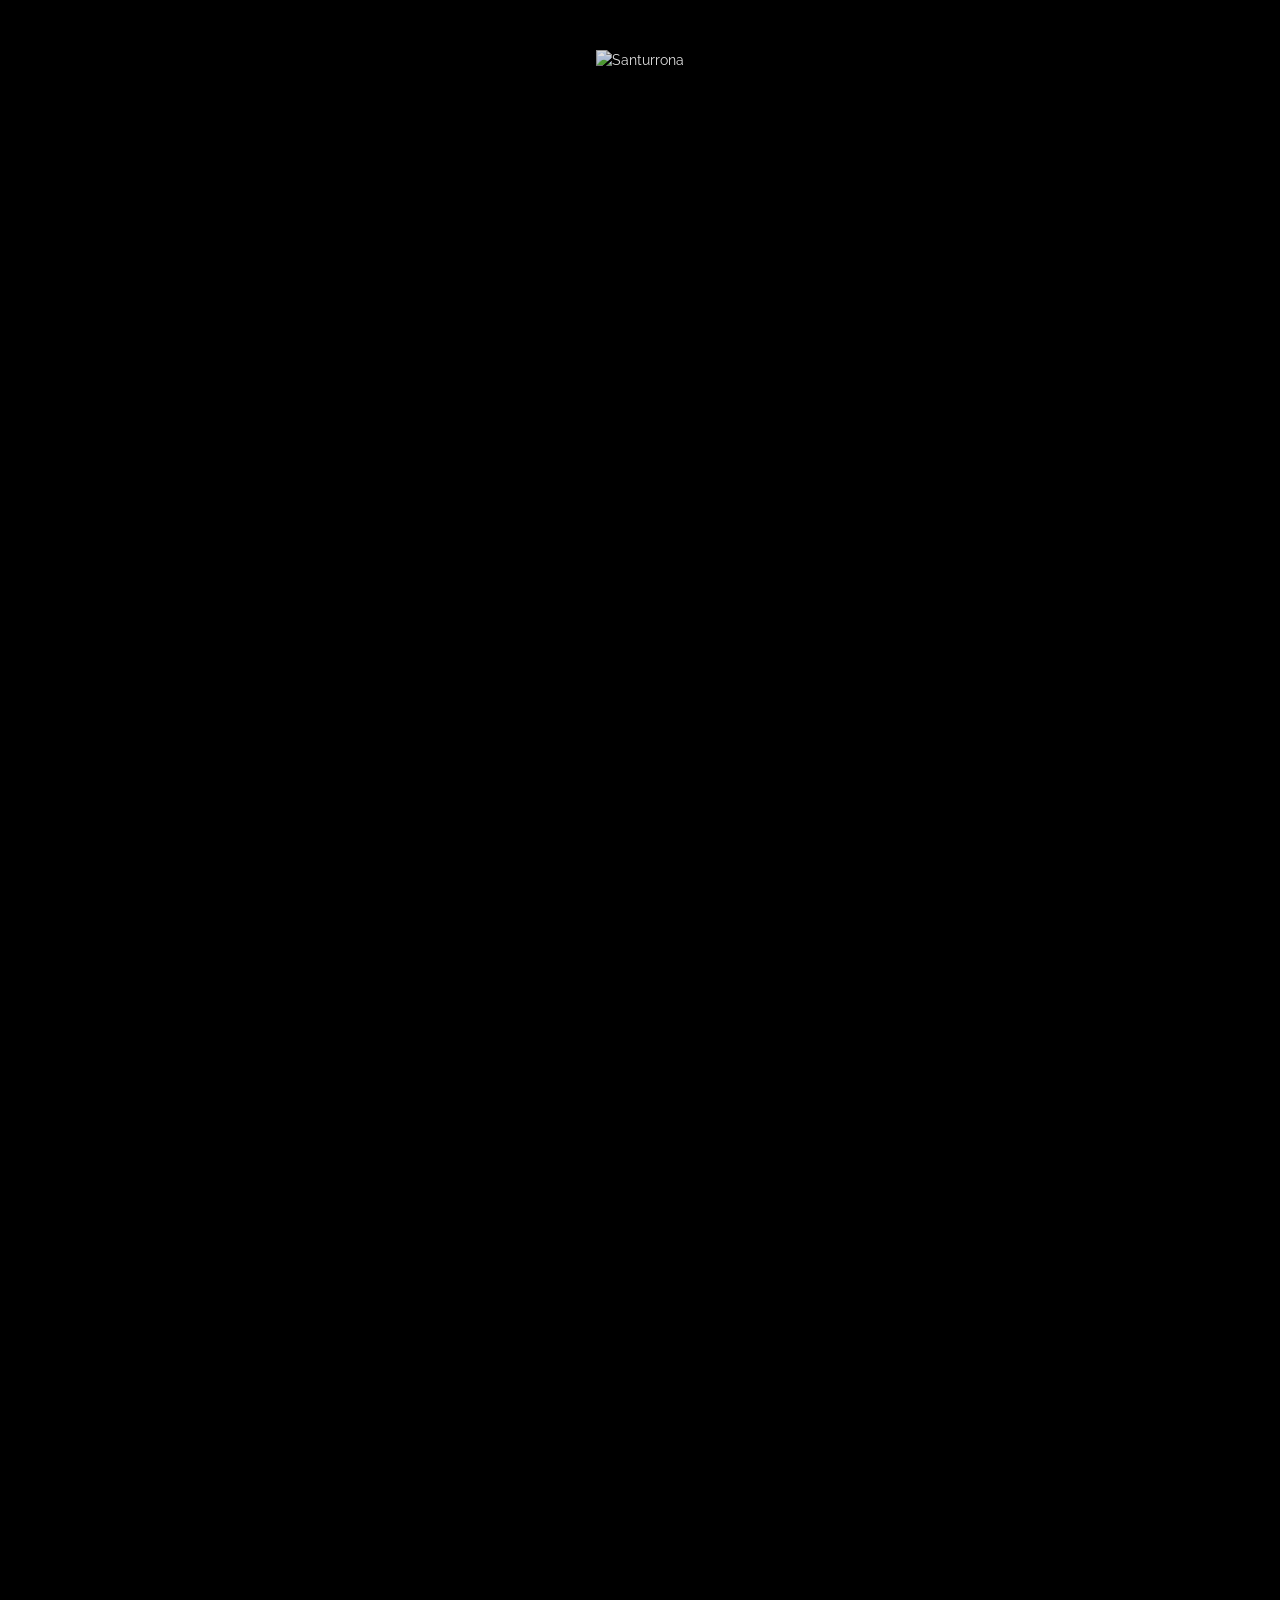
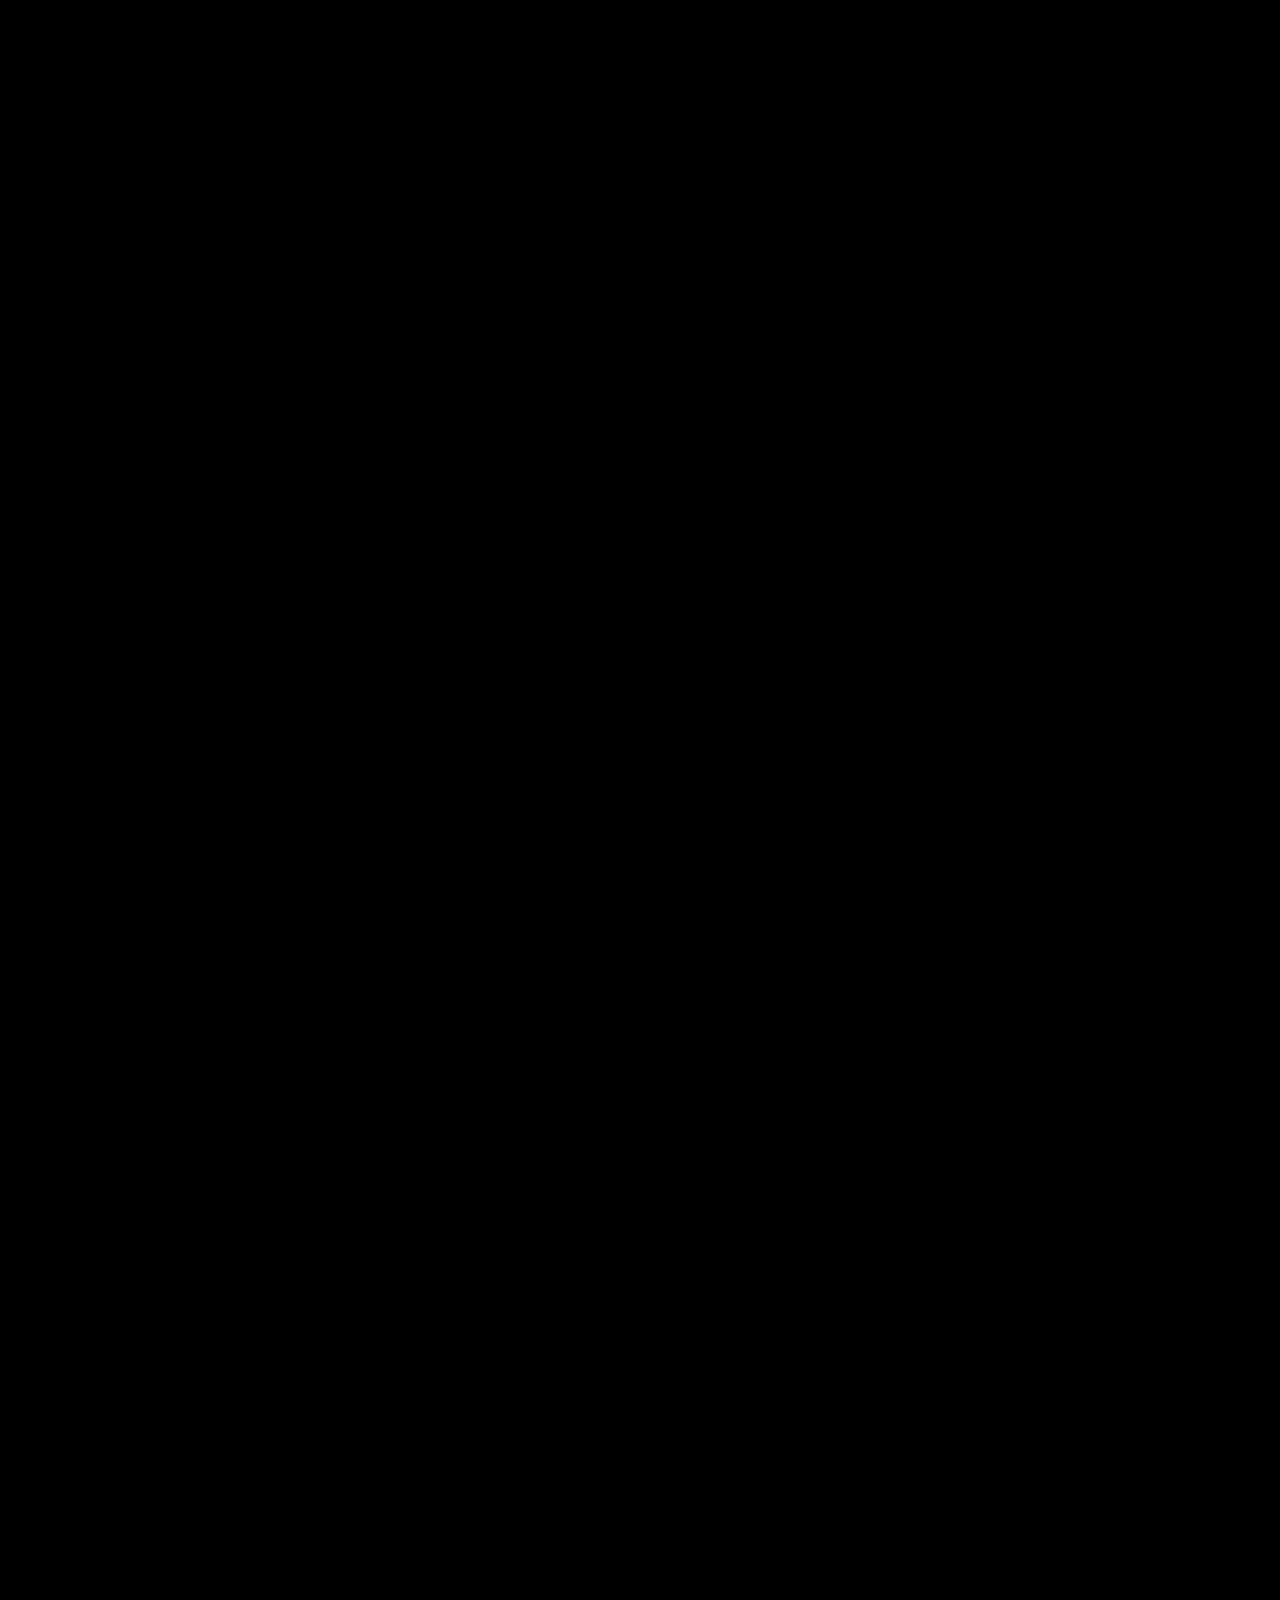
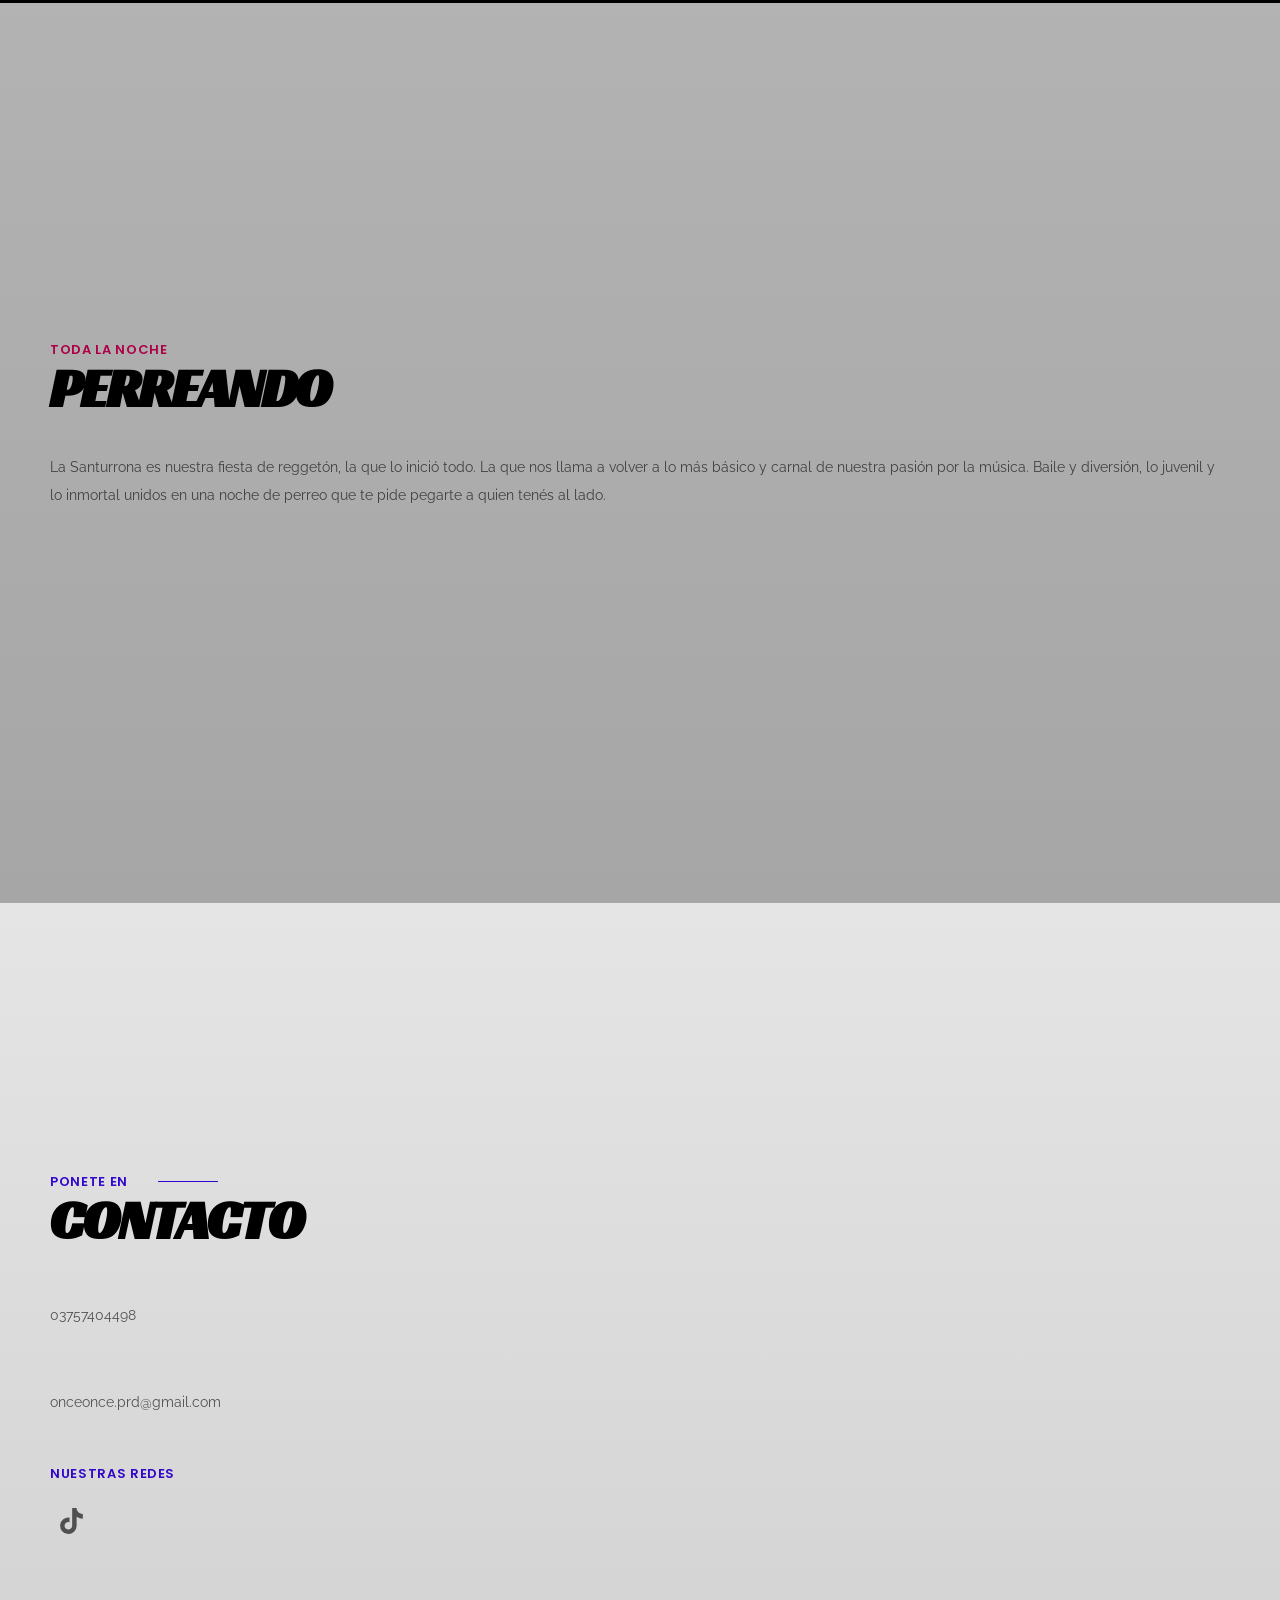
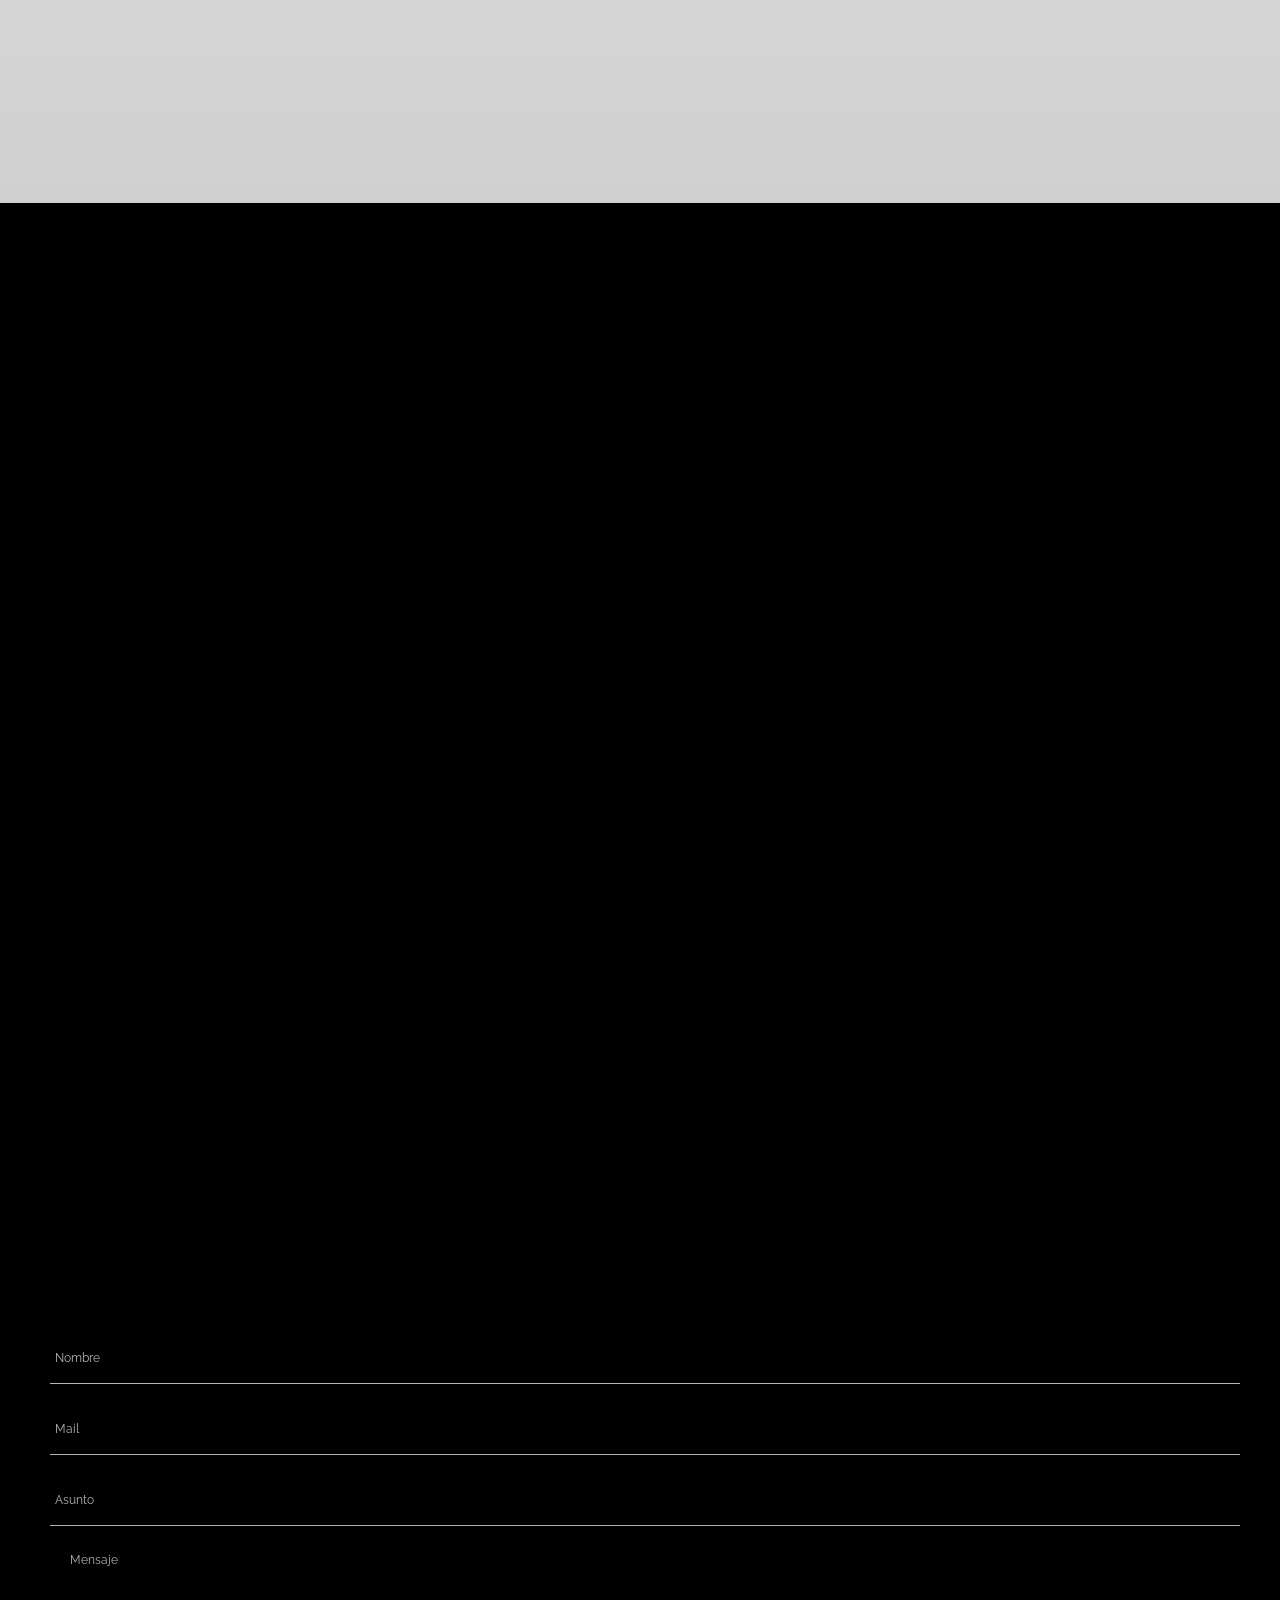
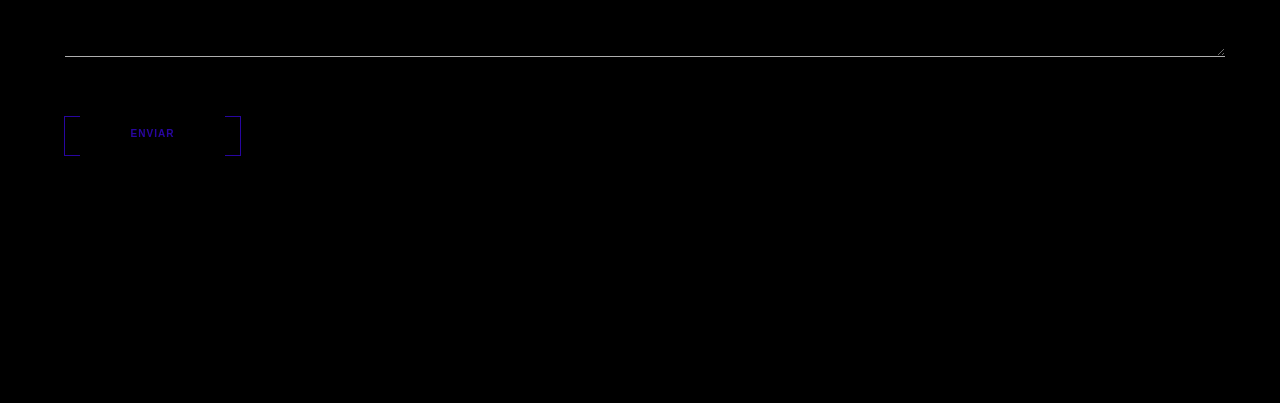
==== commit 1f150aa6: "Se modificaron los textos de presentación en "Quiénes Somos"" ====
--- a/index.html
+++ b/index.html
@@ -86,7 +86,7 @@
                             <div class="logofiesta"><img src="./img/LogoFiesta.png"></div>
                             <div class="subtitlehome"><h2>JUNCAL 1773, CABA<br>SÁBADO 6/6<br>20 A 00, GRATIS DE 20 A 21</h2></div>
                             <a href="https://www.instagram.com/asambleaunderground/" target="_blank"><button class="buttonentradas" role="button">+ Info</button></a>
-                          
+                       <div class="center-block-home"></div>    
                        <a href="https://forms.gle/TS1hFvAMDXAd9iZq8" target="_blank"><button class="buttonentradas" role="button">FORMULARIO PARA ARTISTAS</button></a>
                              <!-- <div class="logofiesta"><img src="./img/hosts.png"></div> -->
                         </div><!-- center block end -->
@@ -213,7 +213,7 @@
                                                     </div><!-- inner divider start -->
                                                     <div class="inner-divider"></div><!-- inner divider end -->
                                                     <p>
-                                                        Productora en formación y DJ desde 2022, año en el que empezó a pinchar reggaetón con una premisa simple: divertirse y
+                                                        Productora musical en formación y DJ desde 2022, año en el que empezó a pinchar reggaetón con una premisa simple: divertirse y
                                                         hacer que los demás también lo hagan. Su proyecto onceonce busca mostrar su faceta más creativa, vinculada a la
                                                         producción musical y a la experimentación sonora.
                                                         
@@ -234,7 +234,7 @@
                                                     </div><!-- inner divider start -->
                                                     <div class="inner-divider"></div><!-- inner divider end -->
                                                     <p>
-                                                        DJ y productor con más de cinco años en la escena y más
+                                                        DJ con más de cinco años en la escena y más
                                                         de mil horas detrás de la cabina. Su sonido mezcla reggaetón old school con Bouncy Tech y Techengue, creando sets
                                                         enérgicos que nunca se quedan en un solo género.
                                                         
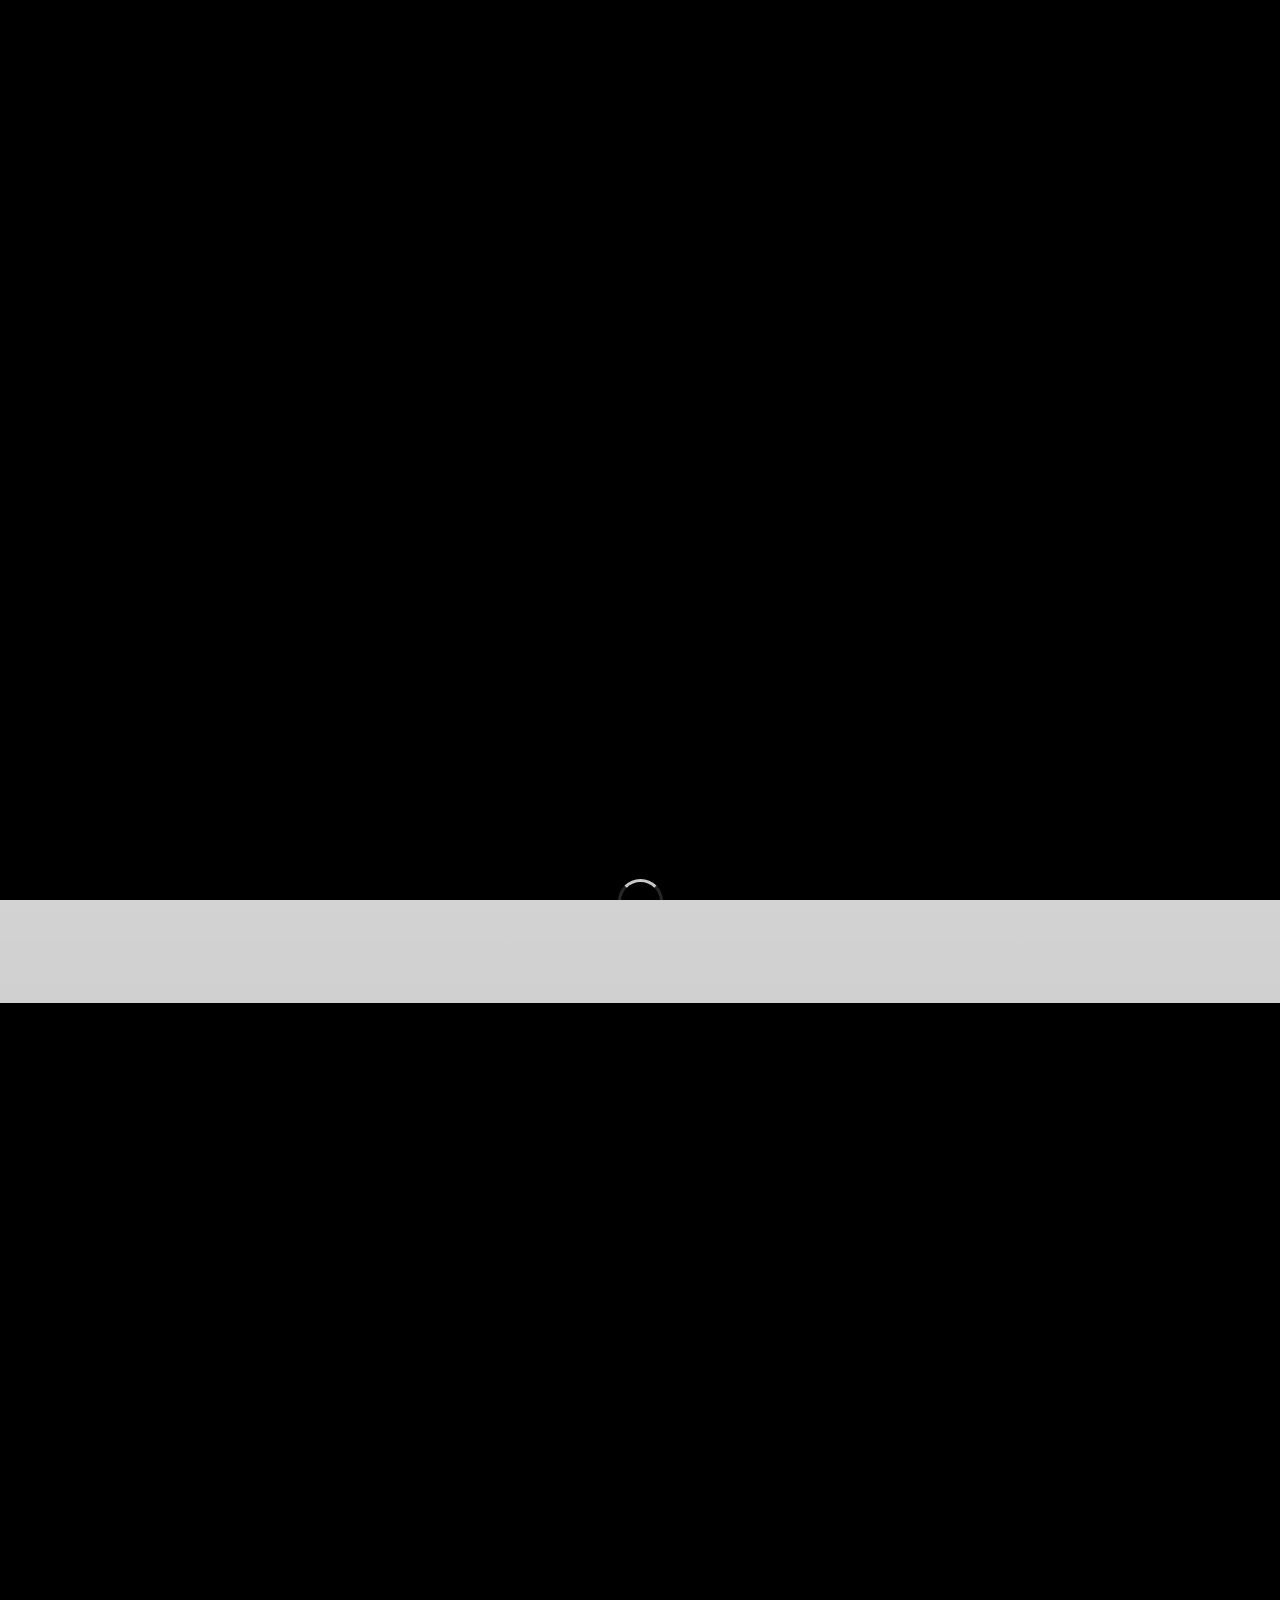
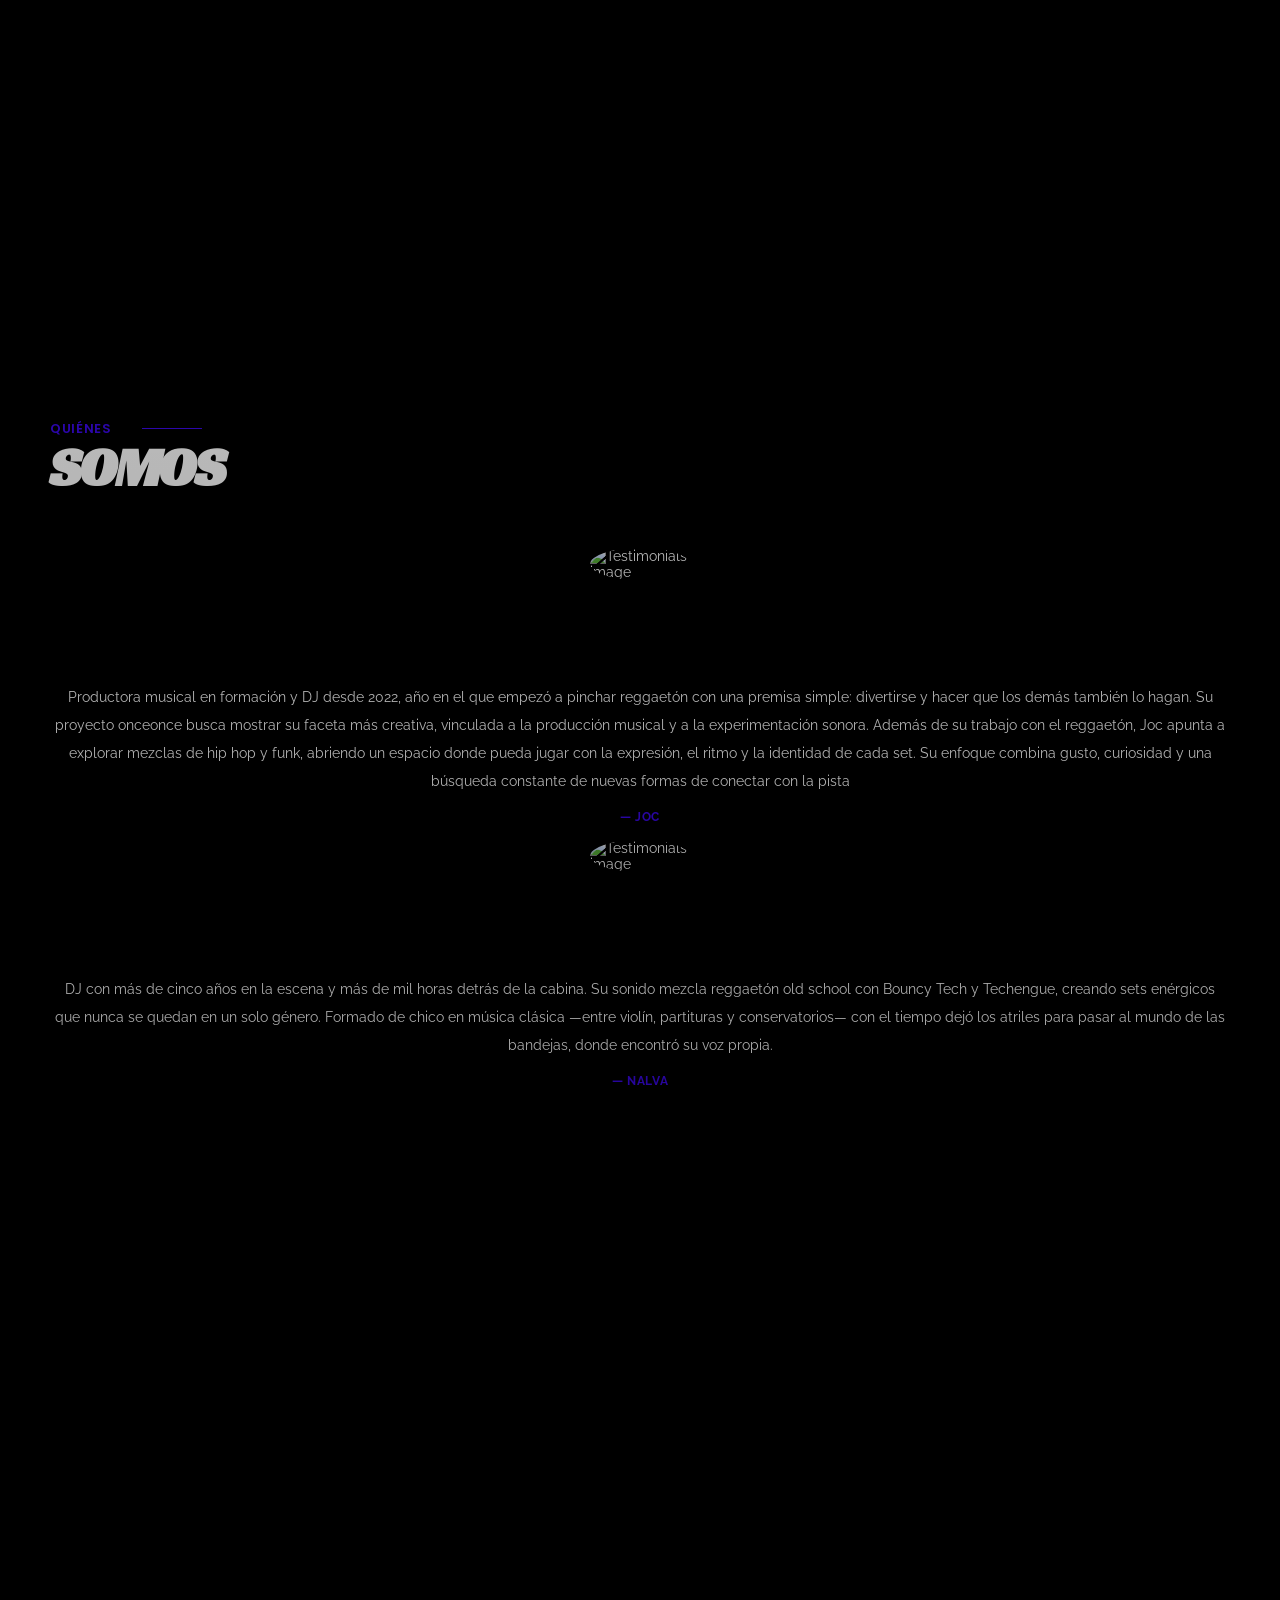
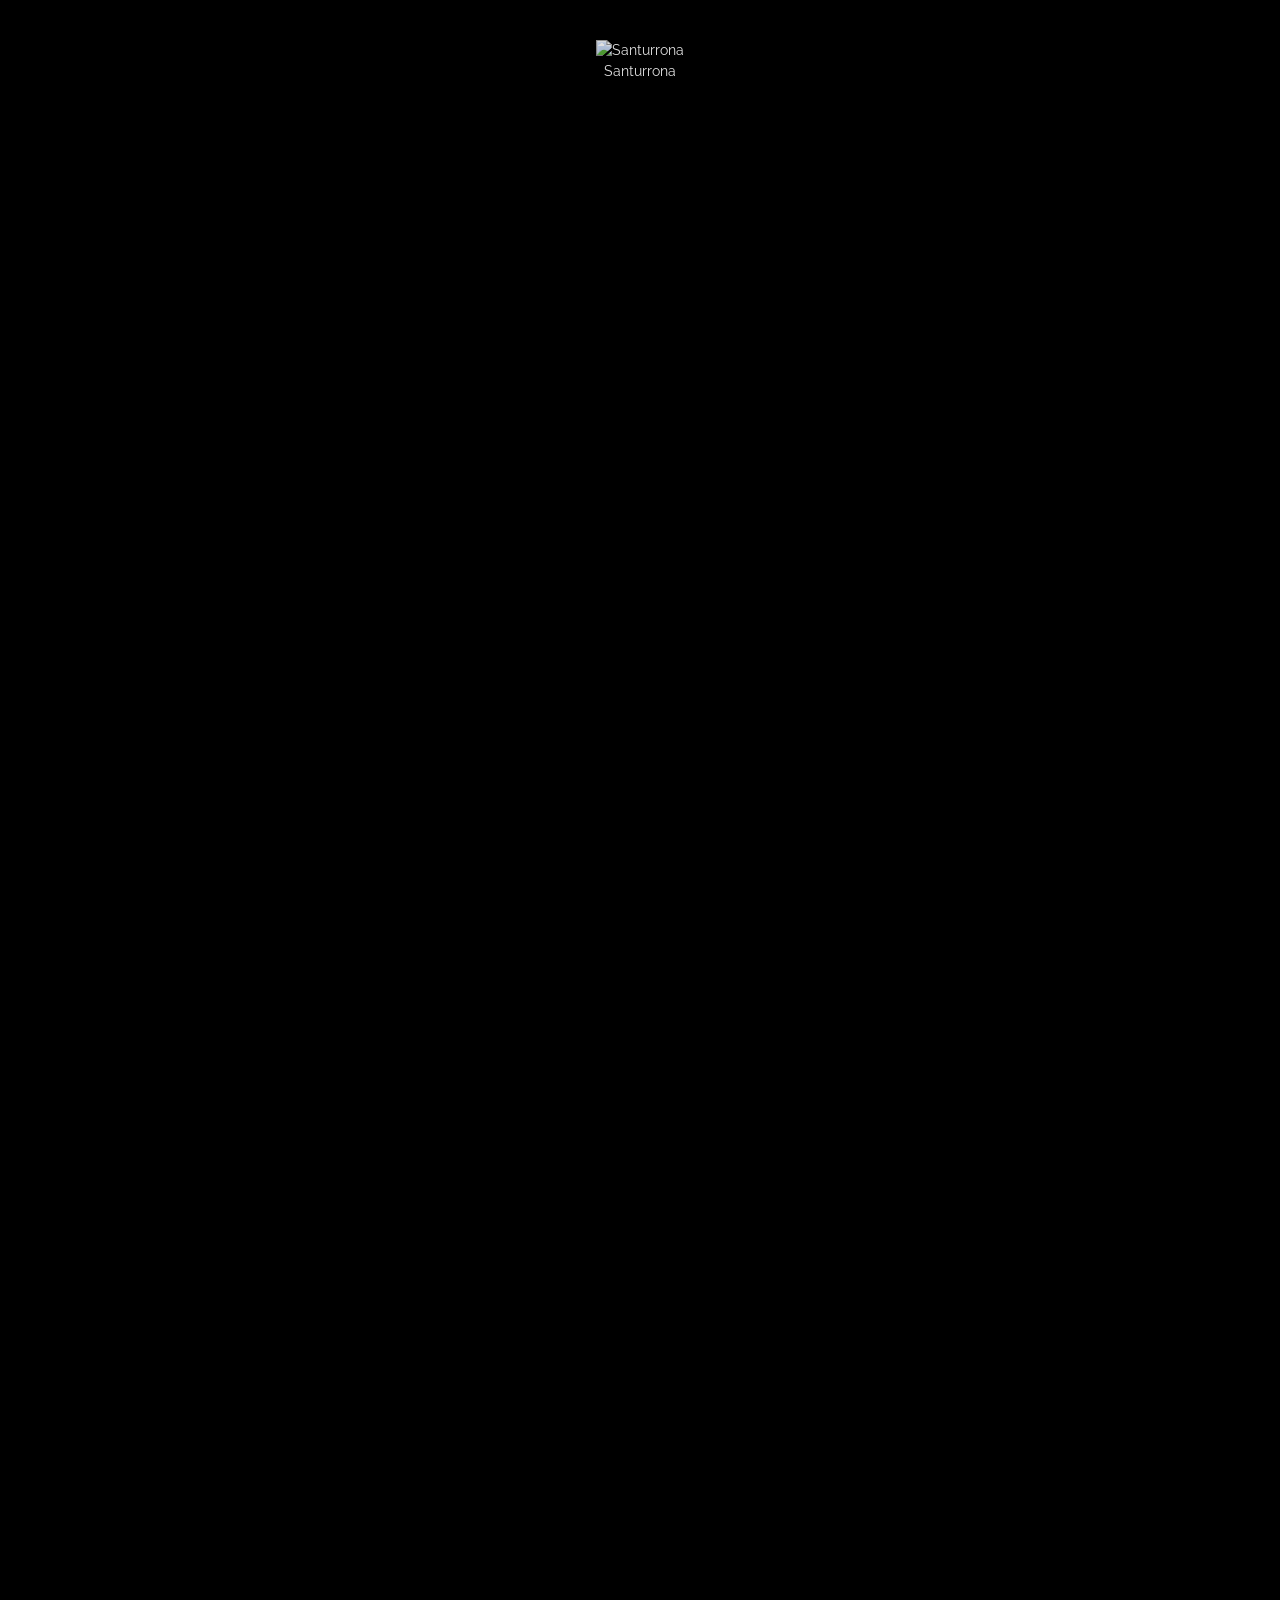
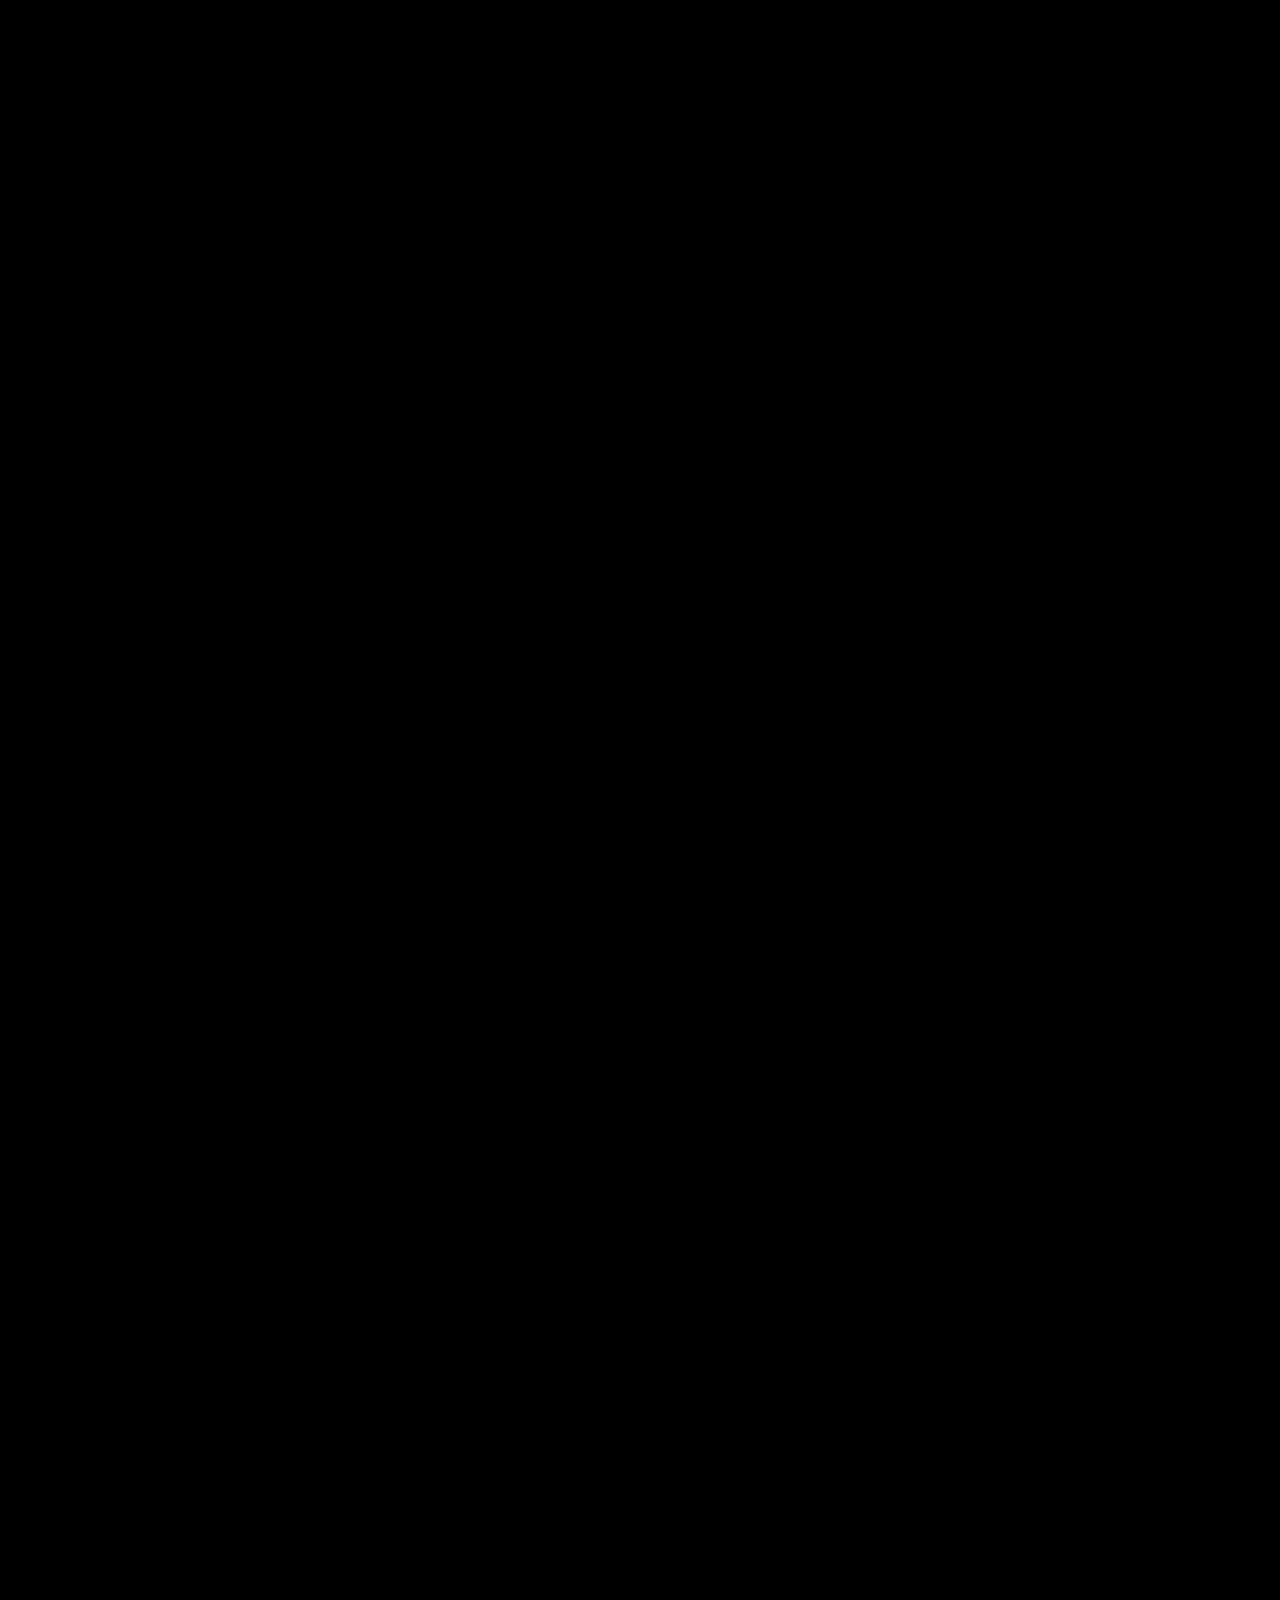
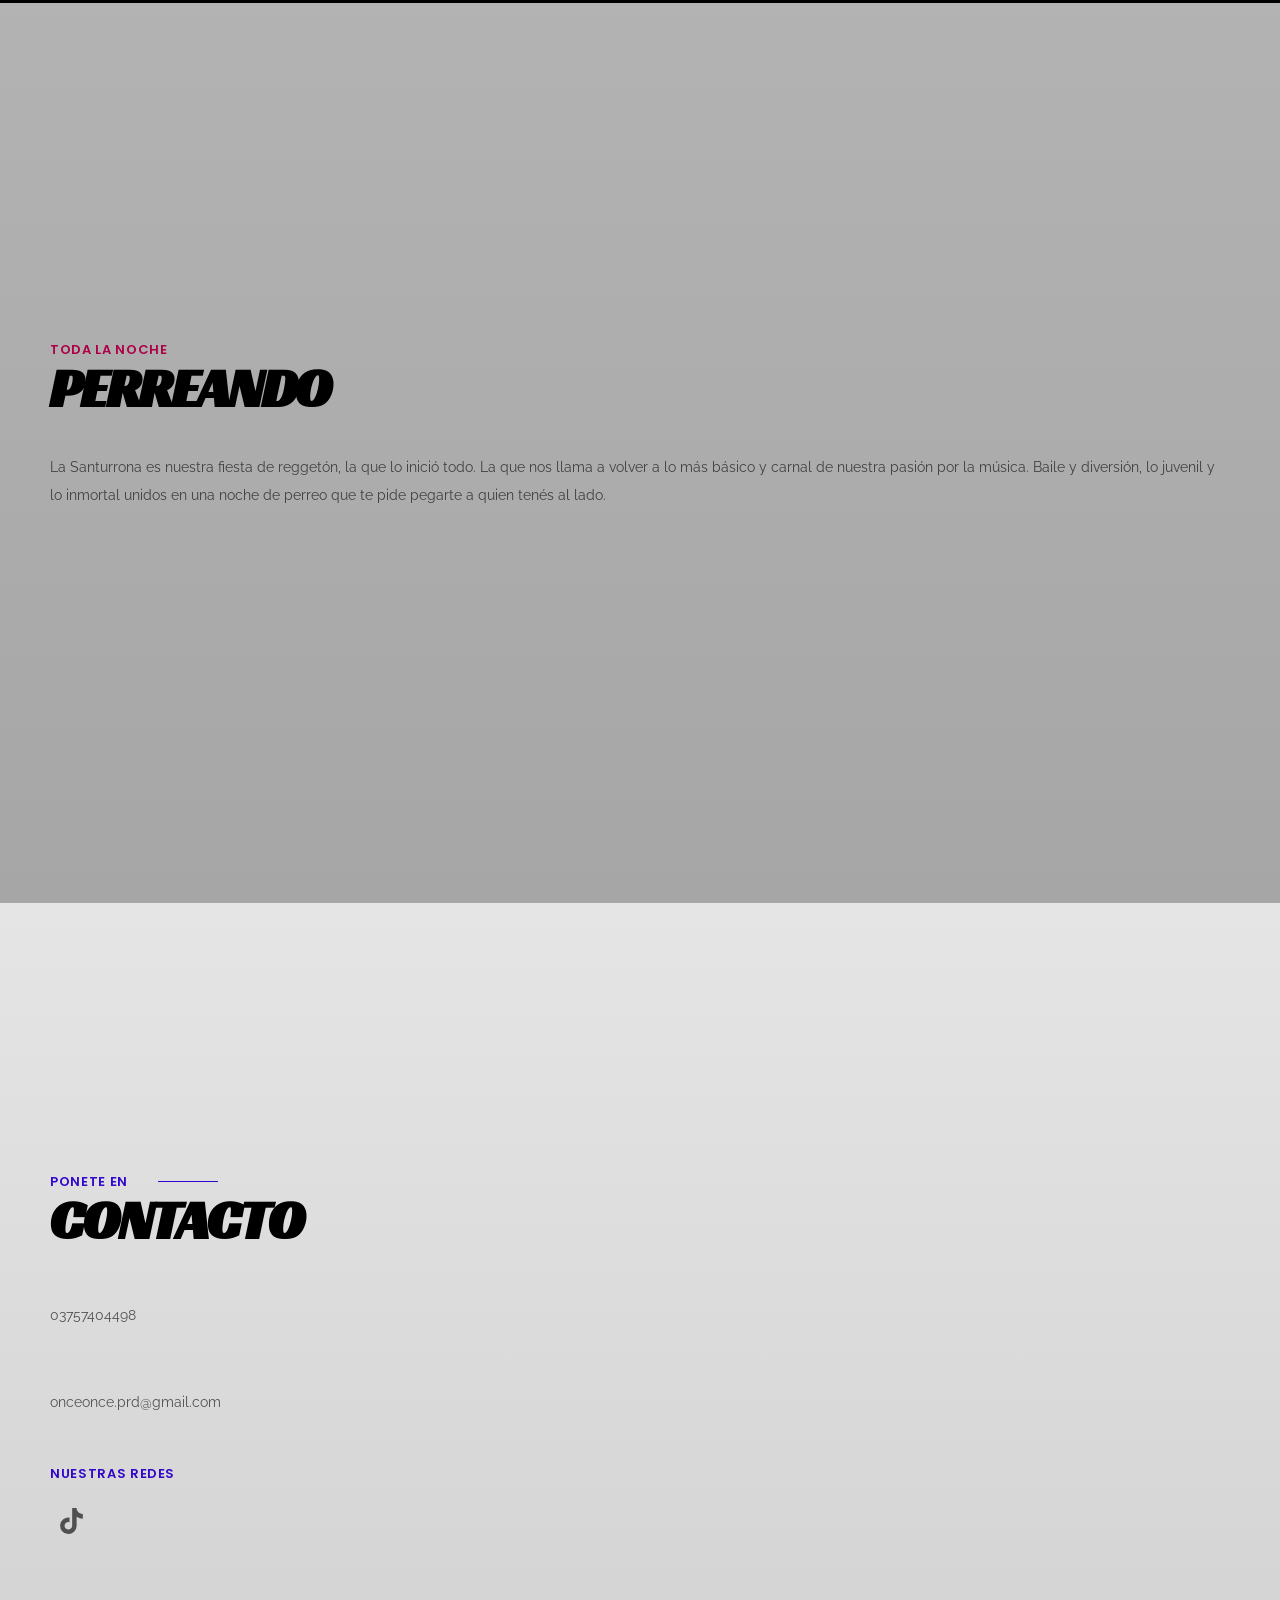
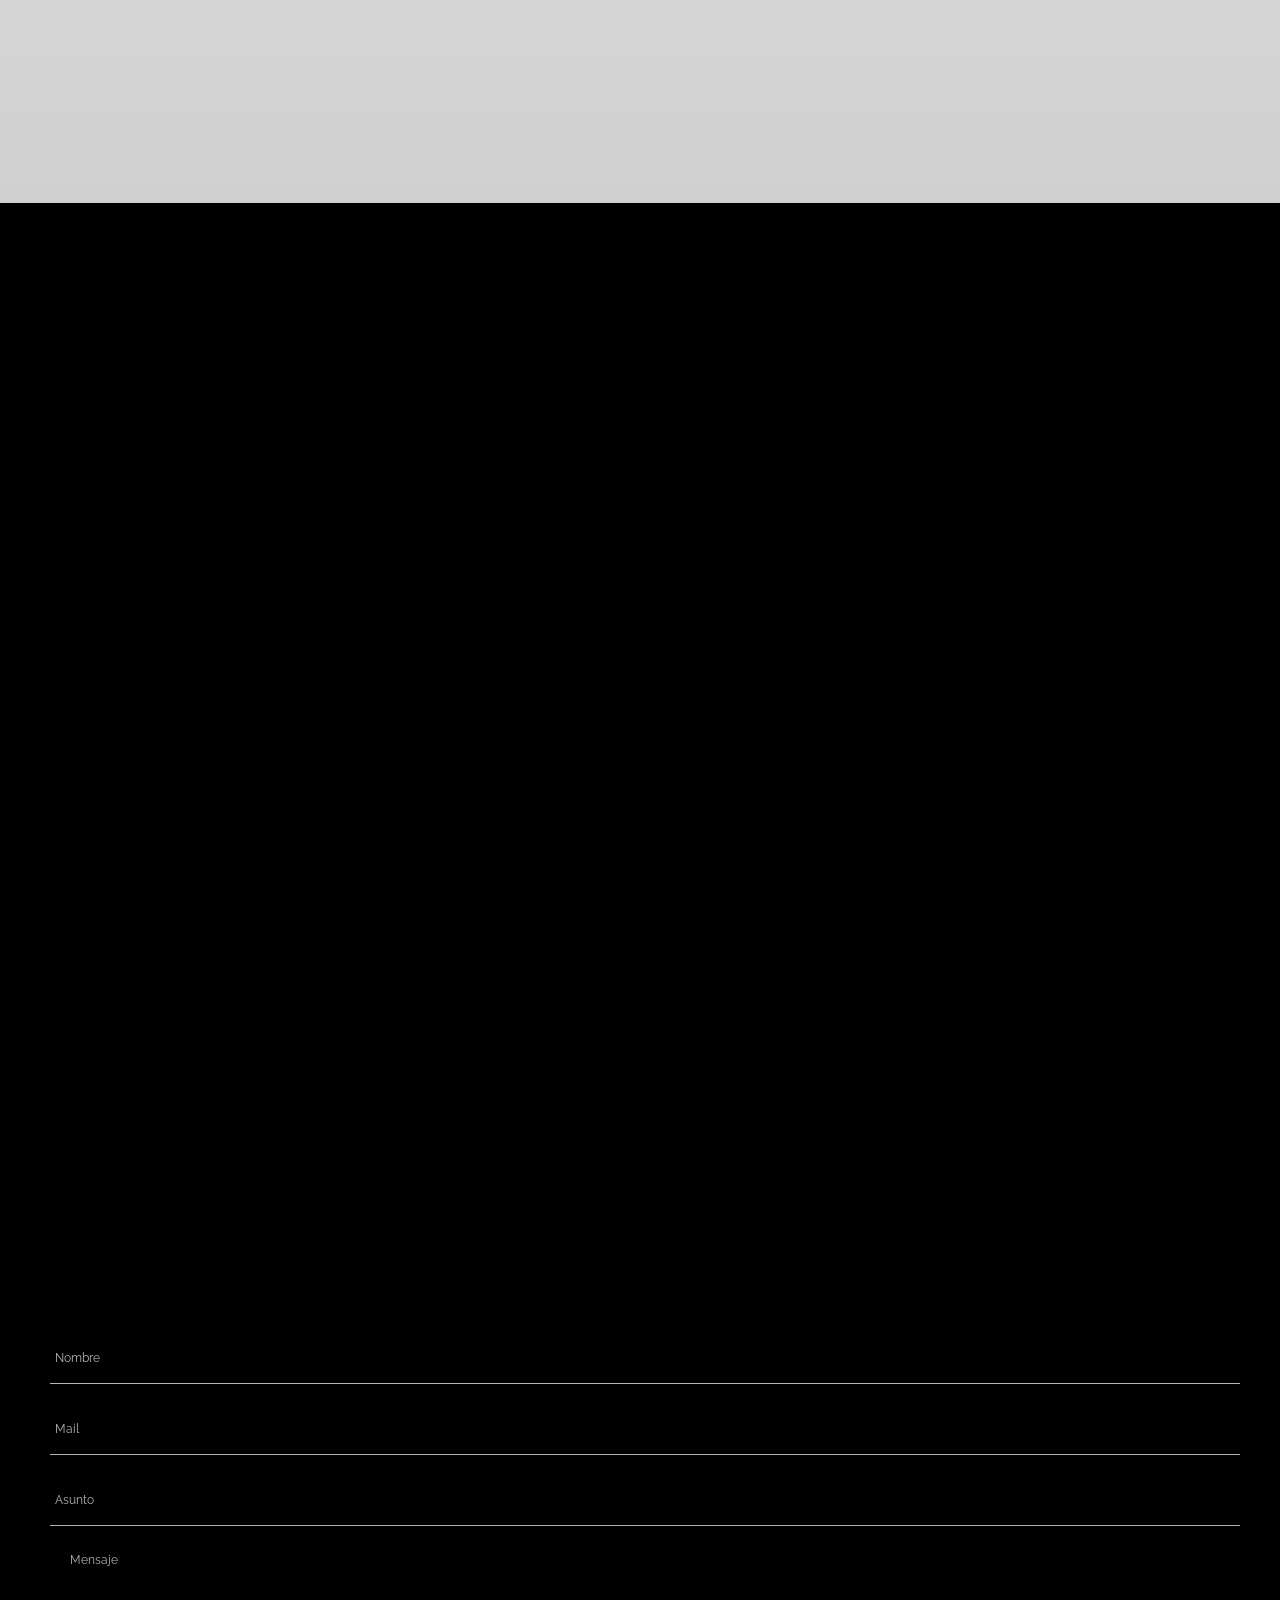
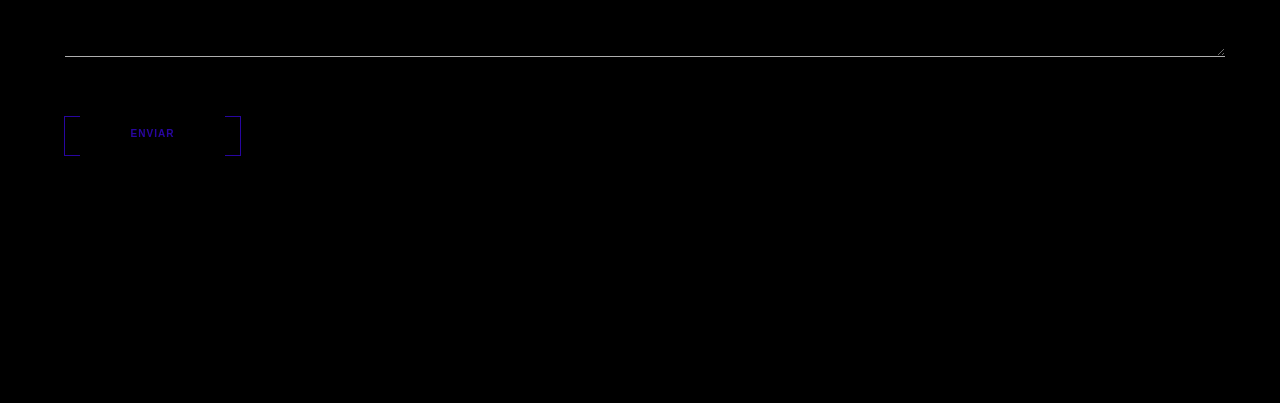
==== commit 13399816: "Se agregó página de la Santurrona como botón" ====
--- a/index.html
+++ b/index.html
@@ -331,7 +331,7 @@
                                         <!-- inner divider start -->
                                         <div class="inner-divider-half"></div><!-- inner divider end -->
                                         <img src="./img/services/santurrona-logo.png" alt="Santurrona" height="102px">
-
+                                        <a href="santurrona.html"><h2>Santurrona</h2></a>
                                         <!-- mobile spacer start -->
                                         <div class="mobile-spacer"></div><!-- mobile spacer end -->
                                     </div>
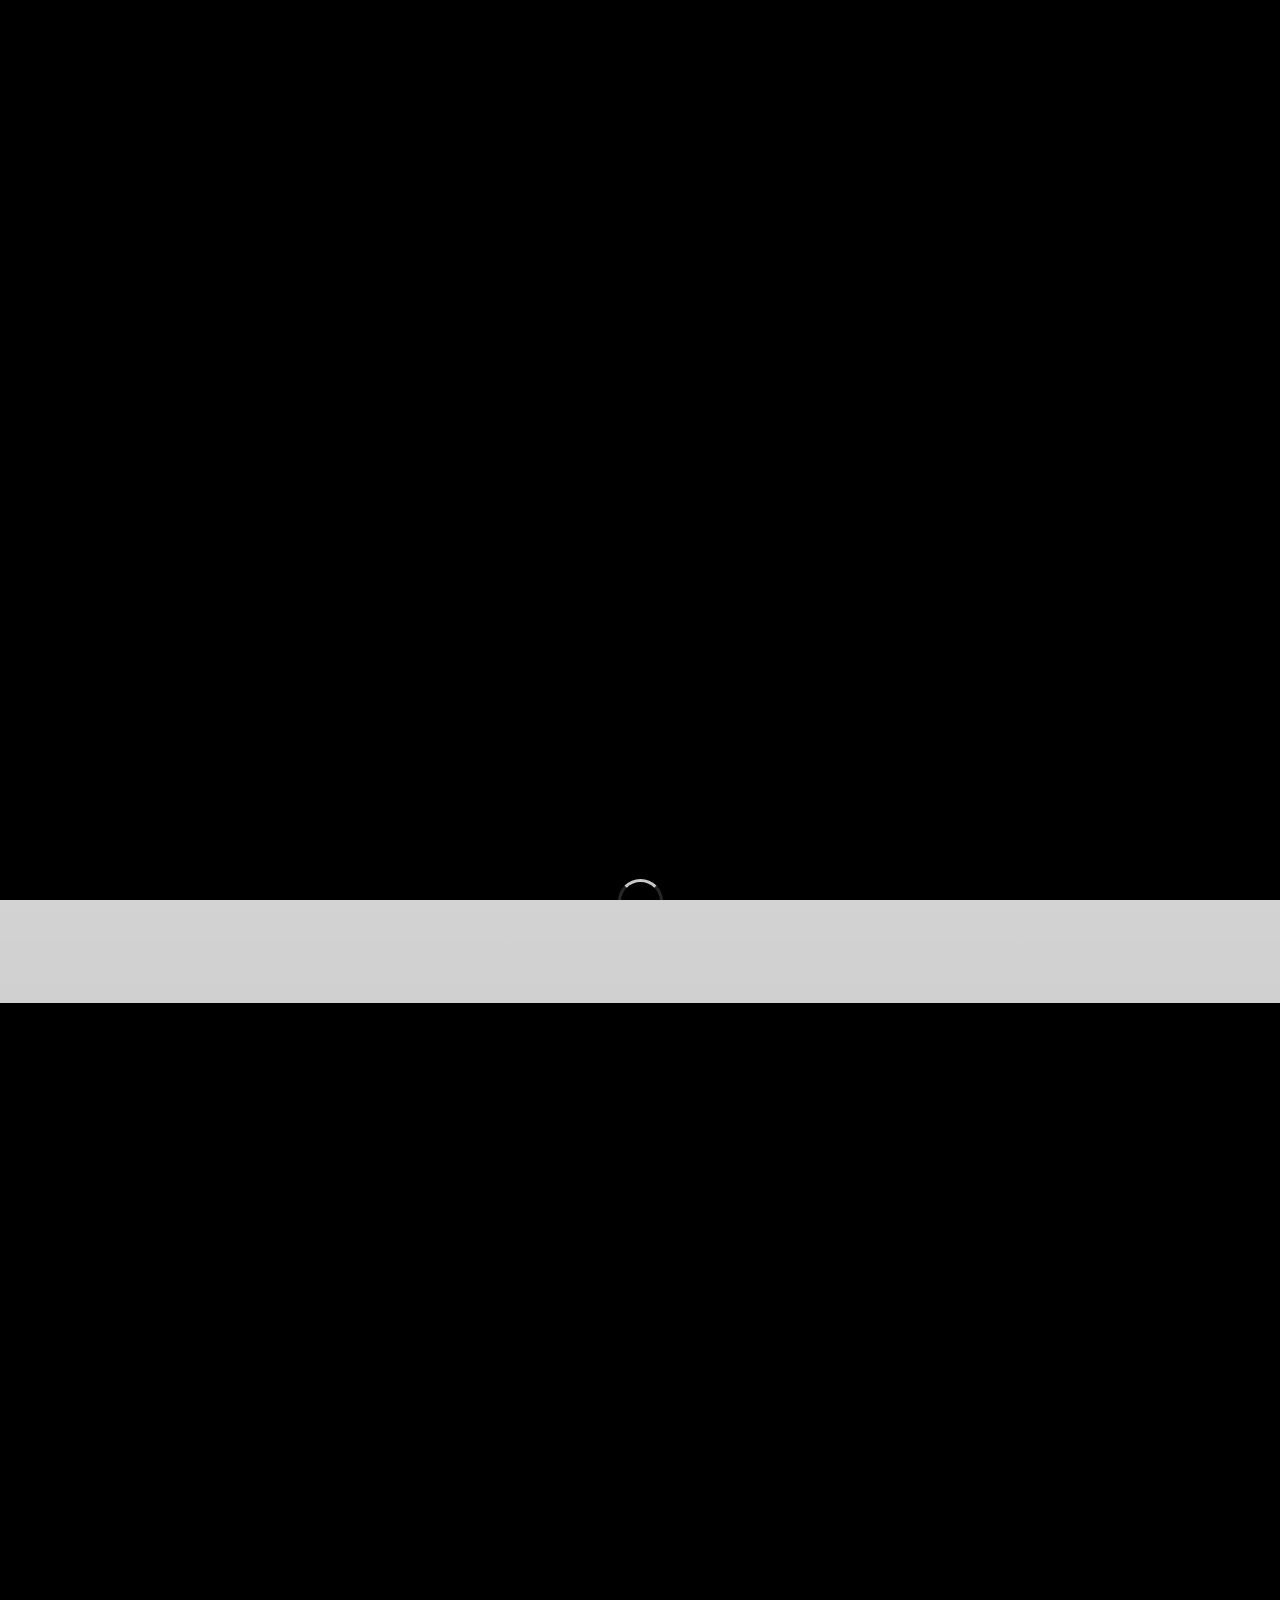
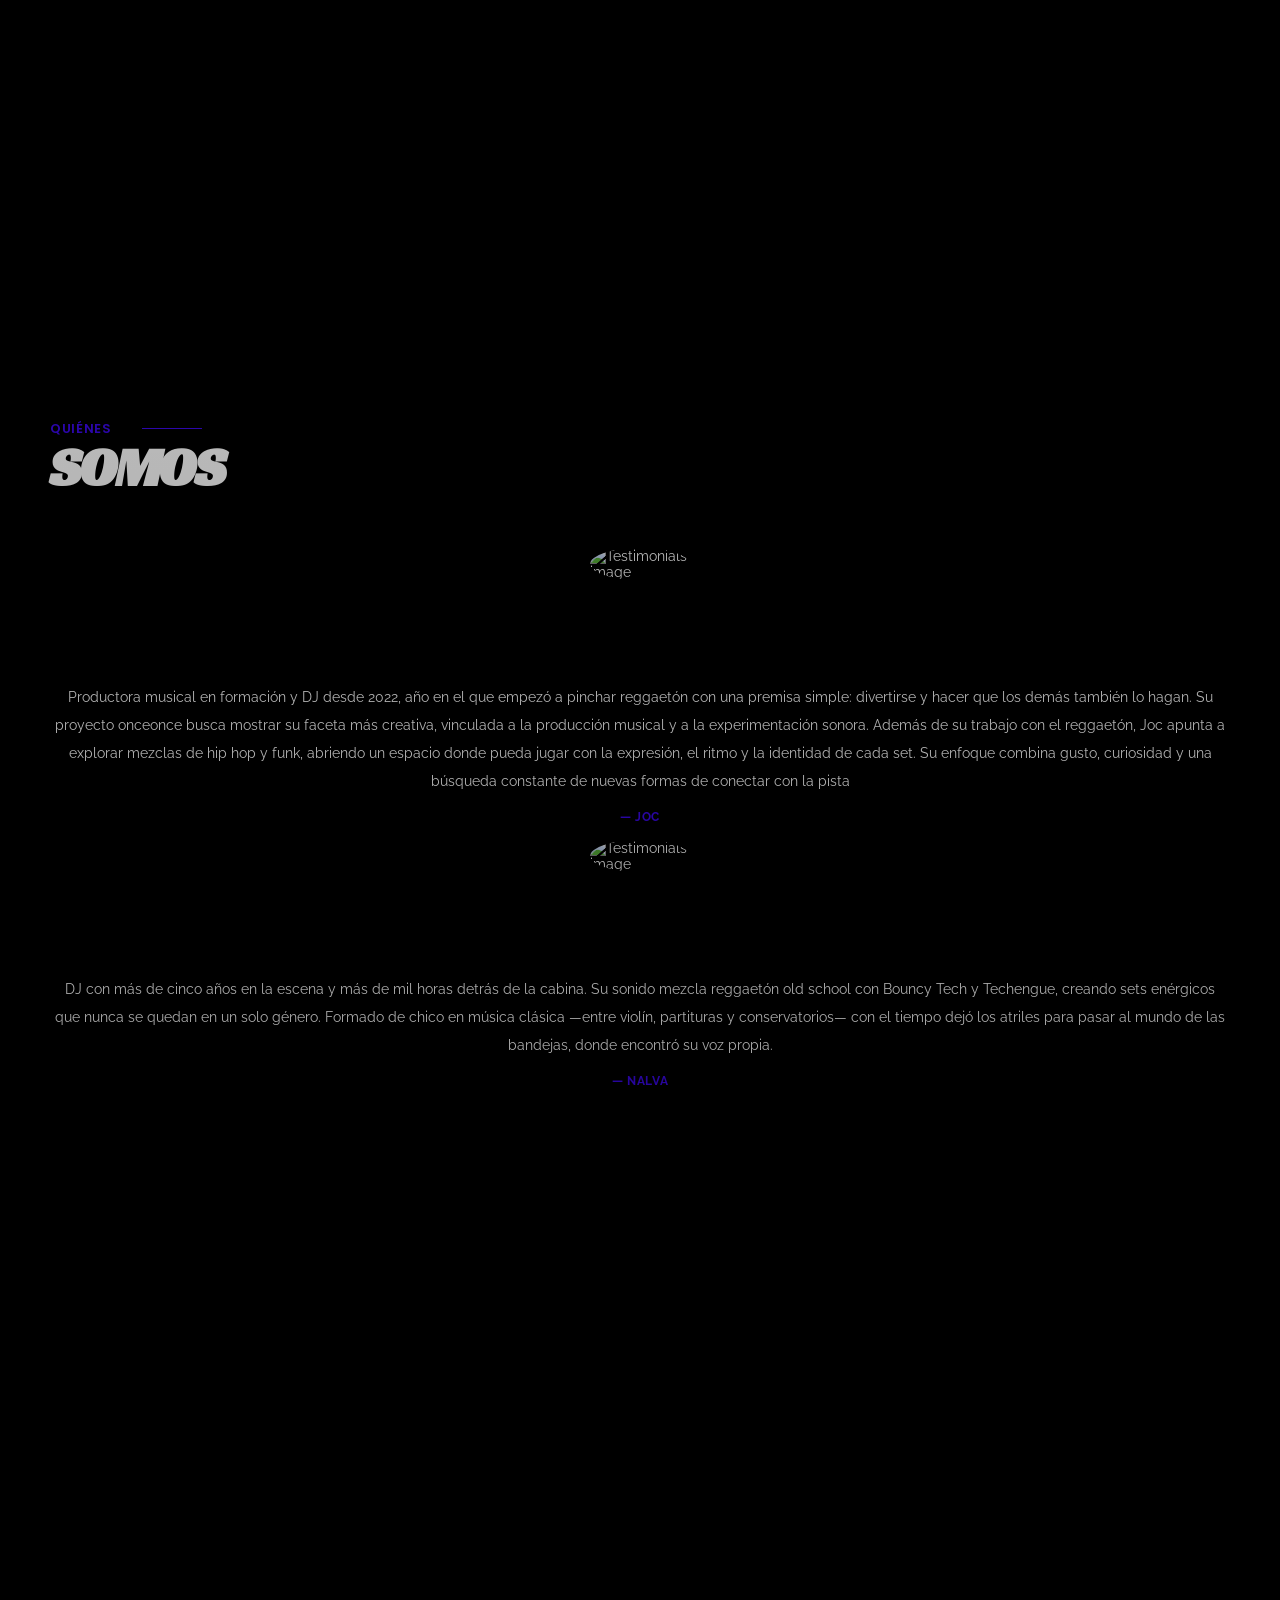
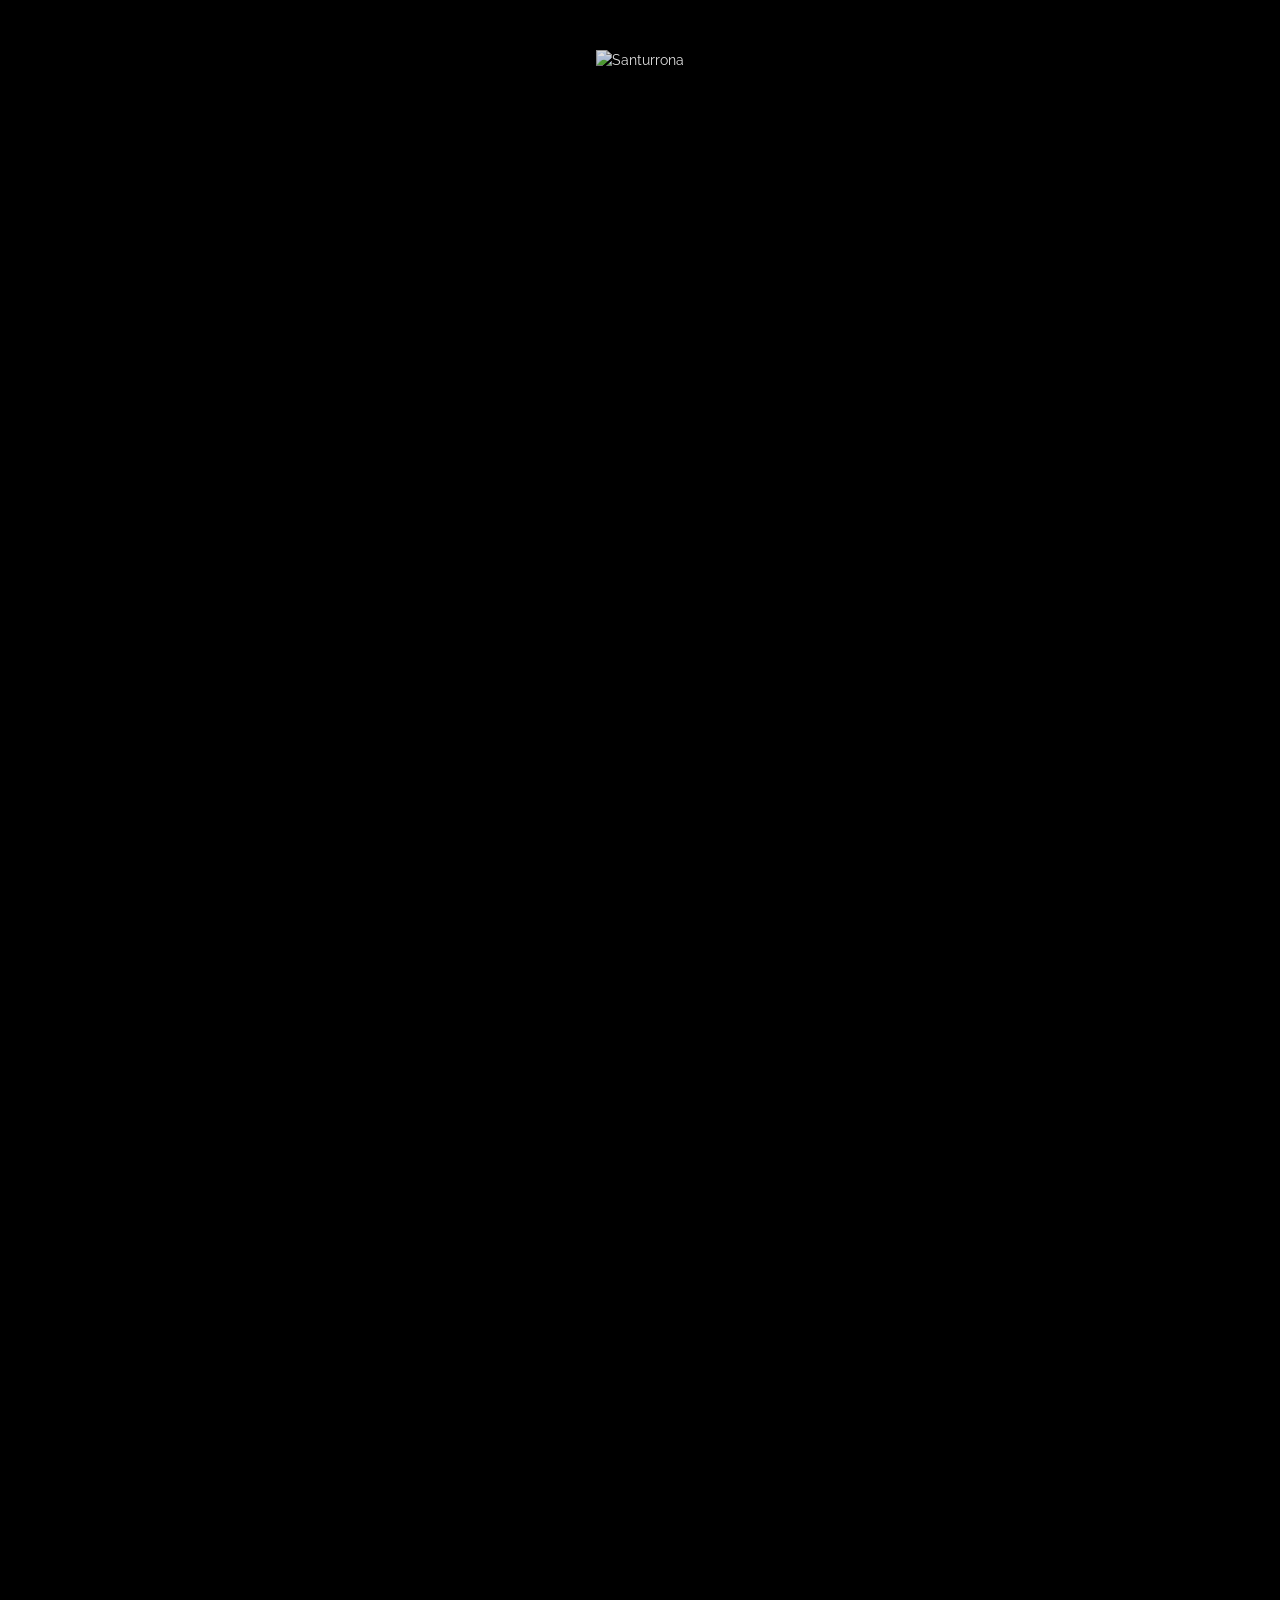
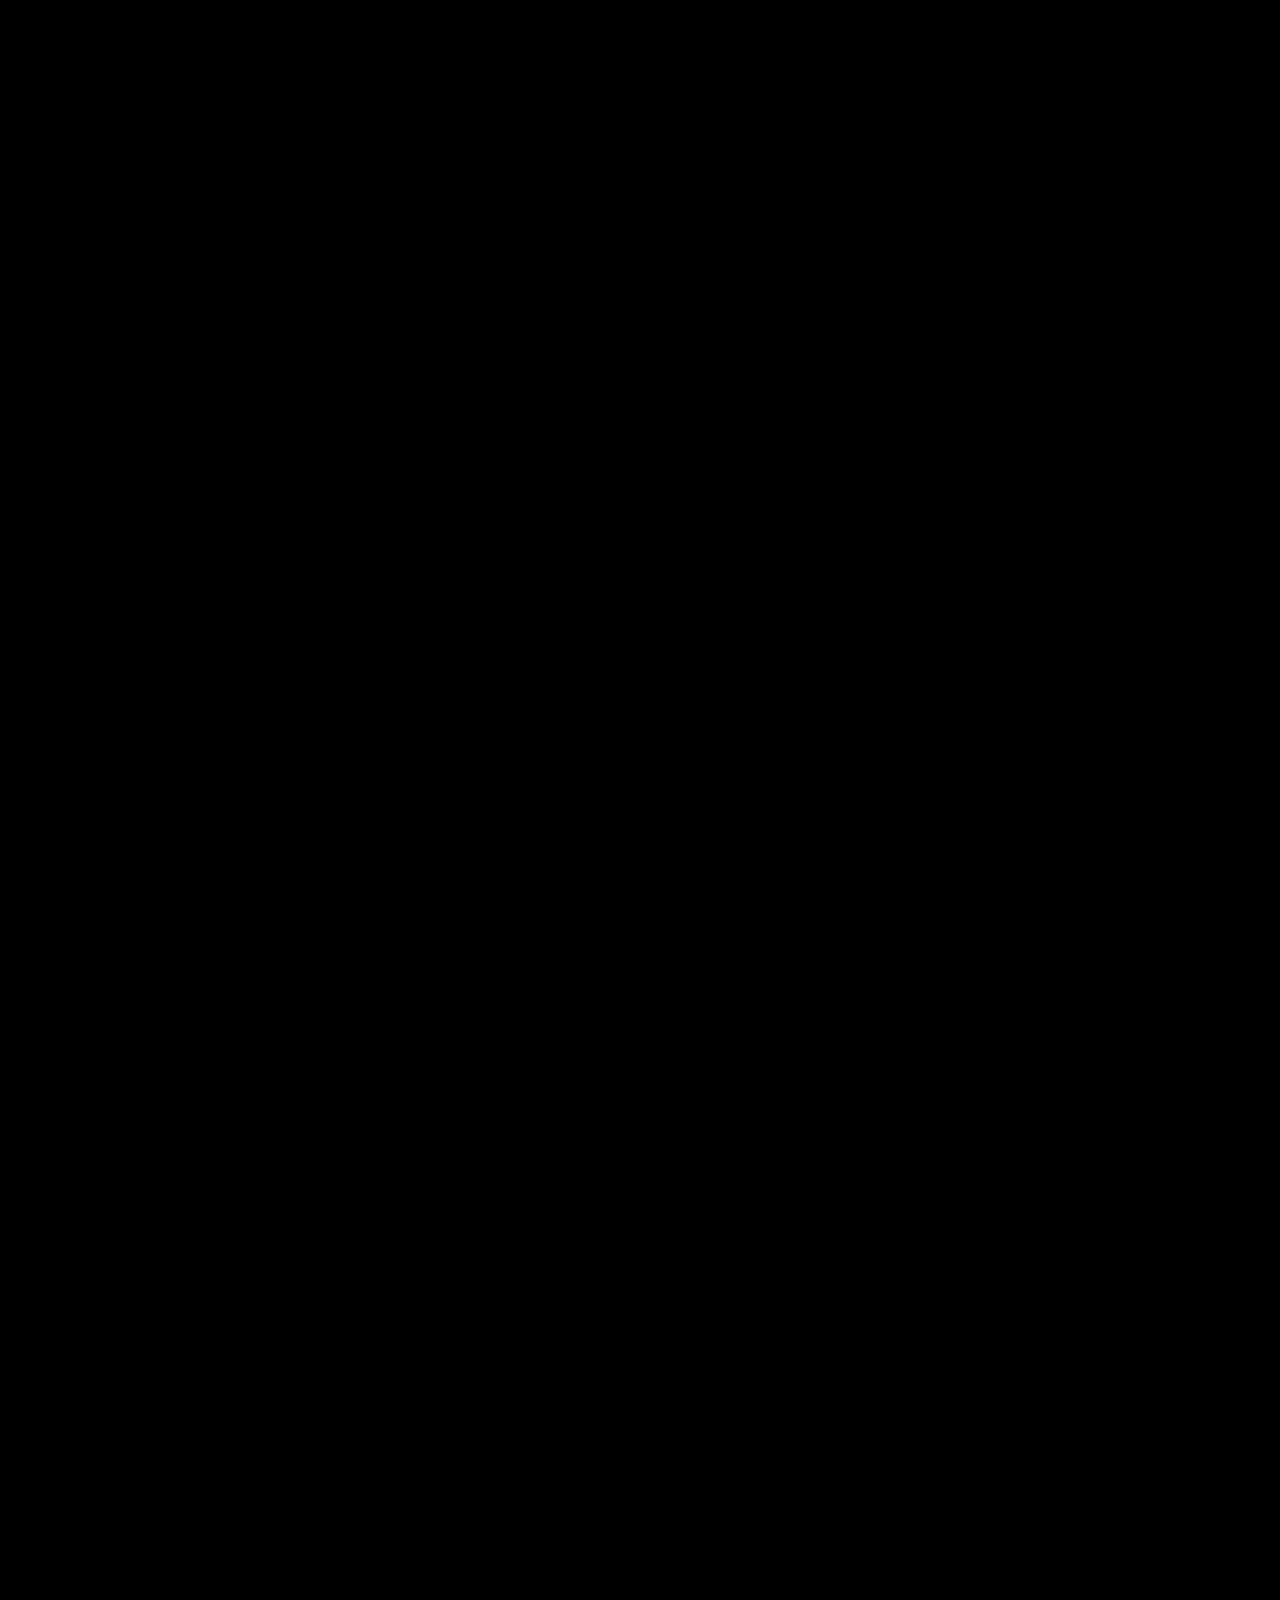
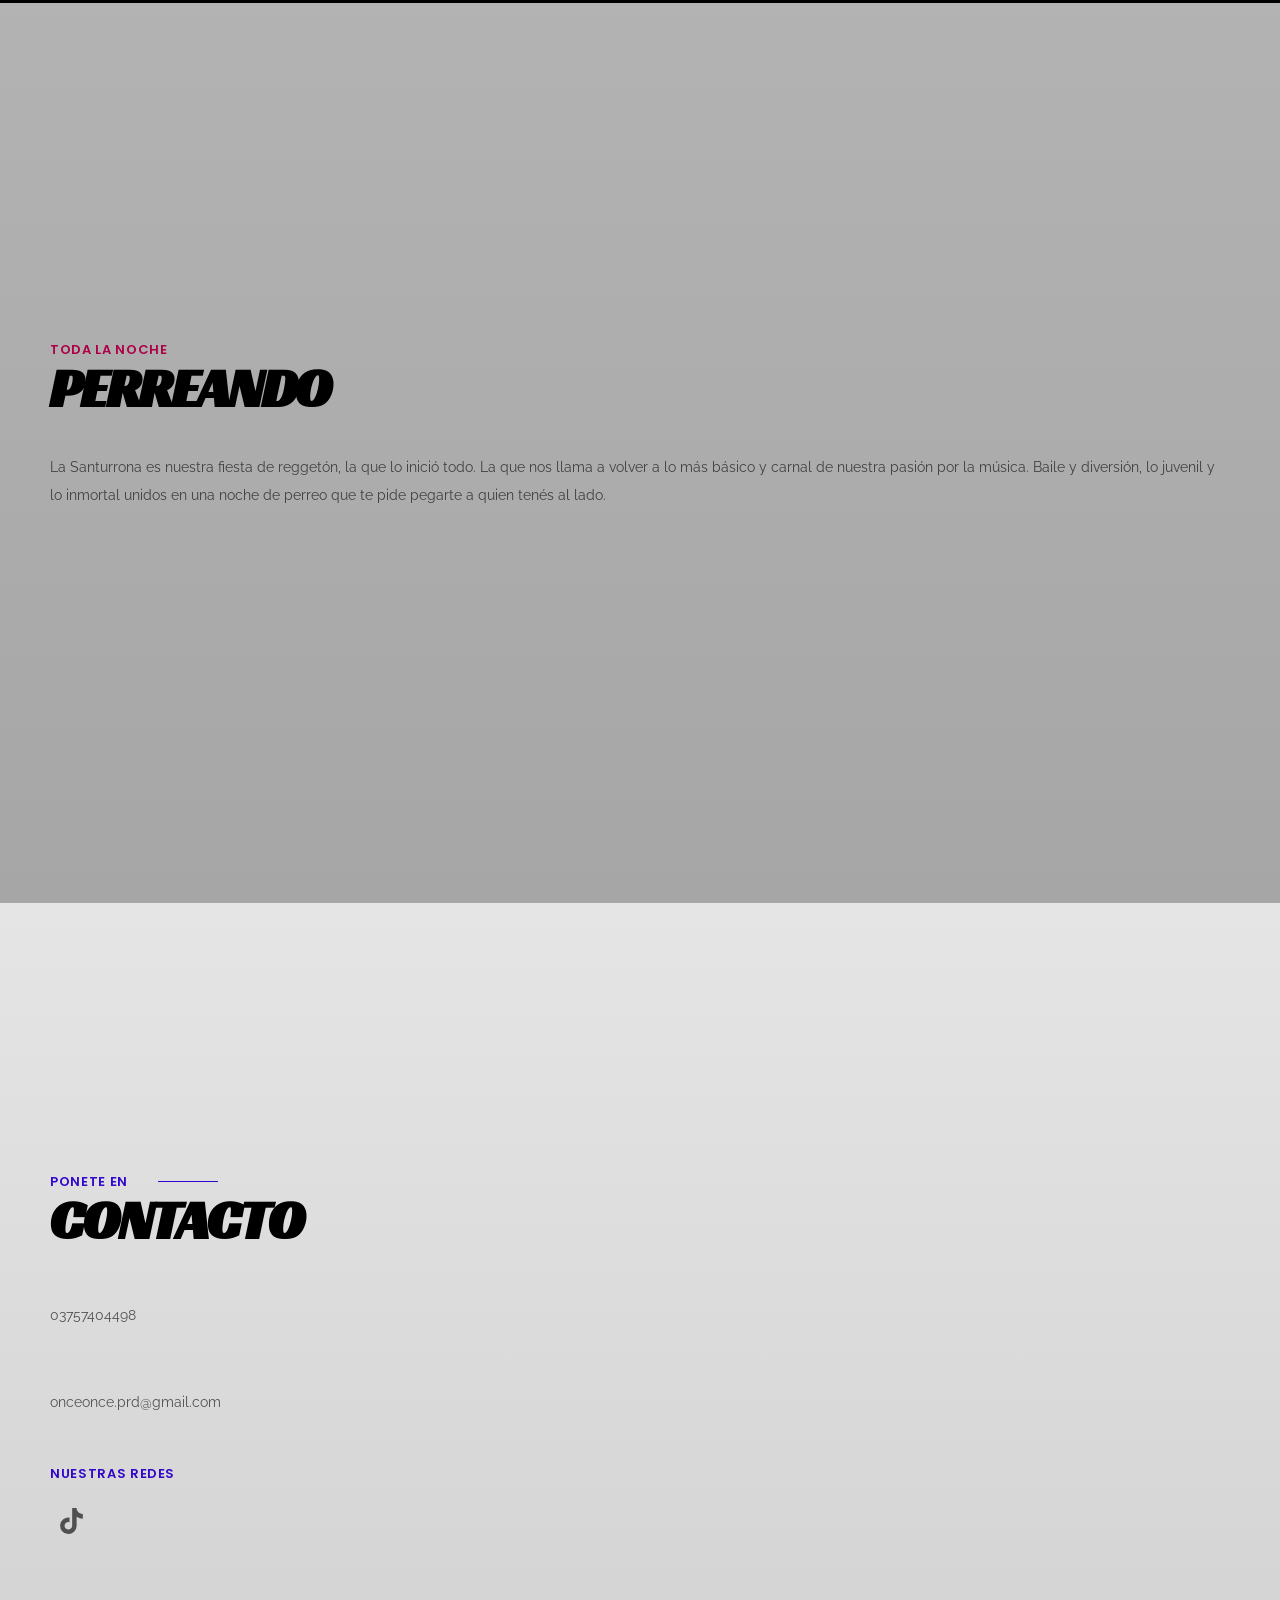
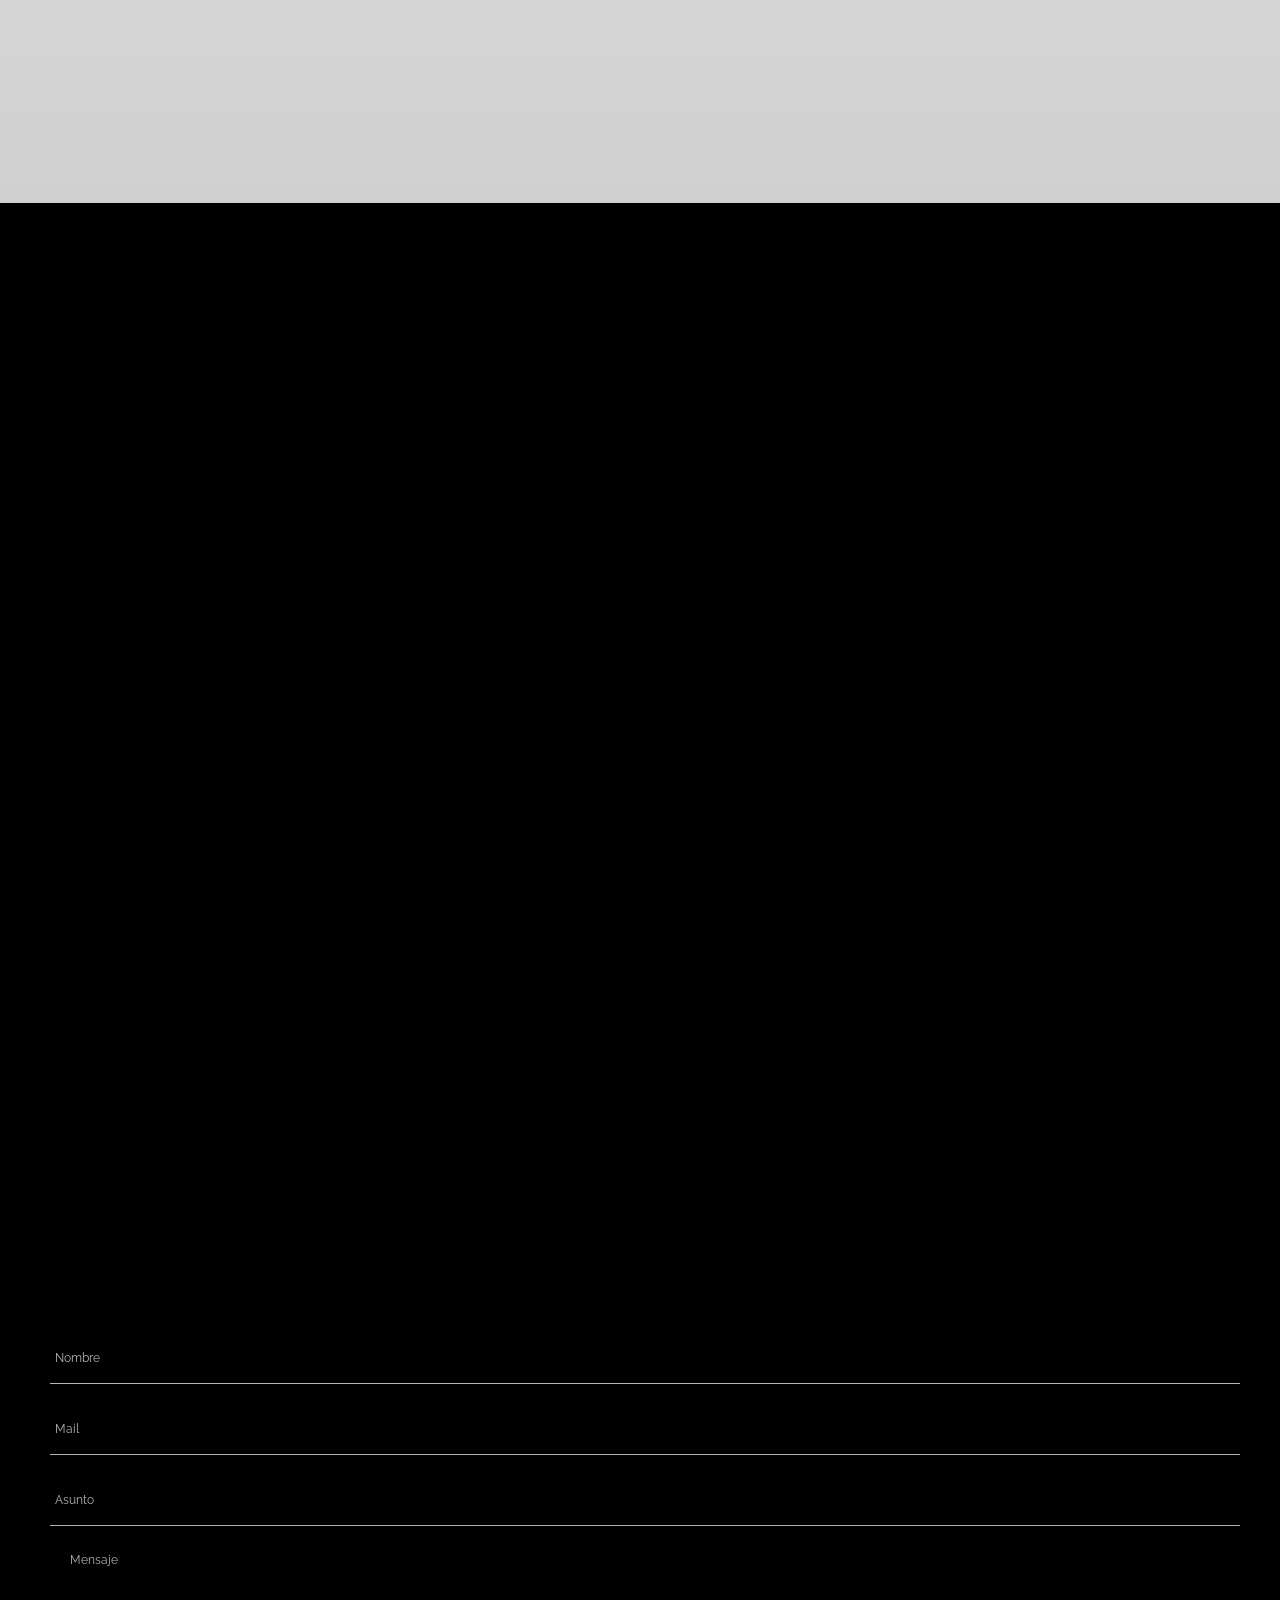
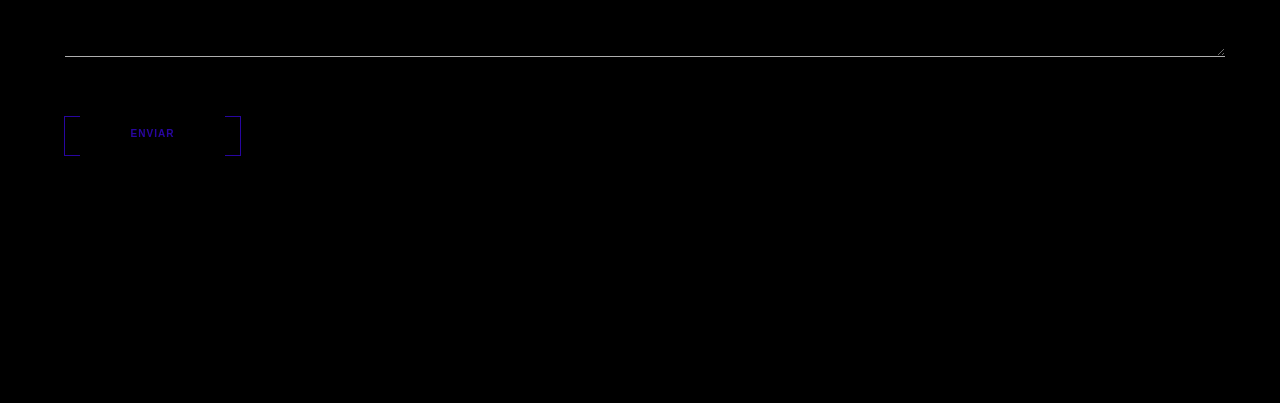
==== commit ec724964: "Probado que la "Santurrona" es botón y deriva a la página" ====
--- a/index.html
+++ b/index.html
@@ -330,8 +330,7 @@
                                     <div class="all-content-inner">
                                         <!-- inner divider start -->
                                         <div class="inner-divider-half"></div><!-- inner divider end -->
-                                        <img src="./img/services/santurrona-logo.png" alt="Santurrona" height="102px">
-                                        <a href="santurrona.html"><h2>Santurrona</h2></a>
+                                        <a href="santurrona.html"><img src="./img/services/santurrona-logo.png" alt="Santurrona" height="102px"></a>
                                         <!-- mobile spacer start -->
                                         <div class="mobile-spacer"></div><!-- mobile spacer end -->
                                     </div>
